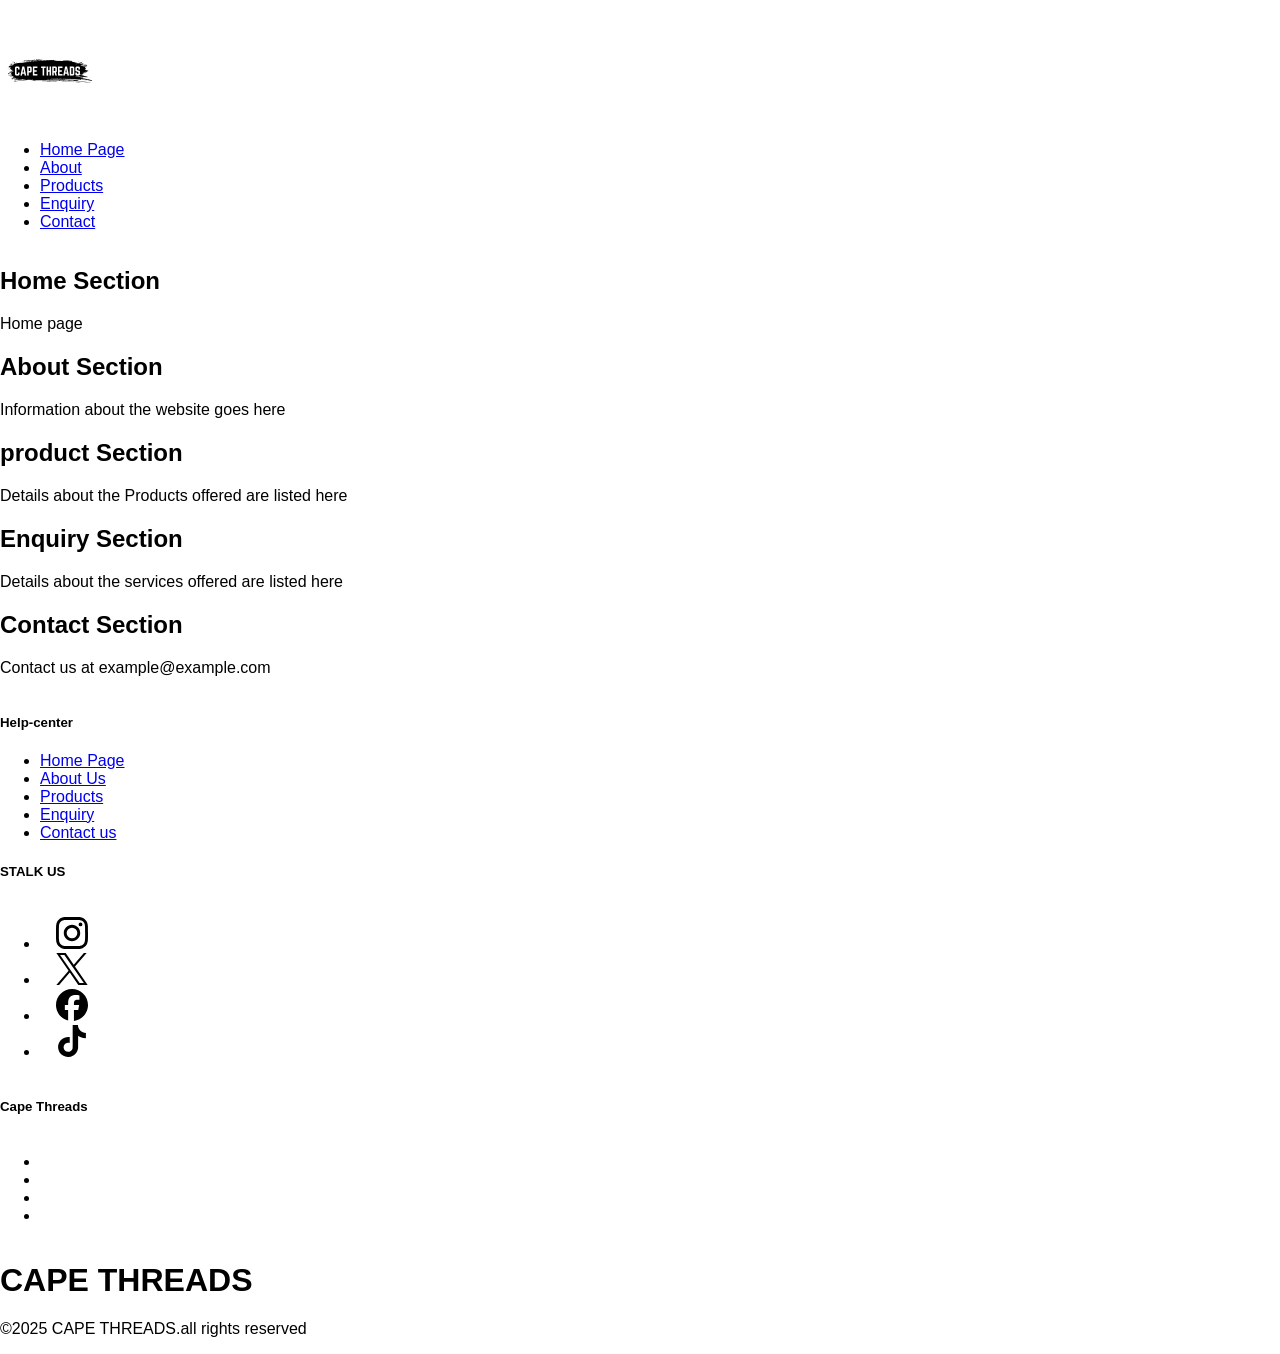
==== index.html @ 79fb85fd "Initial commit: Add HTML project files" ====
<!DOCTYPE html>
<html lang="en">
<head>
    <meta charset="UTF-8">
    <meta name="viewport" content="width=device-width, initial-scale=1.0">
    <title>Part 1</title>
    <link rel="stylesheet" href="style.css">
</head>
<body>
<!--Header-->
    <header>
        <h1></h1>
        <!--Nav-->
     <nav id="nav bar">
        <div id="logo">
            <img src="Images/logo.jpg" alt="logo">
        </div>
            <ul>
                <li><a href="index.html">Home Page</a></li>
                <li><a href="About.html">About</a></li>
                <li><a href="Products.html">Products</a></li>
                <li><a href="Enquiry.html">Enquiry</a></li>
                <li><a href="contactus.html">Contact</a></li>
            </ul>
        </nav>
    </header>
<!--Main-->
    <main>
        <!--sections-->
        <section id="Home">
            <h2>Home Section</h2>
            <p>Home page </p>
        </section>
        <section id="About">
            <h2>About Section</h2>
            <p>Information about the website goes here </p>
        </section>
        <section id="Products">
            <h2>product Section</h2>
            <p>Details about the Products offered are listed here </p>
        </section>
        <section id="Enquiry">
            <h2>Enquiry Section</h2>
            <p>Details about the services offered are listed here </p>
        </section>
        <section id="Contact">
            <h2>Contact Section</h2>
            <p>Contact us at example@example.com</p>
        </section>
    </main>
<!--Footer-->
     <footer>
        <!--Help Center-->
        <h5>Help-center</h5>
        <div id="Help-center">
            <ul>
                <li><a href="index.html">Home Page</a></li>
                <li><a href="Aboutus.html">About Us</a></li>
                <li><a href="Products.html">Products</a></li>
                <li><a href="Enquiry.html">Enquiry</a></li>
                <li><a href="contactus.html">Contact us</a></li>
            </ul>
        </div>

        <!--Social-container-->
        <h5>STALK US</h5>
        <div id="social-conatainer">
            <ul>
            <li><a href="#"><svg role="img" viewBox="0 0 24 24" xmlns="http://www.w3.org/2000/svg"><title>Instagram</title><path d="M7.0301.084c-1.2768.0602-2.1487.264-2.911.5634-.7888.3075-1.4575.72-2.1228 1.3877-.6652.6677-1.075 1.3368-1.3802 2.127-.2954.7638-.4956 1.6365-.552 2.914-.0564 1.2775-.0689 1.6882-.0626 4.947.0062 3.2586.0206 3.6671.0825 4.9473.061 1.2765.264 2.1482.5635 2.9107.308.7889.72 1.4573 1.388 2.1228.6679.6655 1.3365 1.0743 2.1285 1.38.7632.295 1.6361.4961 2.9134.552 1.2773.056 1.6884.069 4.9462.0627 3.2578-.0062 3.668-.0207 4.9478-.0814 1.28-.0607 2.147-.2652 2.9098-.5633.7889-.3086 1.4578-.72 2.1228-1.3881.665-.6682 1.0745-1.3378 1.3795-2.1284.2957-.7632.4966-1.636.552-2.9124.056-1.2809.0692-1.6898.063-4.948-.0063-3.2583-.021-3.6668-.0817-4.9465-.0607-1.2797-.264-2.1487-.5633-2.9117-.3084-.7889-.72-1.4568-1.3876-2.1228C21.2982 1.33 20.628.9208 19.8378.6165 19.074.321 18.2017.1197 16.9244.0645 15.6471.0093 15.236-.005 11.977.0014 8.718.0076 8.31.0215 7.0301.0839m.1402 21.6932c-1.17-.0509-1.8053-.2453-2.2287-.408-.5606-.216-.96-.4771-1.3819-.895-.422-.4178-.6811-.8186-.9-1.378-.1644-.4234-.3624-1.058-.4171-2.228-.0595-1.2645-.072-1.6442-.079-4.848-.007-3.2037.0053-3.583.0607-4.848.05-1.169.2456-1.805.408-2.2282.216-.5613.4762-.96.895-1.3816.4188-.4217.8184-.6814 1.3783-.9003.423-.1651 1.0575-.3614 2.227-.4171 1.2655-.06 1.6447-.072 4.848-.079 3.2033-.007 3.5835.005 4.8495.0608 1.169.0508 1.8053.2445 2.228.408.5608.216.96.4754 1.3816.895.4217.4194.6816.8176.9005 1.3787.1653.4217.3617 1.056.4169 2.2263.0602 1.2655.0739 1.645.0796 4.848.0058 3.203-.0055 3.5834-.061 4.848-.051 1.17-.245 1.8055-.408 2.2294-.216.5604-.4763.96-.8954 1.3814-.419.4215-.8181.6811-1.3783.9-.4224.1649-1.0577.3617-2.2262.4174-1.2656.0595-1.6448.072-4.8493.079-3.2045.007-3.5825-.006-4.848-.0608M16.953 5.5864A1.44 1.44 0 1 0 18.39 4.144a1.44 1.44 0 0 0-1.437 1.4424M5.8385 12.012c.0067 3.4032 2.7706 6.1557 6.173 6.1493 3.4026-.0065 6.157-2.7701 6.1506-6.1733-.0065-3.4032-2.771-6.1565-6.174-6.1498-3.403.0067-6.156 2.771-6.1496 6.1738M8 12.0077a4 4 0 1 1 4.008 3.9921A3.9996 3.9996 0 0 1 8 12.0077"/></svg></a></li>
            <li><a href="#"><svg role="img" viewBox="0 0 24 24" xmlns="http://www.w3.org/2000/svg"><title>X</title><path d="M14.234 10.162 22.977 0h-2.072l-7.591 8.824L7.251 0H.258l9.168 13.343L.258 24H2.33l8.016-9.318L16.749 24h6.993zm-2.837 3.299-.929-1.329L3.076 1.56h3.182l5.965 8.532.929 1.329 7.754 11.09h-3.182z"/></svg></a></li>
            <li><a href="#"><svg role="img" viewBox="0 0 24 24" xmlns="http://www.w3.org/2000/svg"><title>Facebook</title><path d="M9.101 23.691v-7.98H6.627v-3.667h2.474v-1.58c0-4.085 1.848-5.978 5.858-5.978.401 0 .955.042 1.468.103a8.68 8.68 0 0 1 1.141.195v3.325a8.623 8.623 0 0 0-.653-.036 26.805 26.805 0 0 0-.733-.009c-.707 0-1.259.096-1.675.309a1.686 1.686 0 0 0-.679.622c-.258.42-.374.995-.374 1.752v1.297h3.919l-.386 2.103-.287 1.564h-3.246v8.245C19.396 23.238 24 18.179 24 12.044c0-6.627-5.373-12-12-12s-12 5.373-12 12c0 5.628 3.874 10.35 9.101 11.647Z"/></svg></a></li>
            <li><a href="#"><svg role="img" viewBox="0 0 24 24" xmlns="http://www.w3.org/2000/svg"><title>TikTok</title><path d="M12.525.02c1.31-.02 2.61-.01 3.91-.02.08 1.53.63 3.09 1.75 4.17 1.12 1.11 2.7 1.62 4.24 1.79v4.03c-1.44-.05-2.89-.35-4.2-.97-.57-.26-1.1-.59-1.62-.93-.01 2.92.01 5.84-.02 8.75-.08 1.4-.54 2.79-1.35 3.94-1.31 1.92-3.58 3.17-5.91 3.21-1.43.08-2.86-.31-4.08-1.03-2.02-1.19-3.44-3.37-3.65-5.71-.02-.5-.03-1-.01-1.49.18-1.9 1.12-3.72 2.58-4.96 1.66-1.44 3.98-2.13 6.15-1.72.02 1.48-.04 2.96-.04 4.44-.99-.32-2.15-.23-3.02.37-.63.41-1.11 1.04-1.36 1.75-.21.51-.15 1.07-.14 1.61.24 1.64 1.82 3.02 3.5 2.87 1.12-.01 2.19-.66 2.77-1.61.19-.33.4-.67.41-1.06.1-1.79.06-3.57.07-5.36.01-4.03-.01-8.05.02-12.07z"/></svg></a></li>
            </ul>
        </div>

        <!--CAPE THREADS-->
        <h5>Cape Threads</h5>
        <div id="social-conatainer">
            <ul>
            <li><a href=""></a></li>
            <li><a href="#"></a></li>
            <li><a href="#"></a></li>
            <li><a href="#"></a></li>
            </ul>
        </div>
        
        <h1>CAPE THREADS</h1>
        <p>&copy;2025 CAPE THREADS.all rights reserved</p>
        
     </footer>
</body>
</html>
---- style.css ----
body{
    margin: 0;
    font-family:Arial, Helvetica, sans-serif ;
    min-height: 100vh;
    display: grid;

}
#logo img{
        height: 100px;
        width: auto;
        cursor: pointer;
}
#social-conatainer{
    display: flex;
    gap: 20px;
}
#social-conatainer a{
    background-color: white;
    padding: 1em;
    border-radius: 50%;
}
#social-conatainer a svg{
    height: 32px;
}
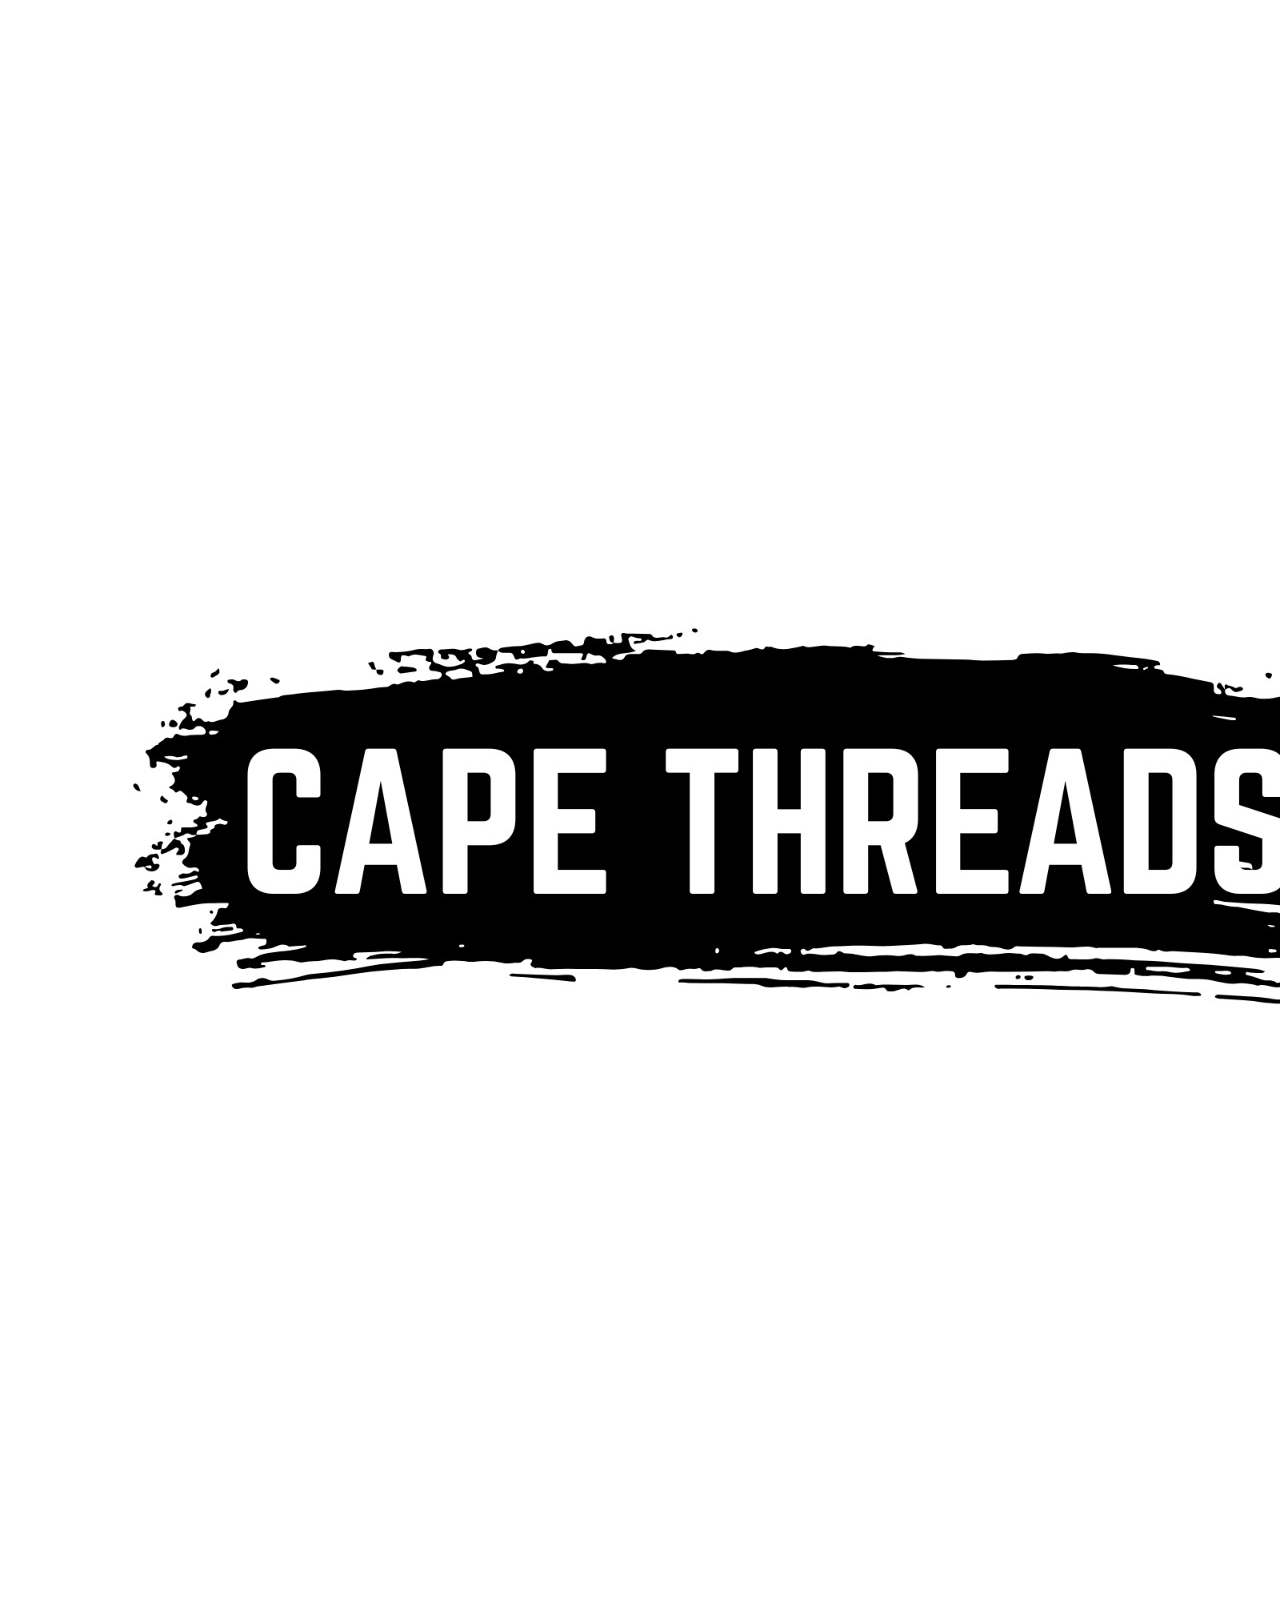
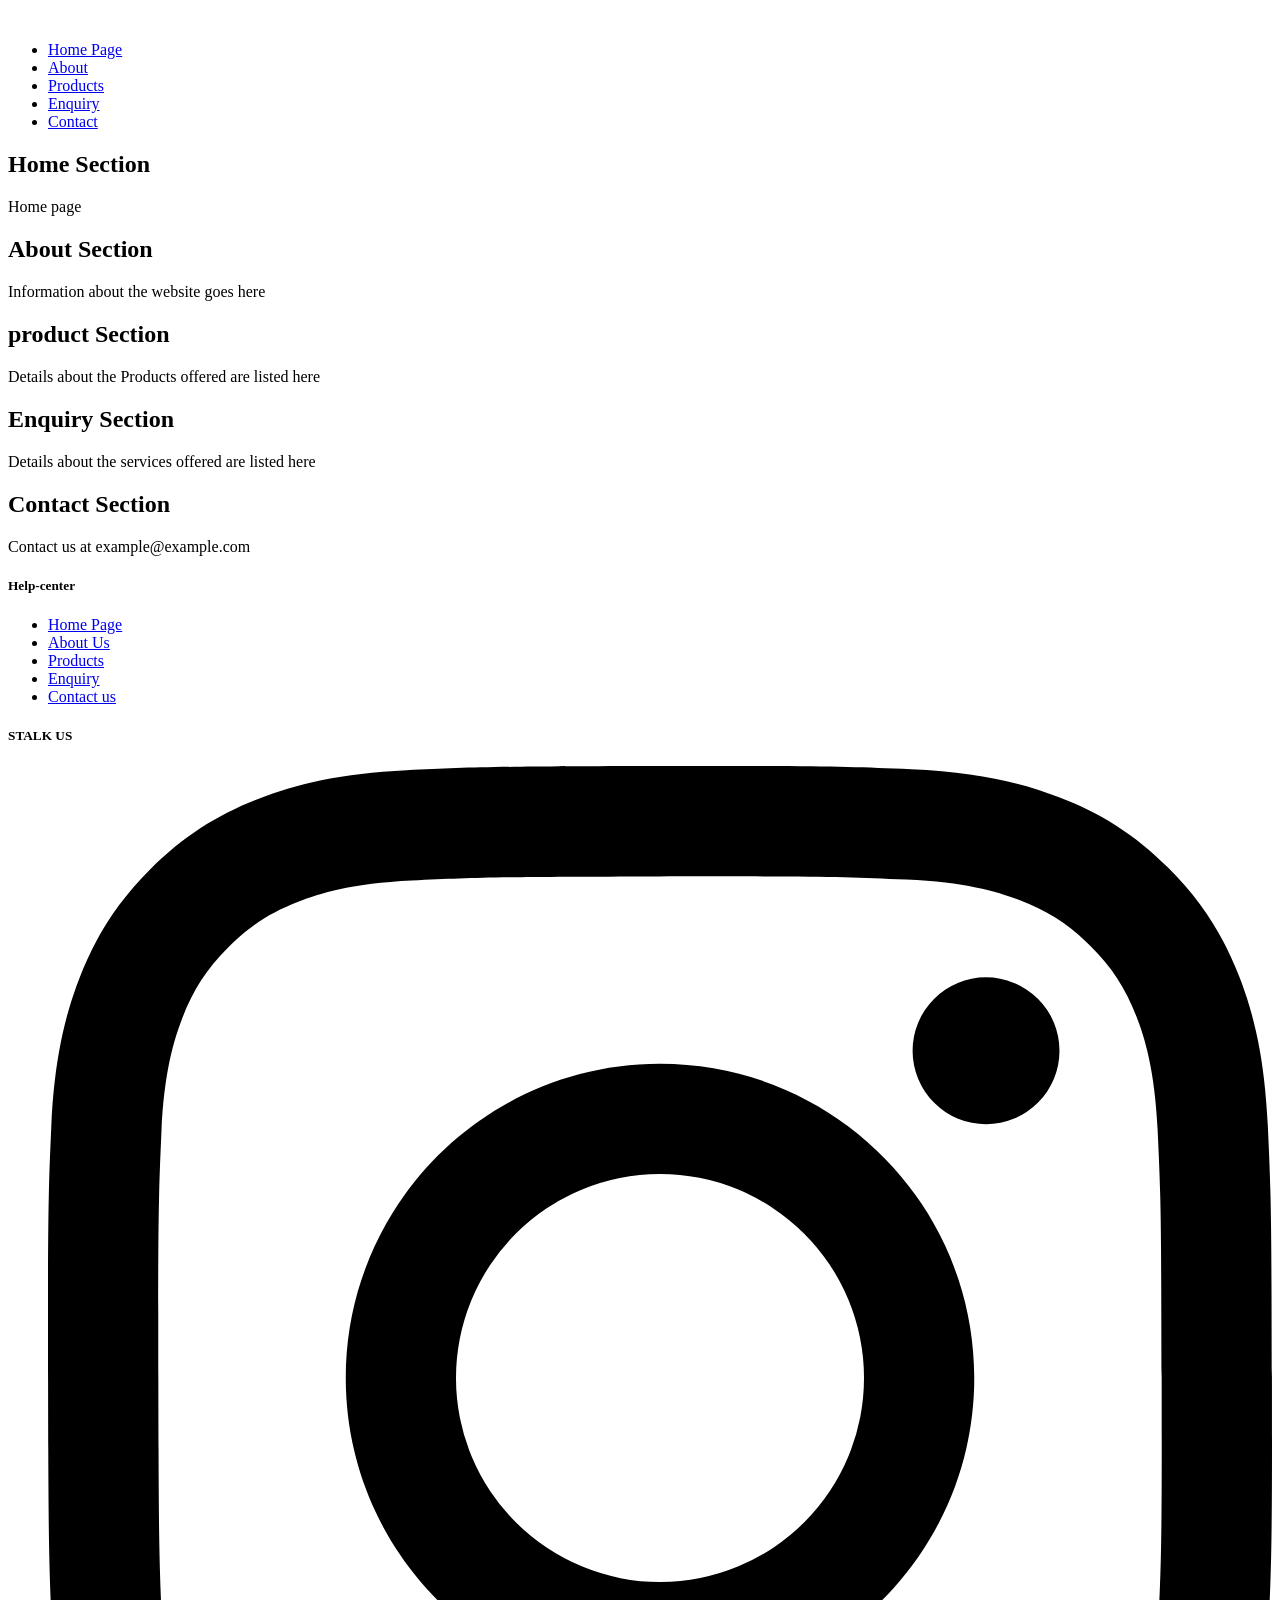
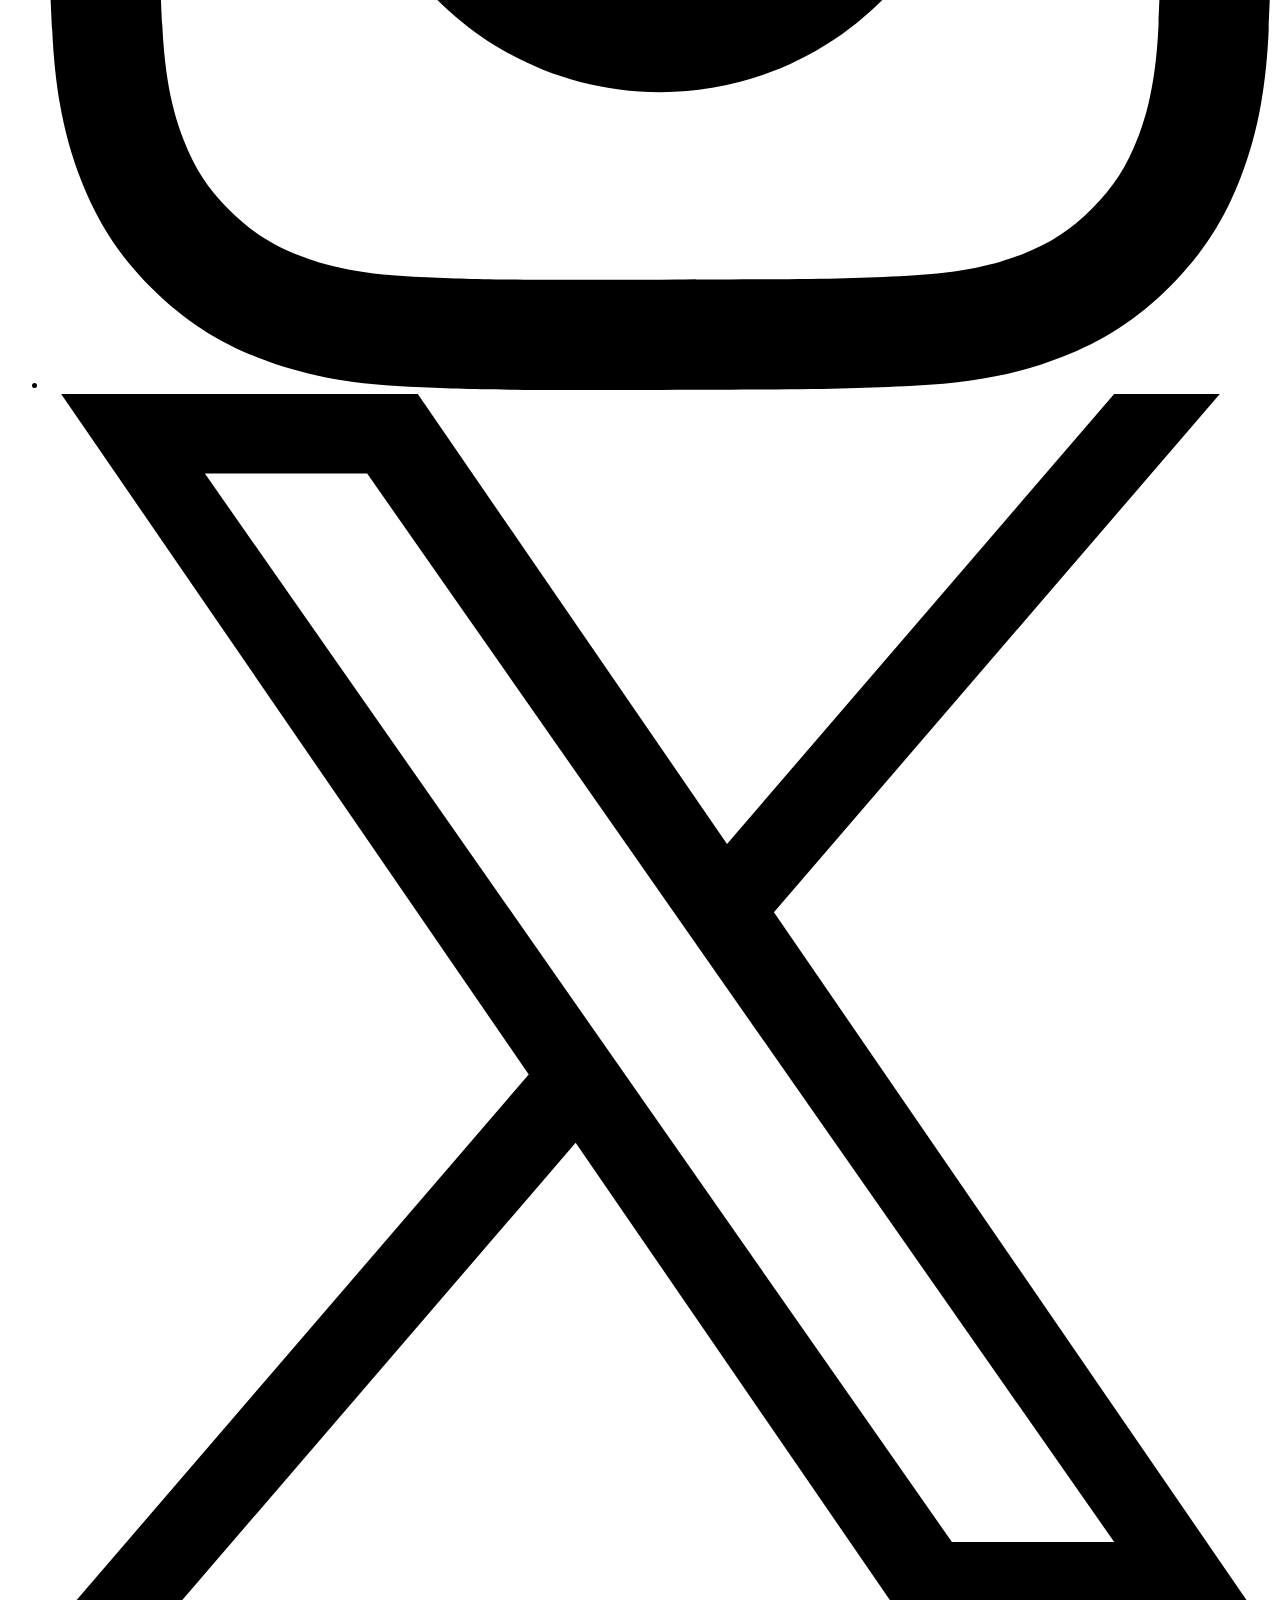
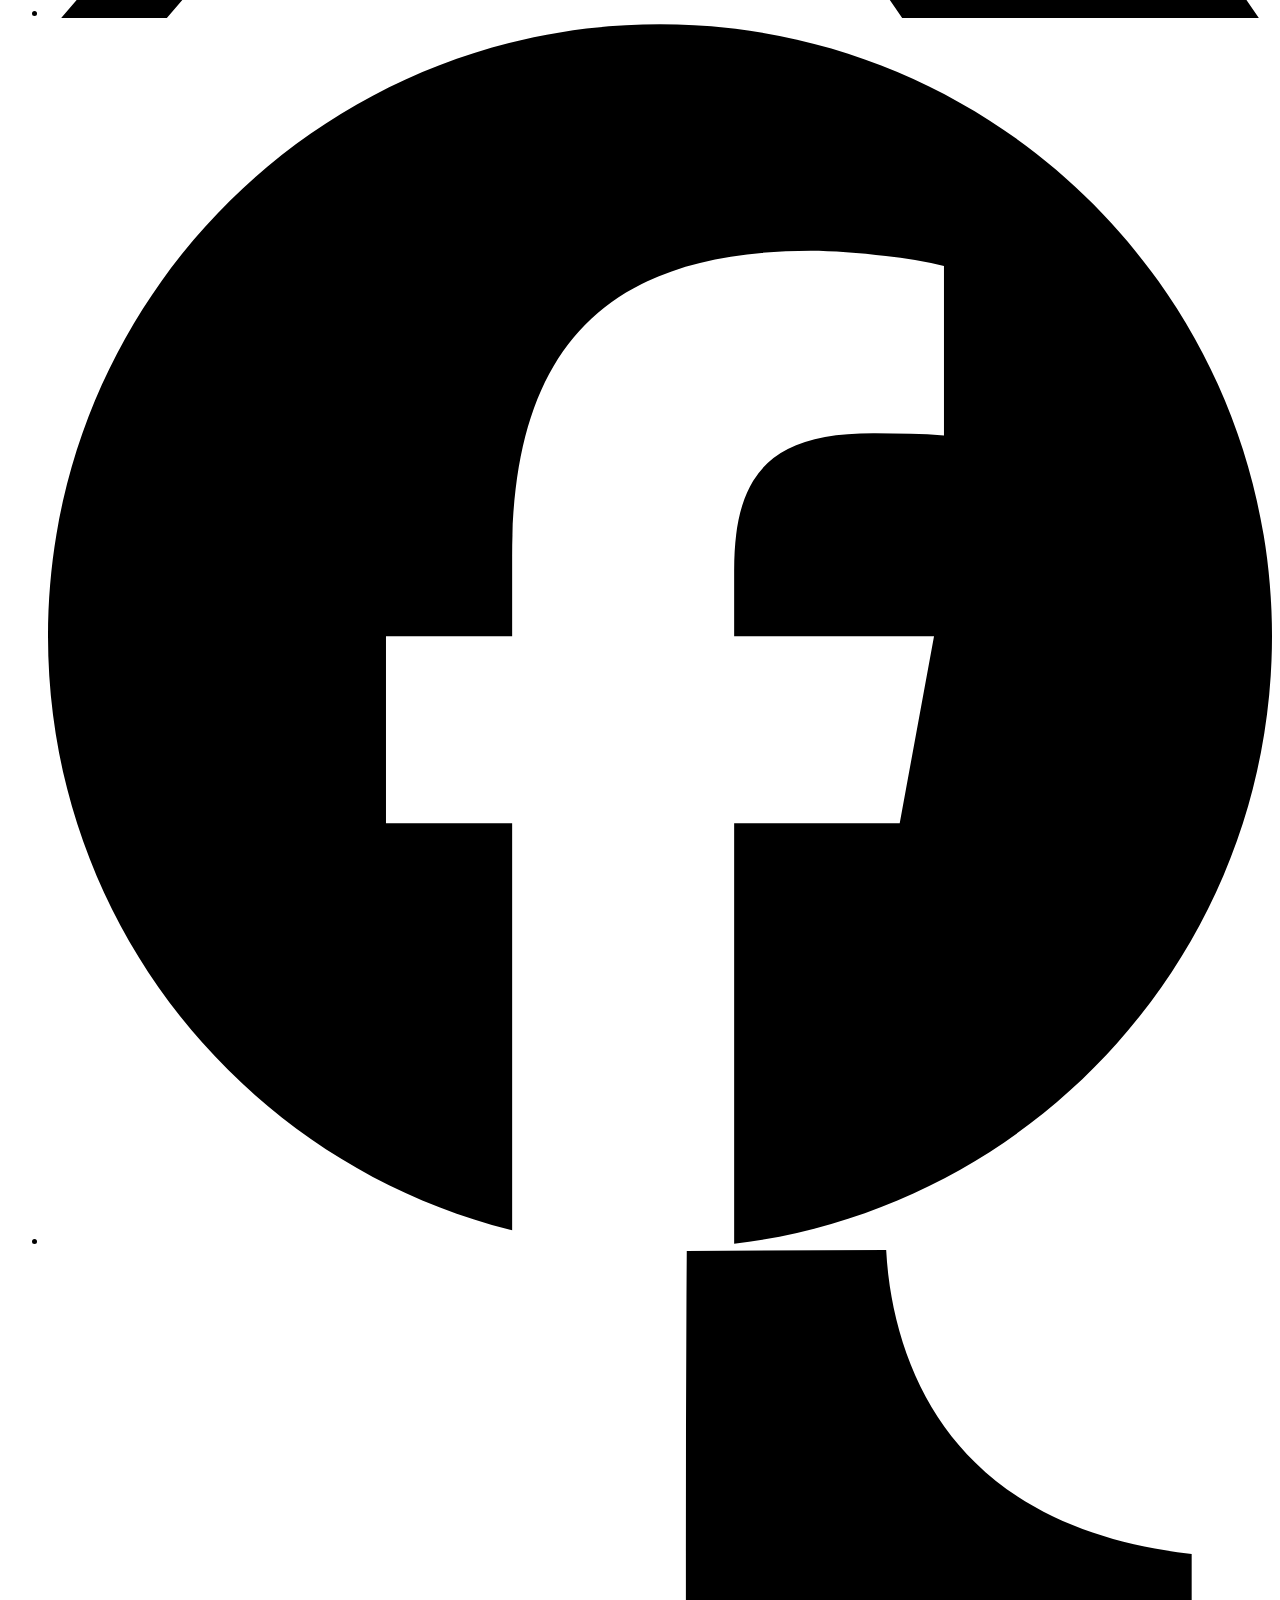
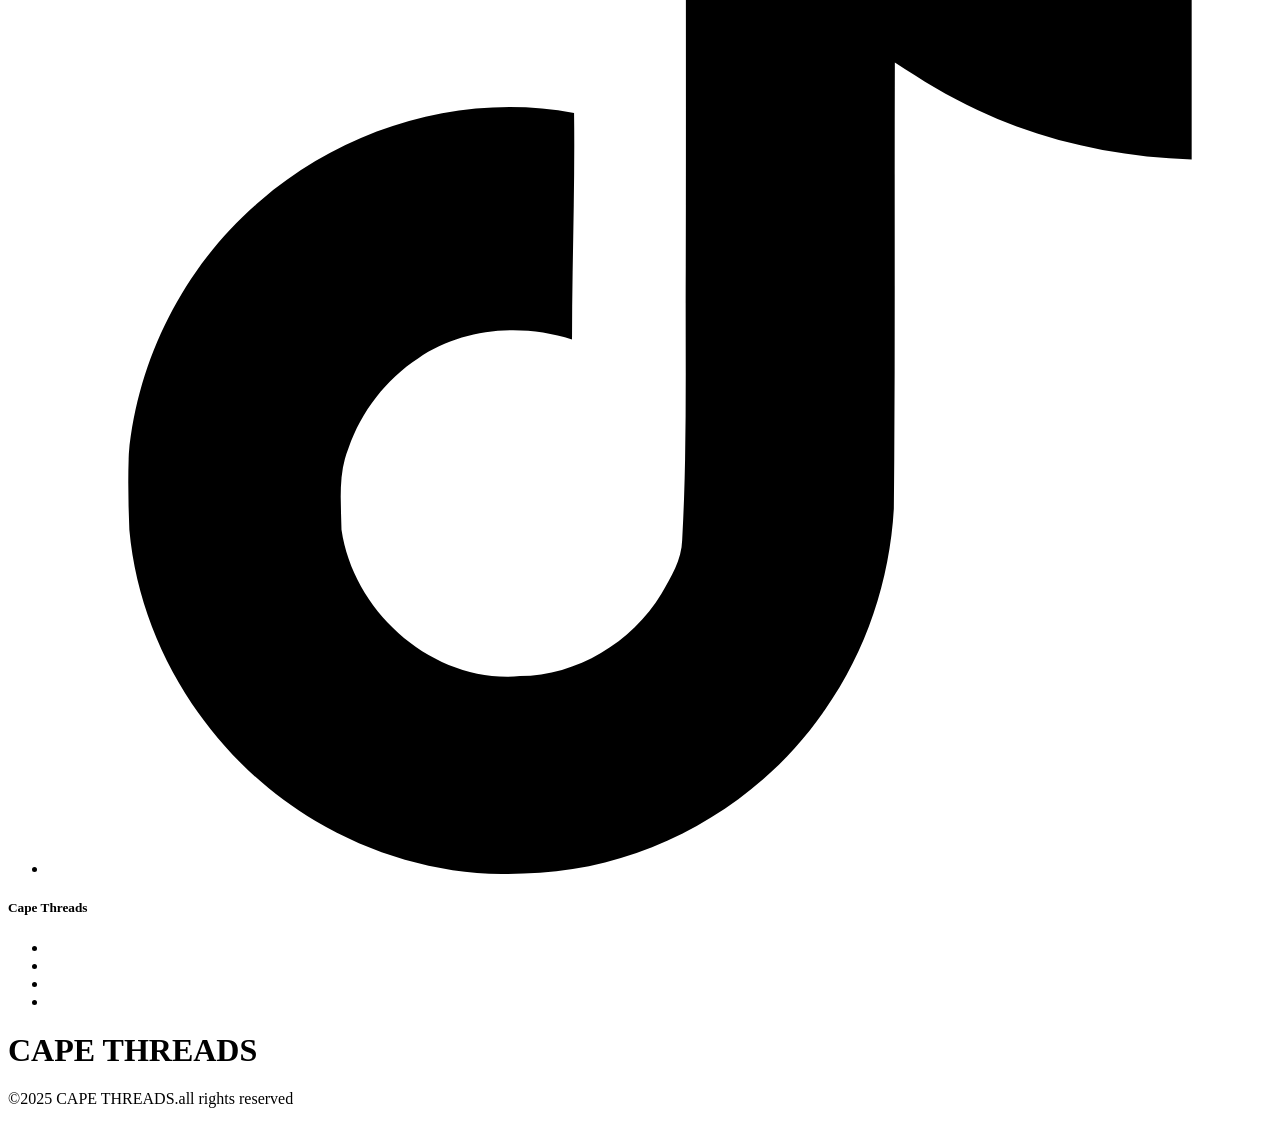
==== commit 1ad05891: "Initial commit:Add html files" ====
--- a/index.html
+++ b/index.html
@@ -17,7 +17,7 @@
         </div>
             <ul>
                 <li><a href="index.html">Home Page</a></li>
-                <li><a href="About.html">About</a></li>
+                <li><a href="Aboutus.html">About</a></li>
                 <li><a href="Products.html">Products</a></li>
                 <li><a href="Enquiry.html">Enquiry</a></li>
                 <li><a href="contactus.html">Contact</a></li>
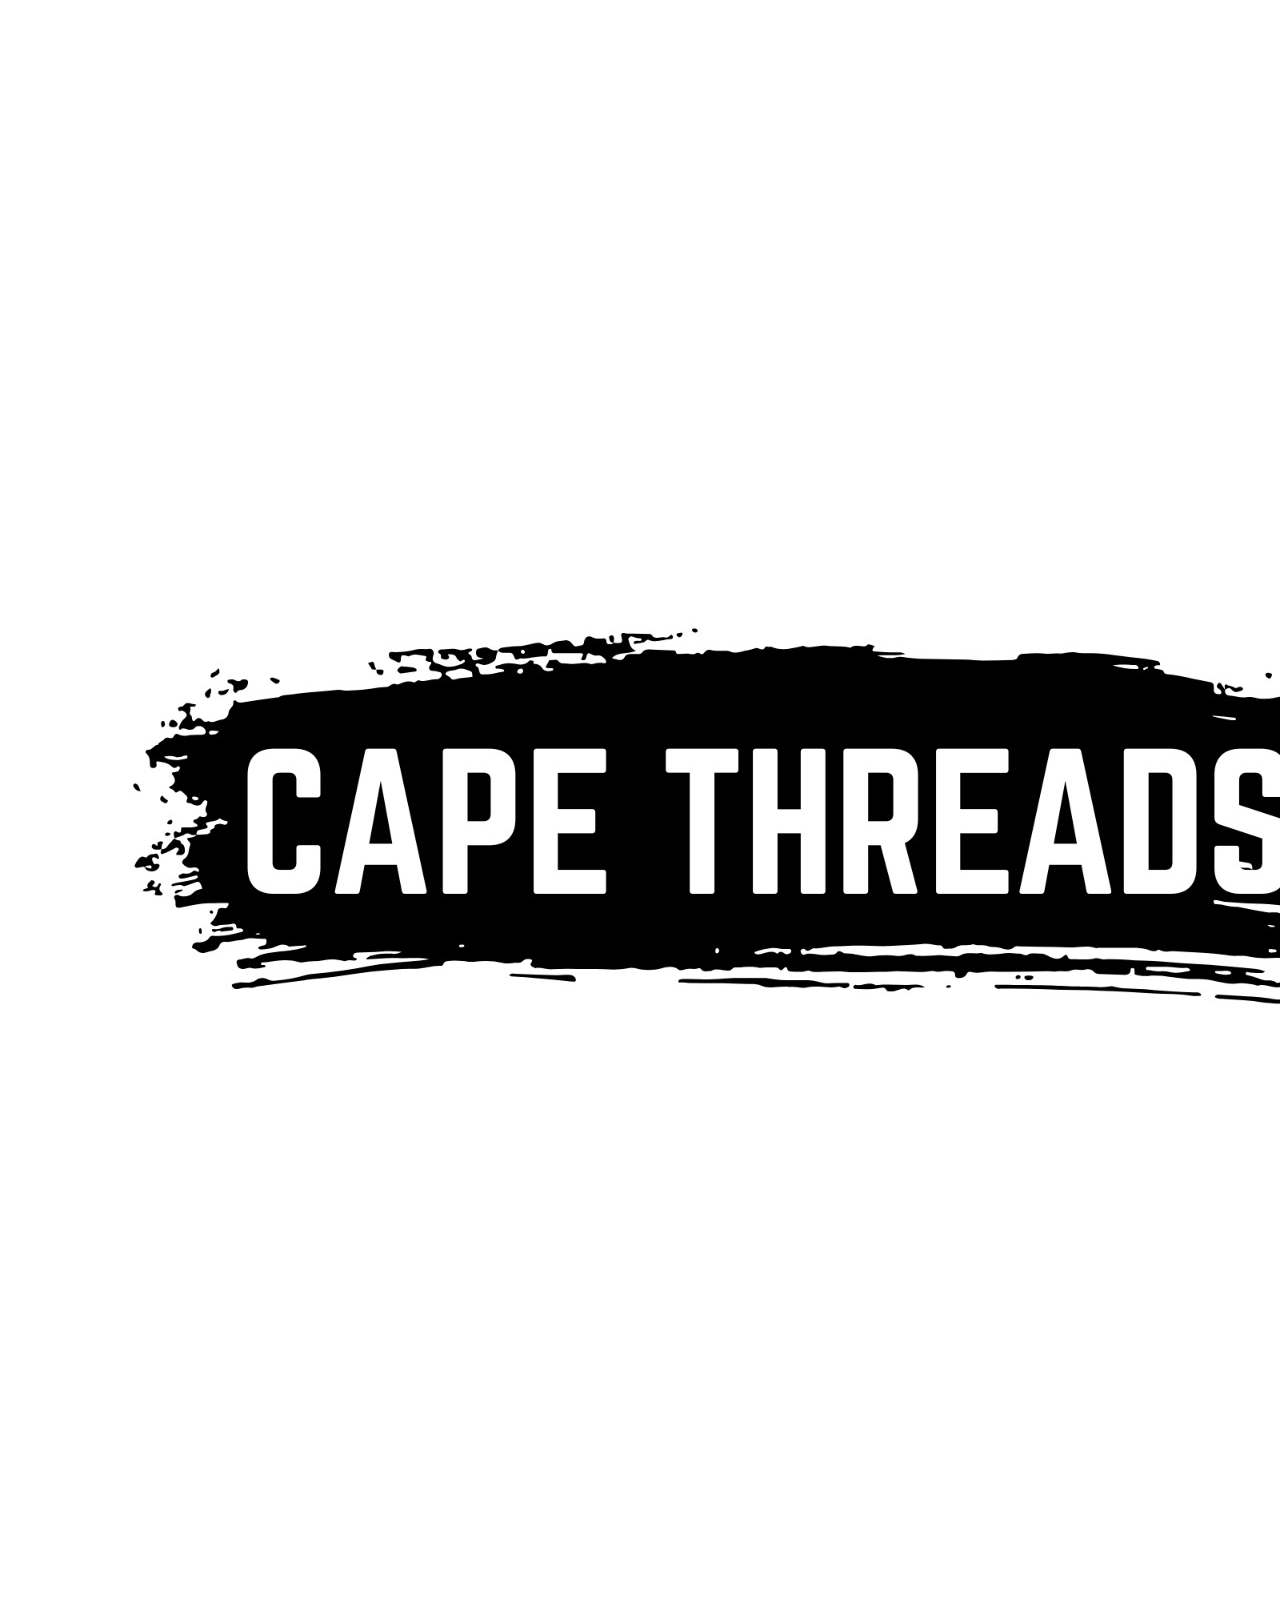
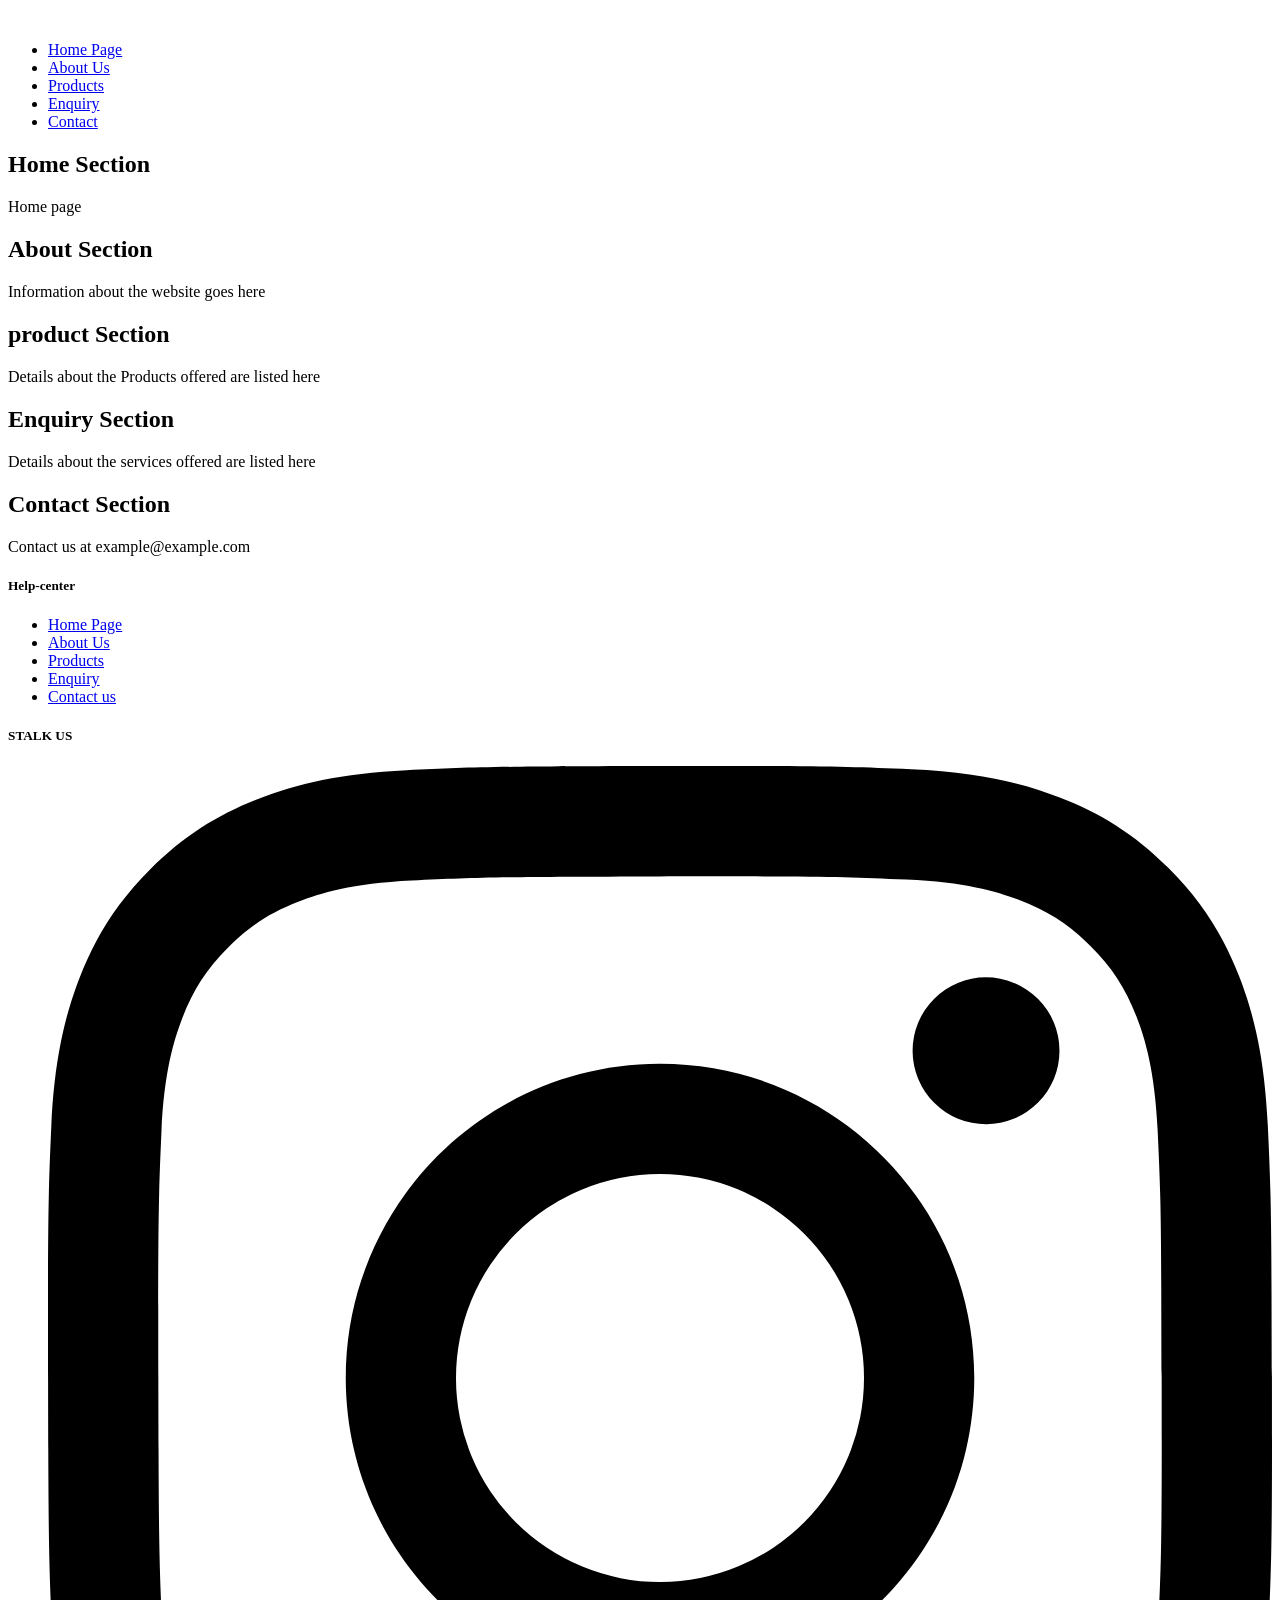
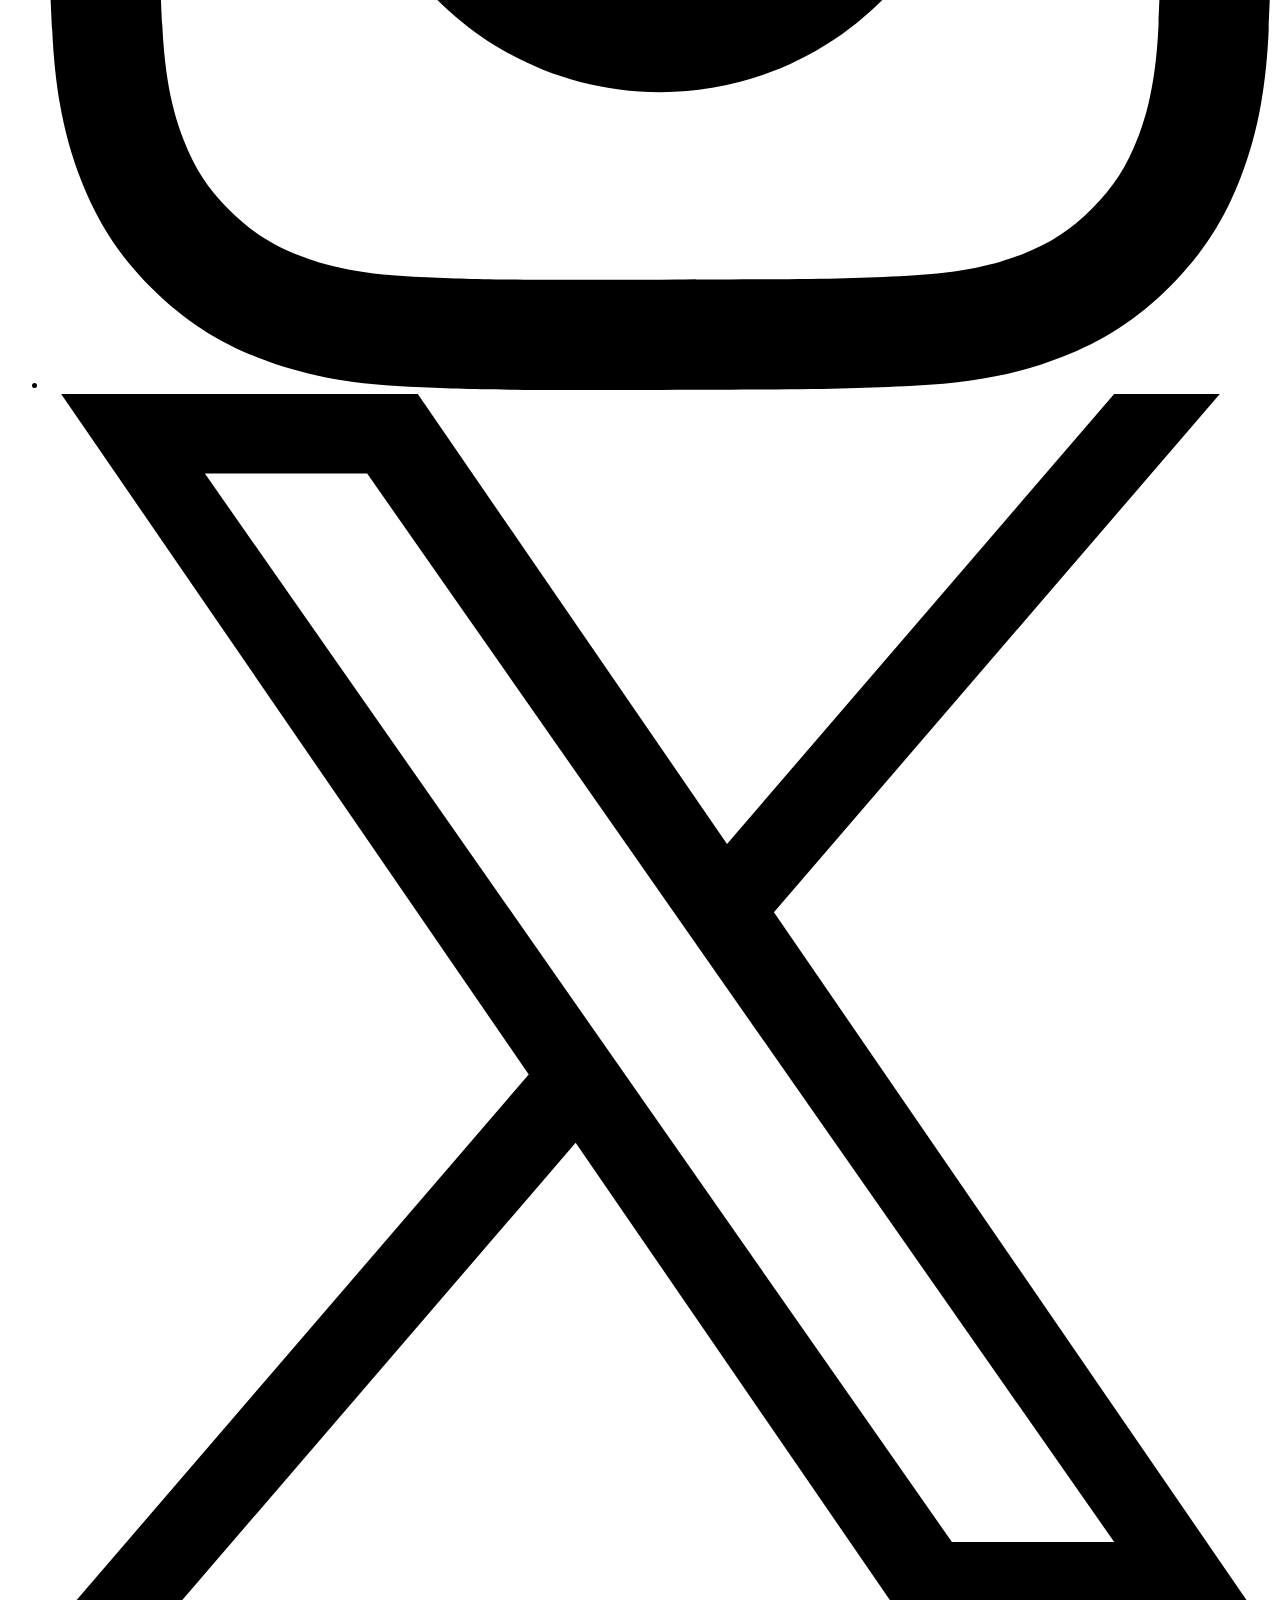
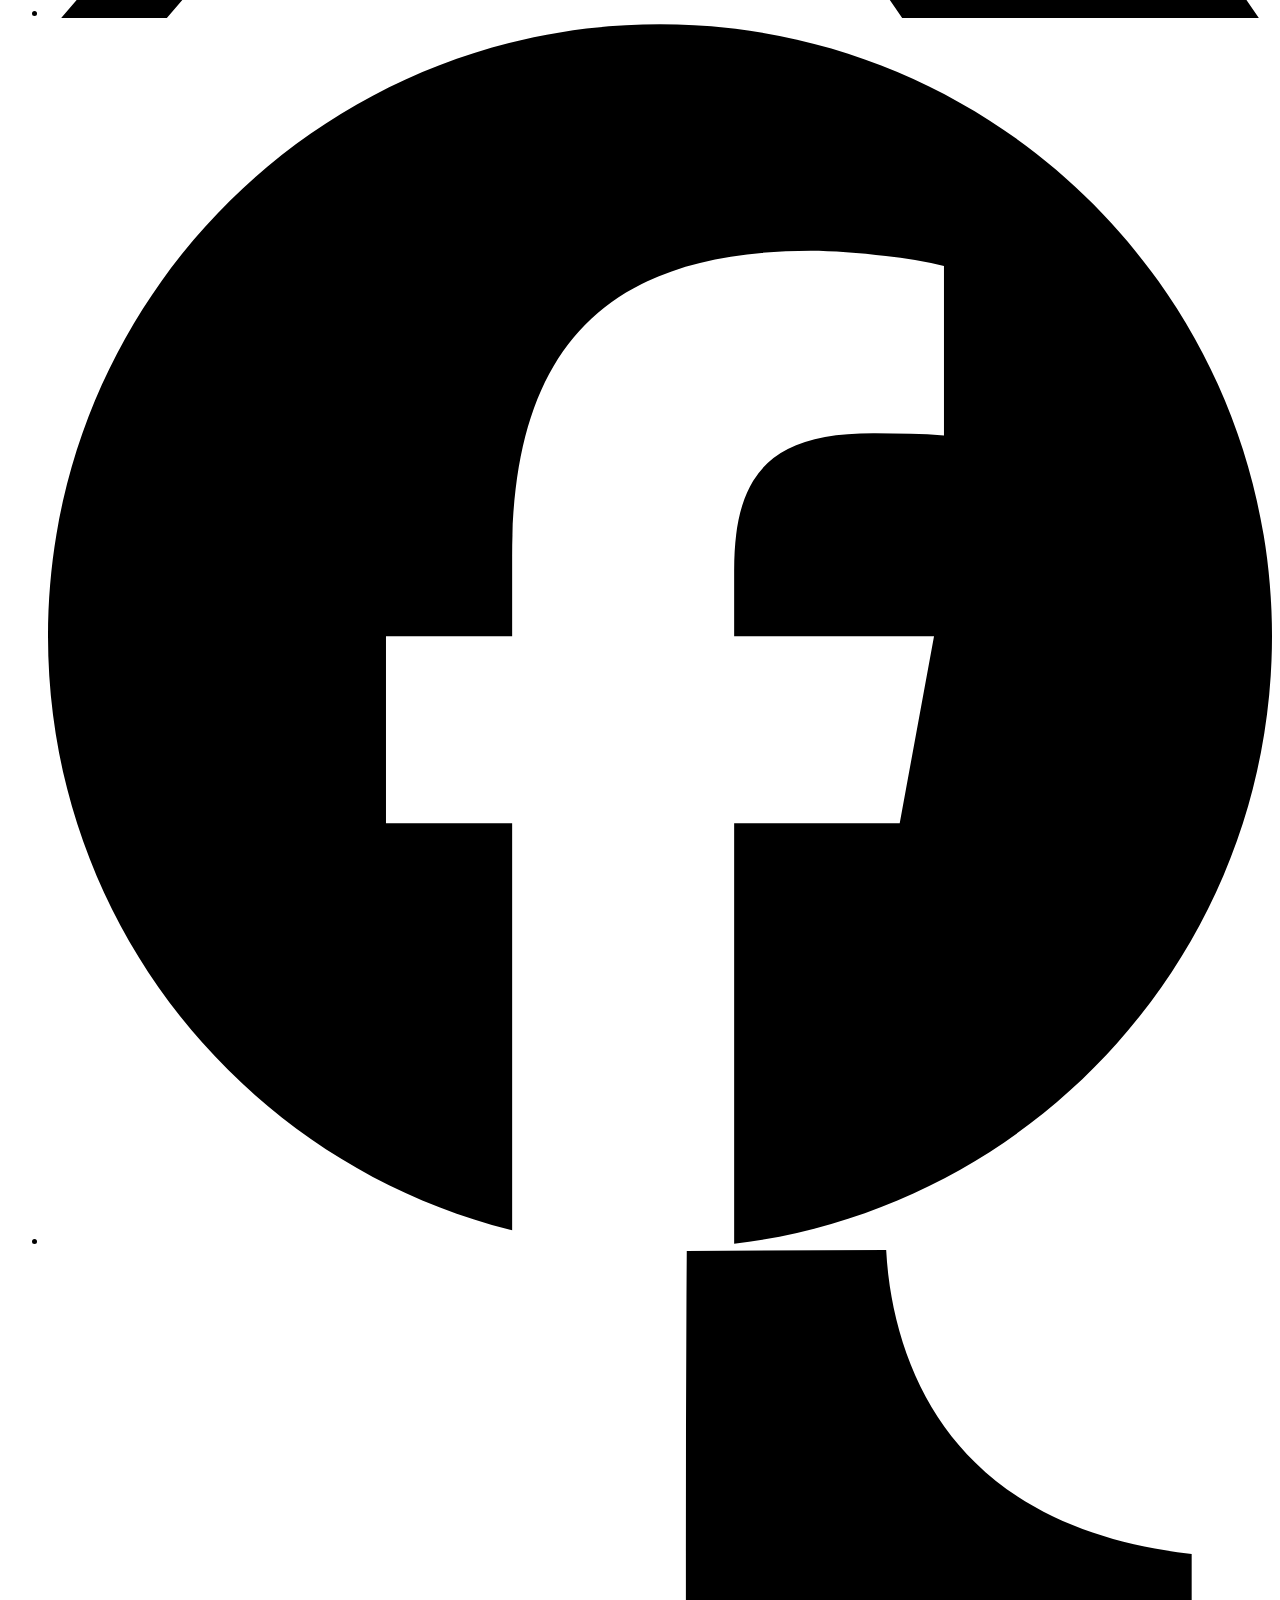
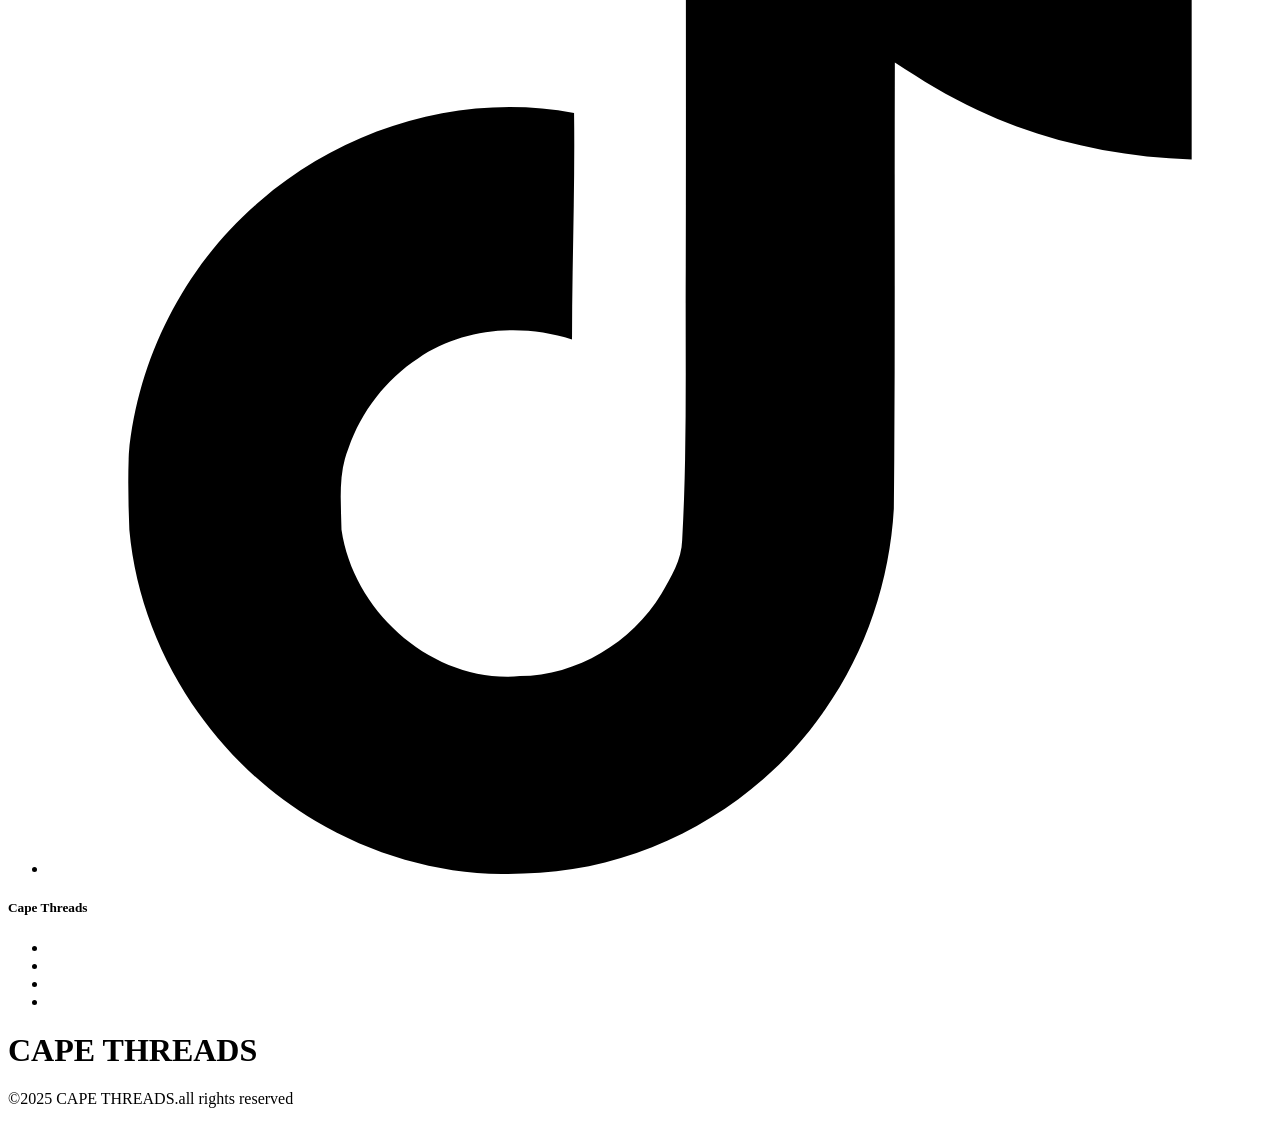
==== commit 1d008fb6: "add about Us" ====
--- a/index.html
+++ b/index.html
@@ -17,7 +17,7 @@
         </div>
             <ul>
                 <li><a href="index.html">Home Page</a></li>
-                <li><a href="Aboutus.html">About</a></li>
+                <li><a href="Aboutus.html">About Us</a></li>
                 <li><a href="Products.html">Products</a></li>
                 <li><a href="Enquiry.html">Enquiry</a></li>
                 <li><a href="contactus.html">Contact</a></li>
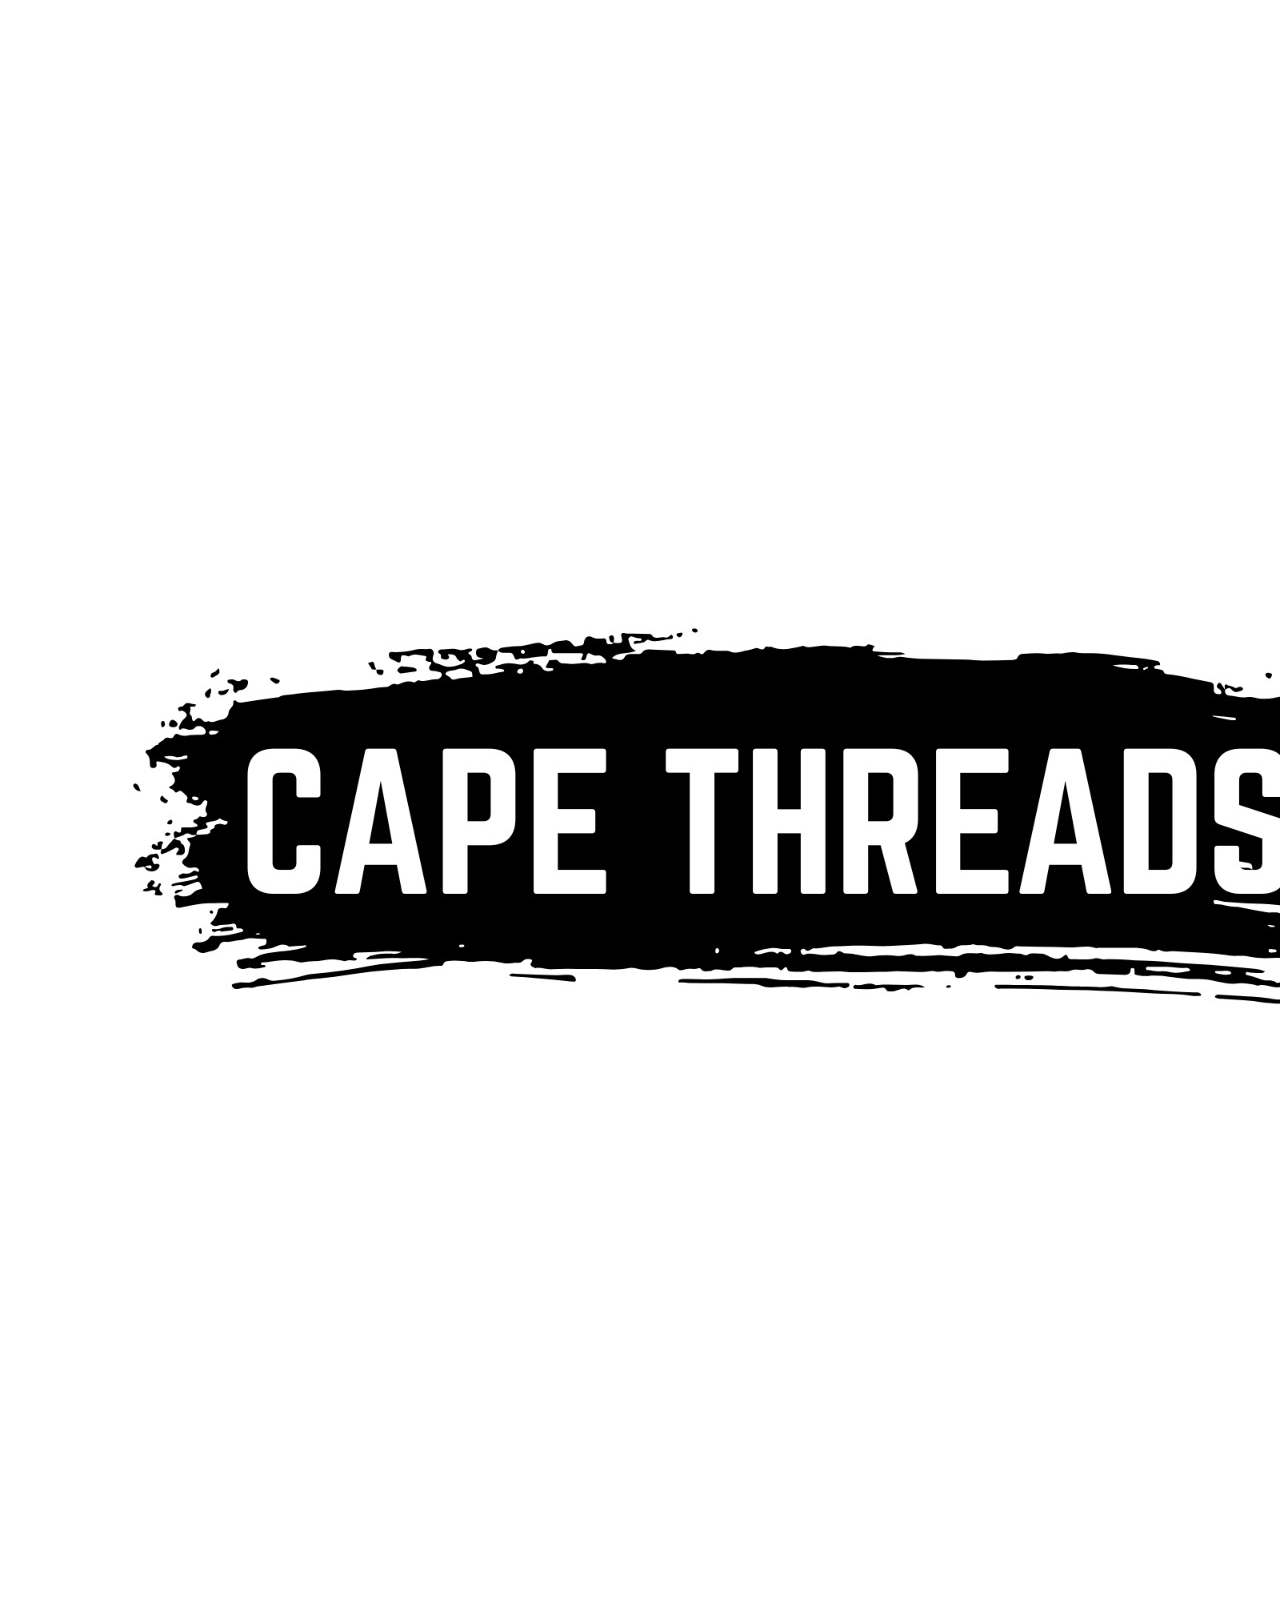
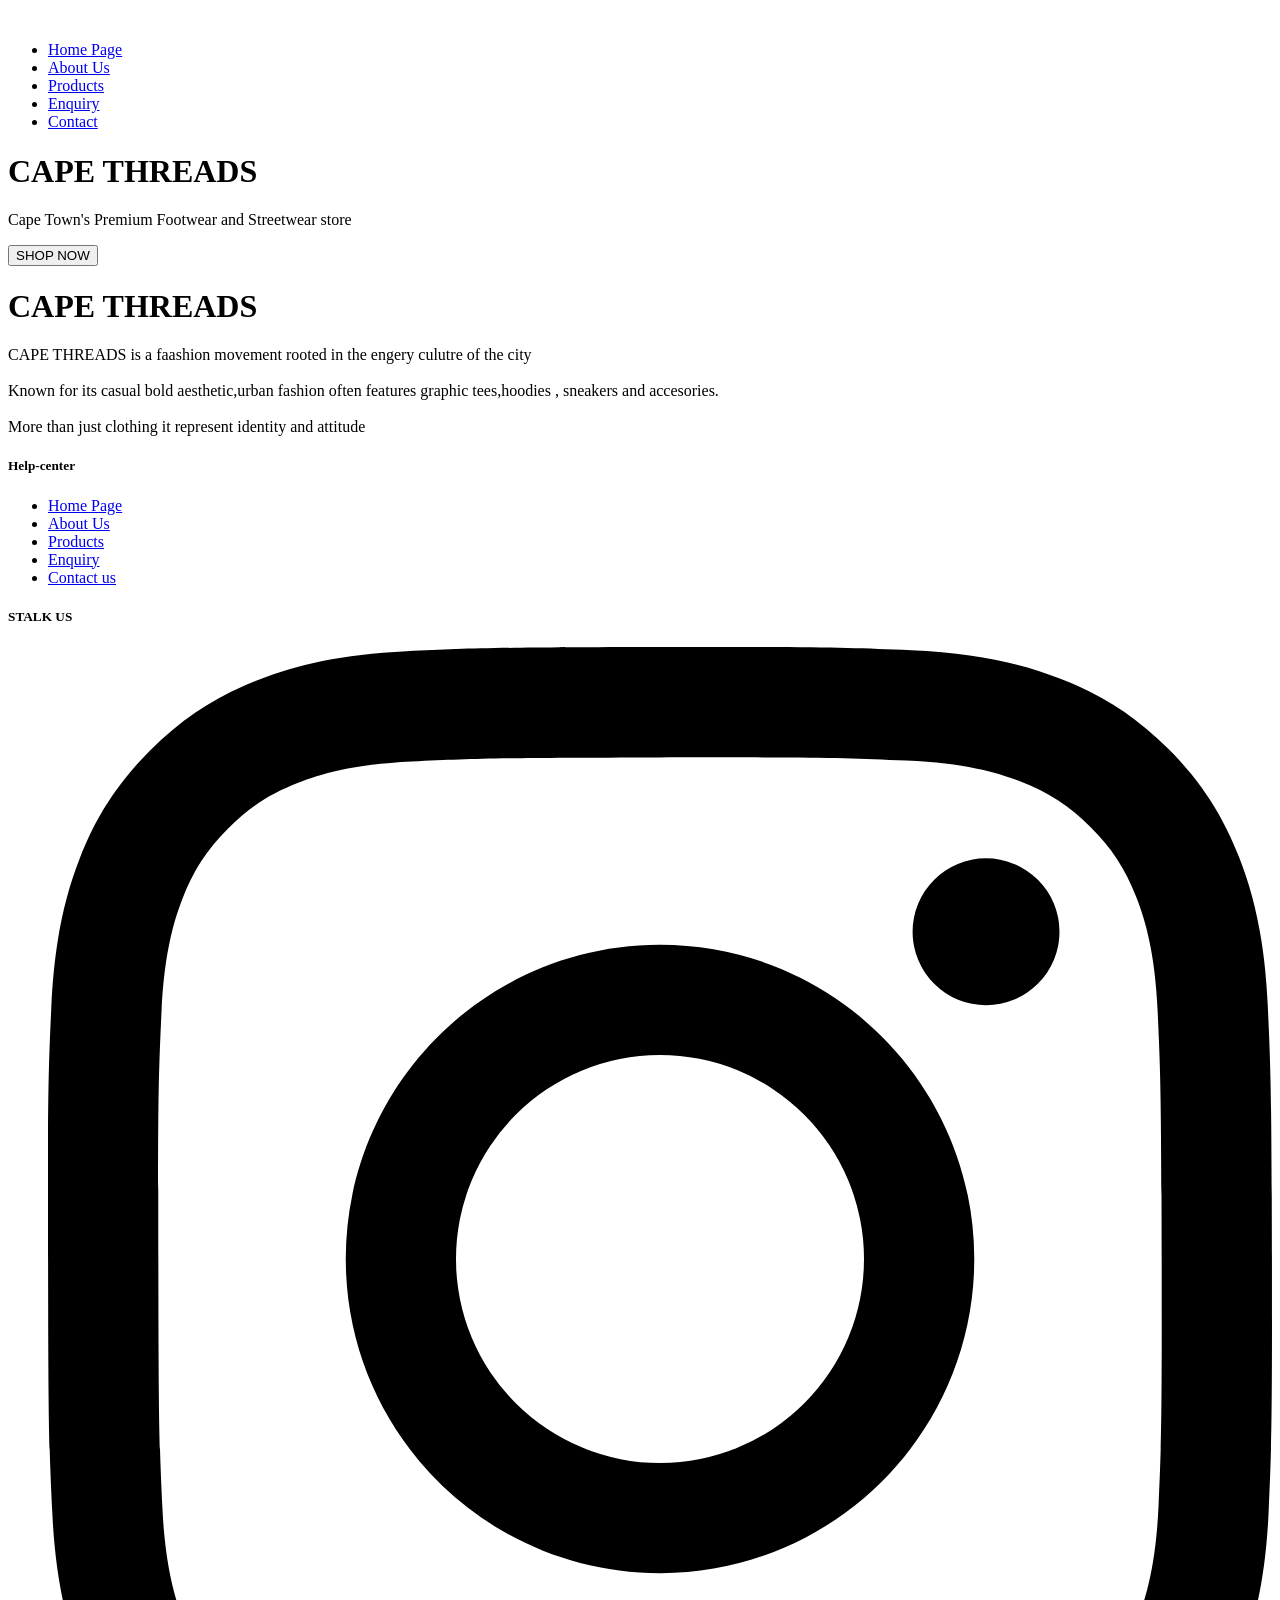
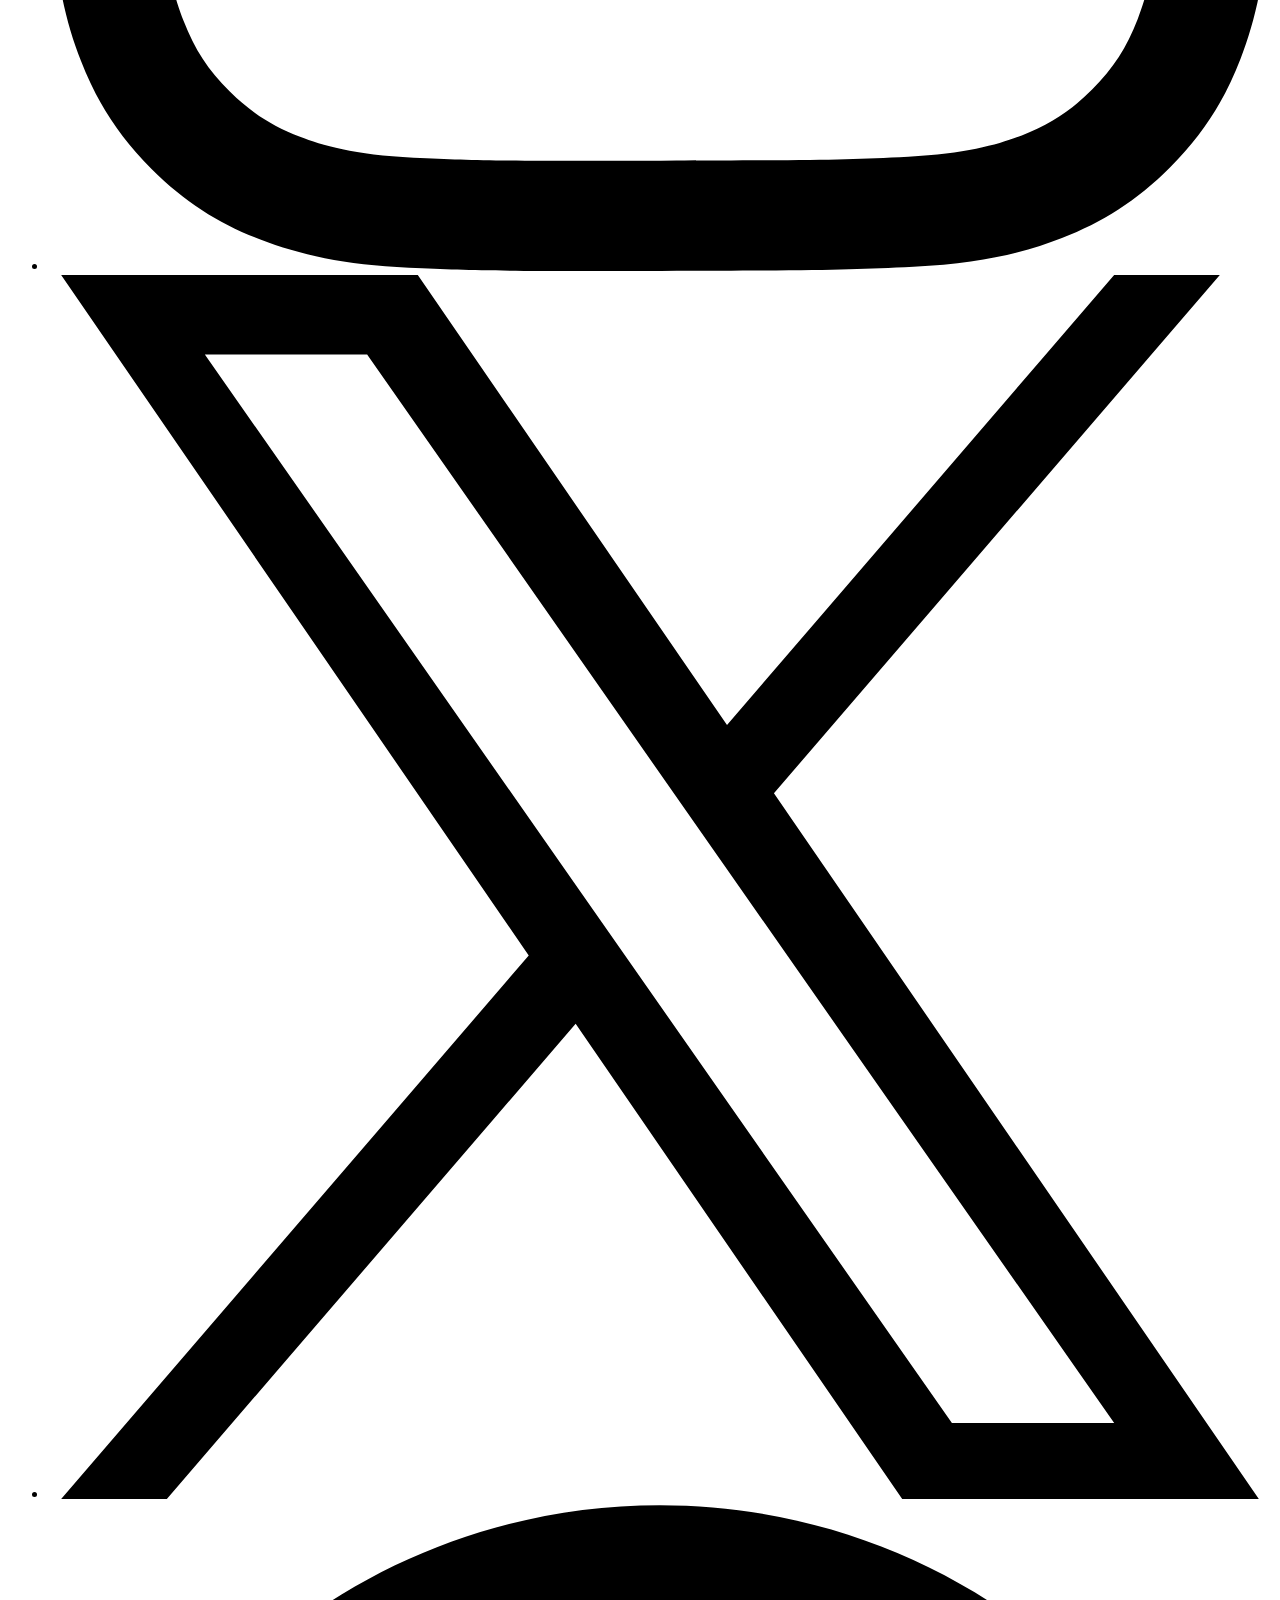
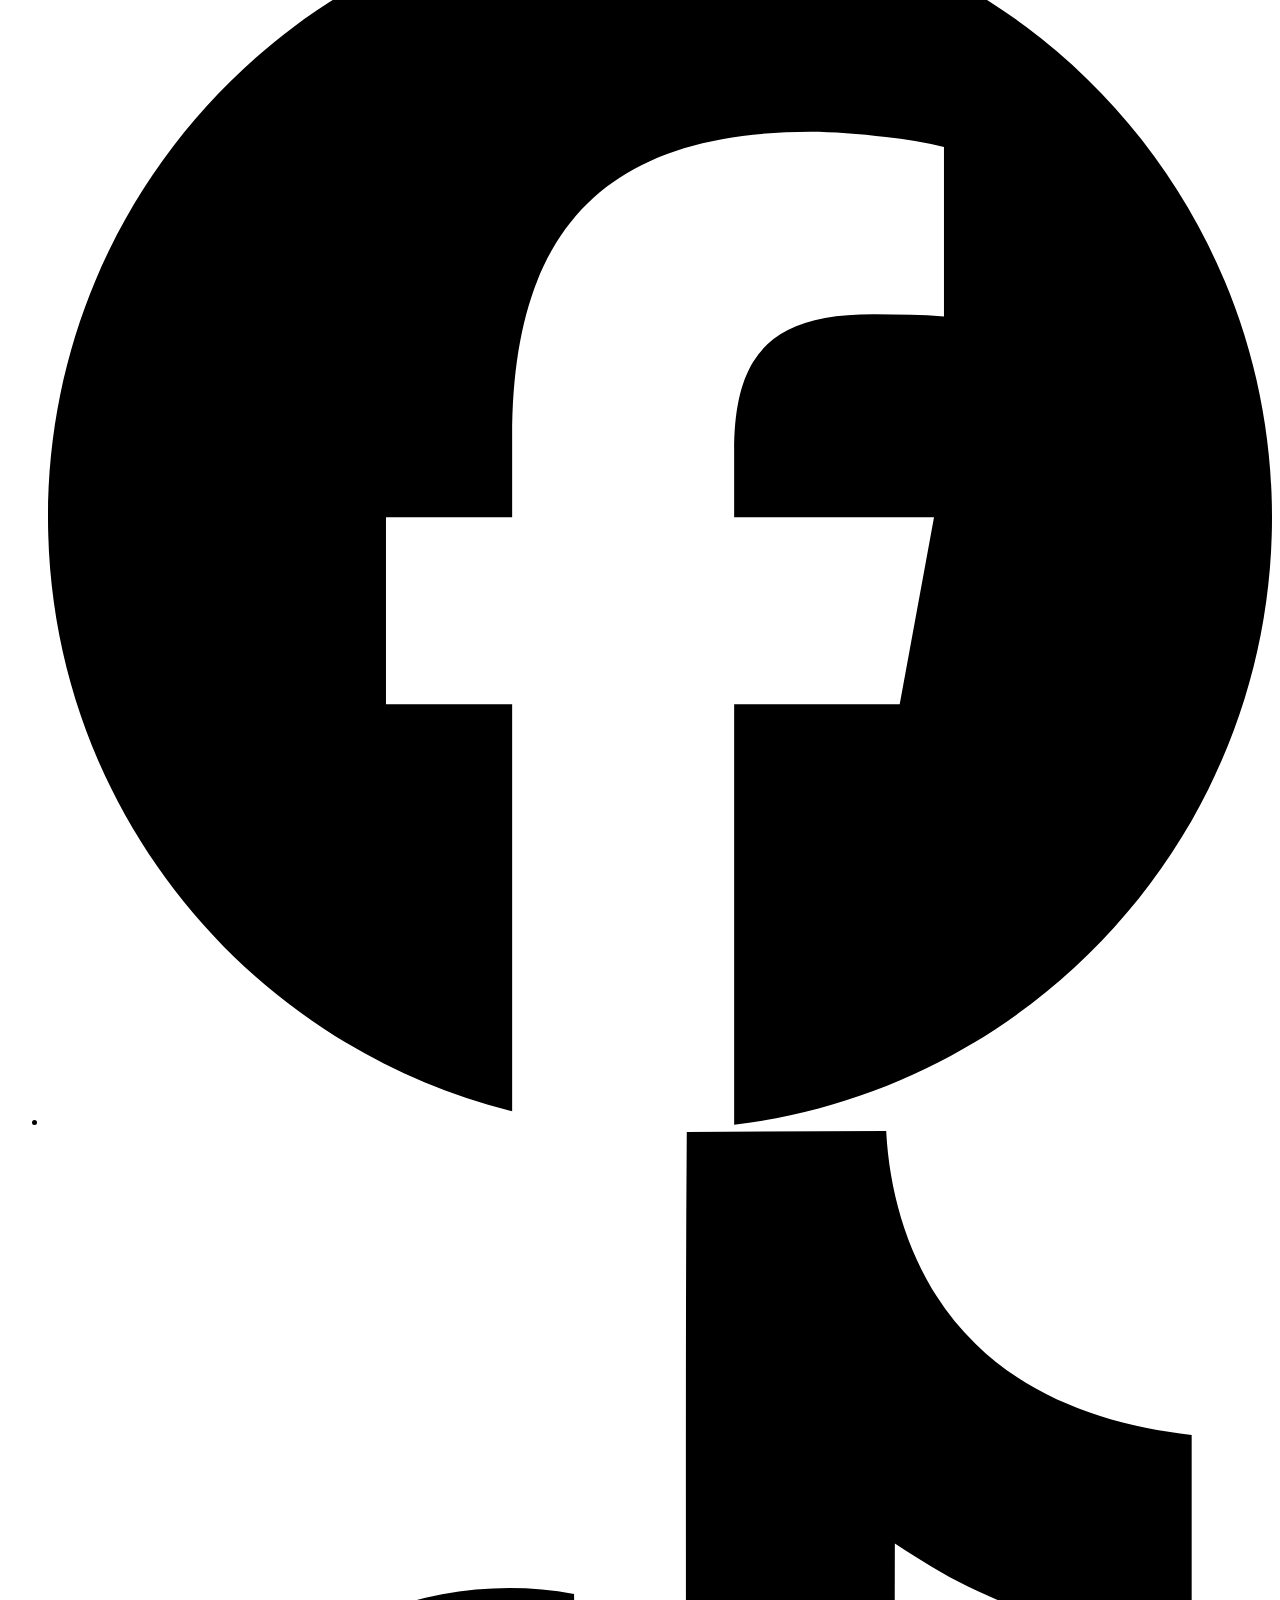
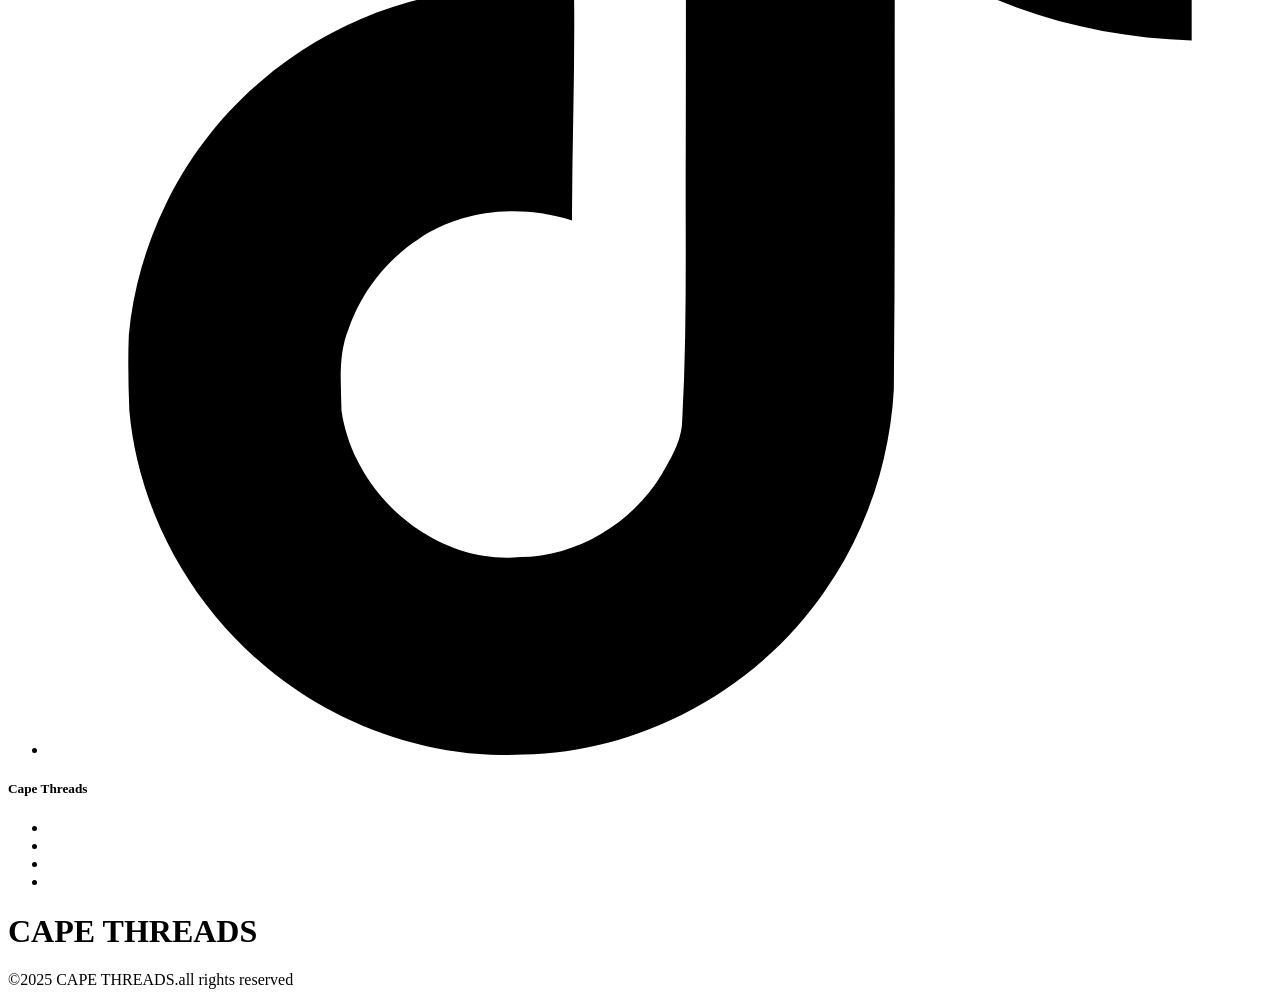
==== commit a4a089c6: "<main>" ====
--- a/index.html
+++ b/index.html
@@ -26,27 +26,21 @@
     </header>
 <!--Main-->
     <main>
-        <!--sections-->
-        <section id="Home">
-            <h2>Home Section</h2>
-            <p>Home page </p>
-        </section>
-        <section id="About">
-            <h2>About Section</h2>
-            <p>Information about the website goes here </p>
-        </section>
-        <section id="Products">
-            <h2>product Section</h2>
-            <p>Details about the Products offered are listed here </p>
-        </section>
-        <section id="Enquiry">
-            <h2>Enquiry Section</h2>
-            <p>Details about the services offered are listed here </p>
-        </section>
-        <section id="Contact">
-            <h2>Contact Section</h2>
-            <p>Contact us at example@example.com</p>
-        </section>
+        <!--hero image -->
+        <div id="hero-image">
+            <h1>CAPE THREADS</h1>
+            <p>Cape Town's Premium Footwear and Streetwear store </p>
+            <button>SHOP NOW </button>
+        </div>
+        <!--brief introduction-->
+        <div id="brief-introduction">
+            <h1>CAPE THREADS</h1>
+        <p>CAPE THREADS is a faashion movement rooted in the engery culutre of the city <br>
+        <br>Known for its casual bold aesthetic,urban fashion often features graphic tees,hoodies , sneakers and accesories.<br>
+        <br>More than just clothing it represent identity and attitude</p>
+        </div>
+
+        
     </main>
 <!--Footer-->
      <footer>
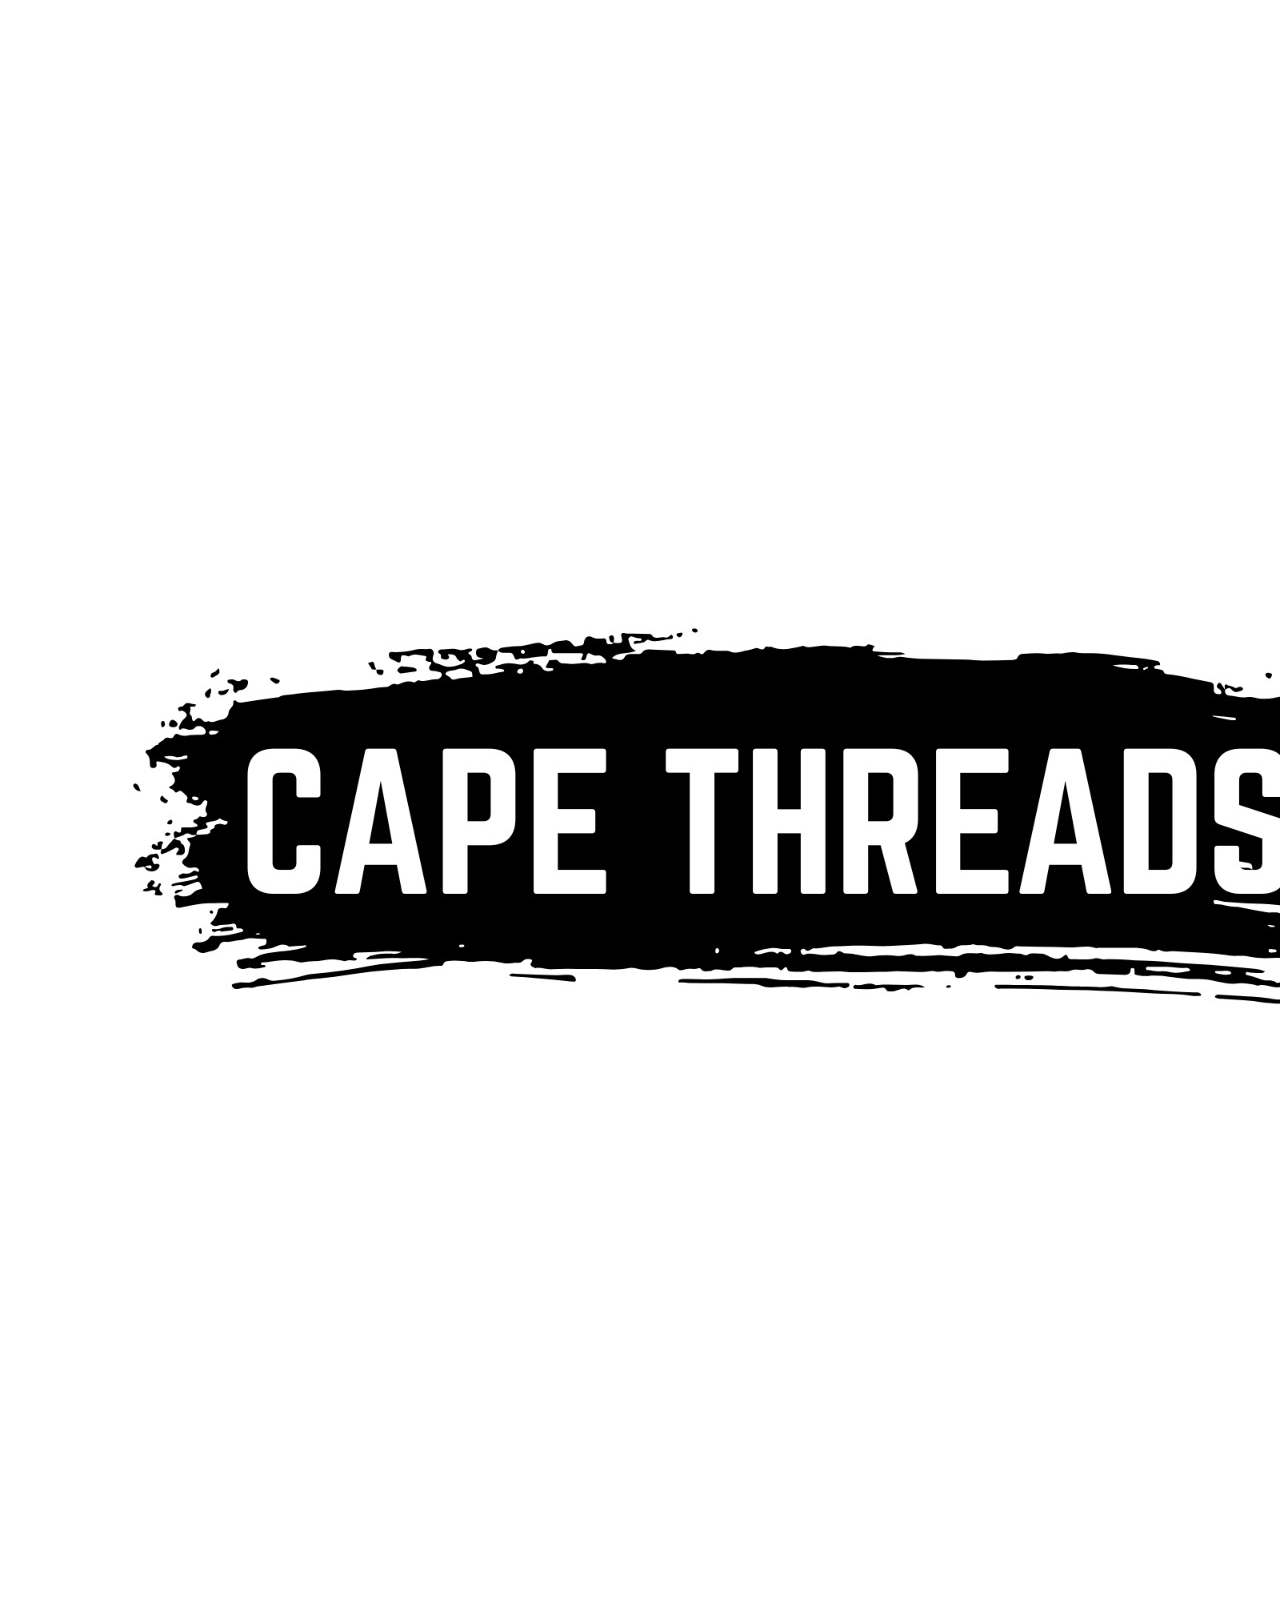
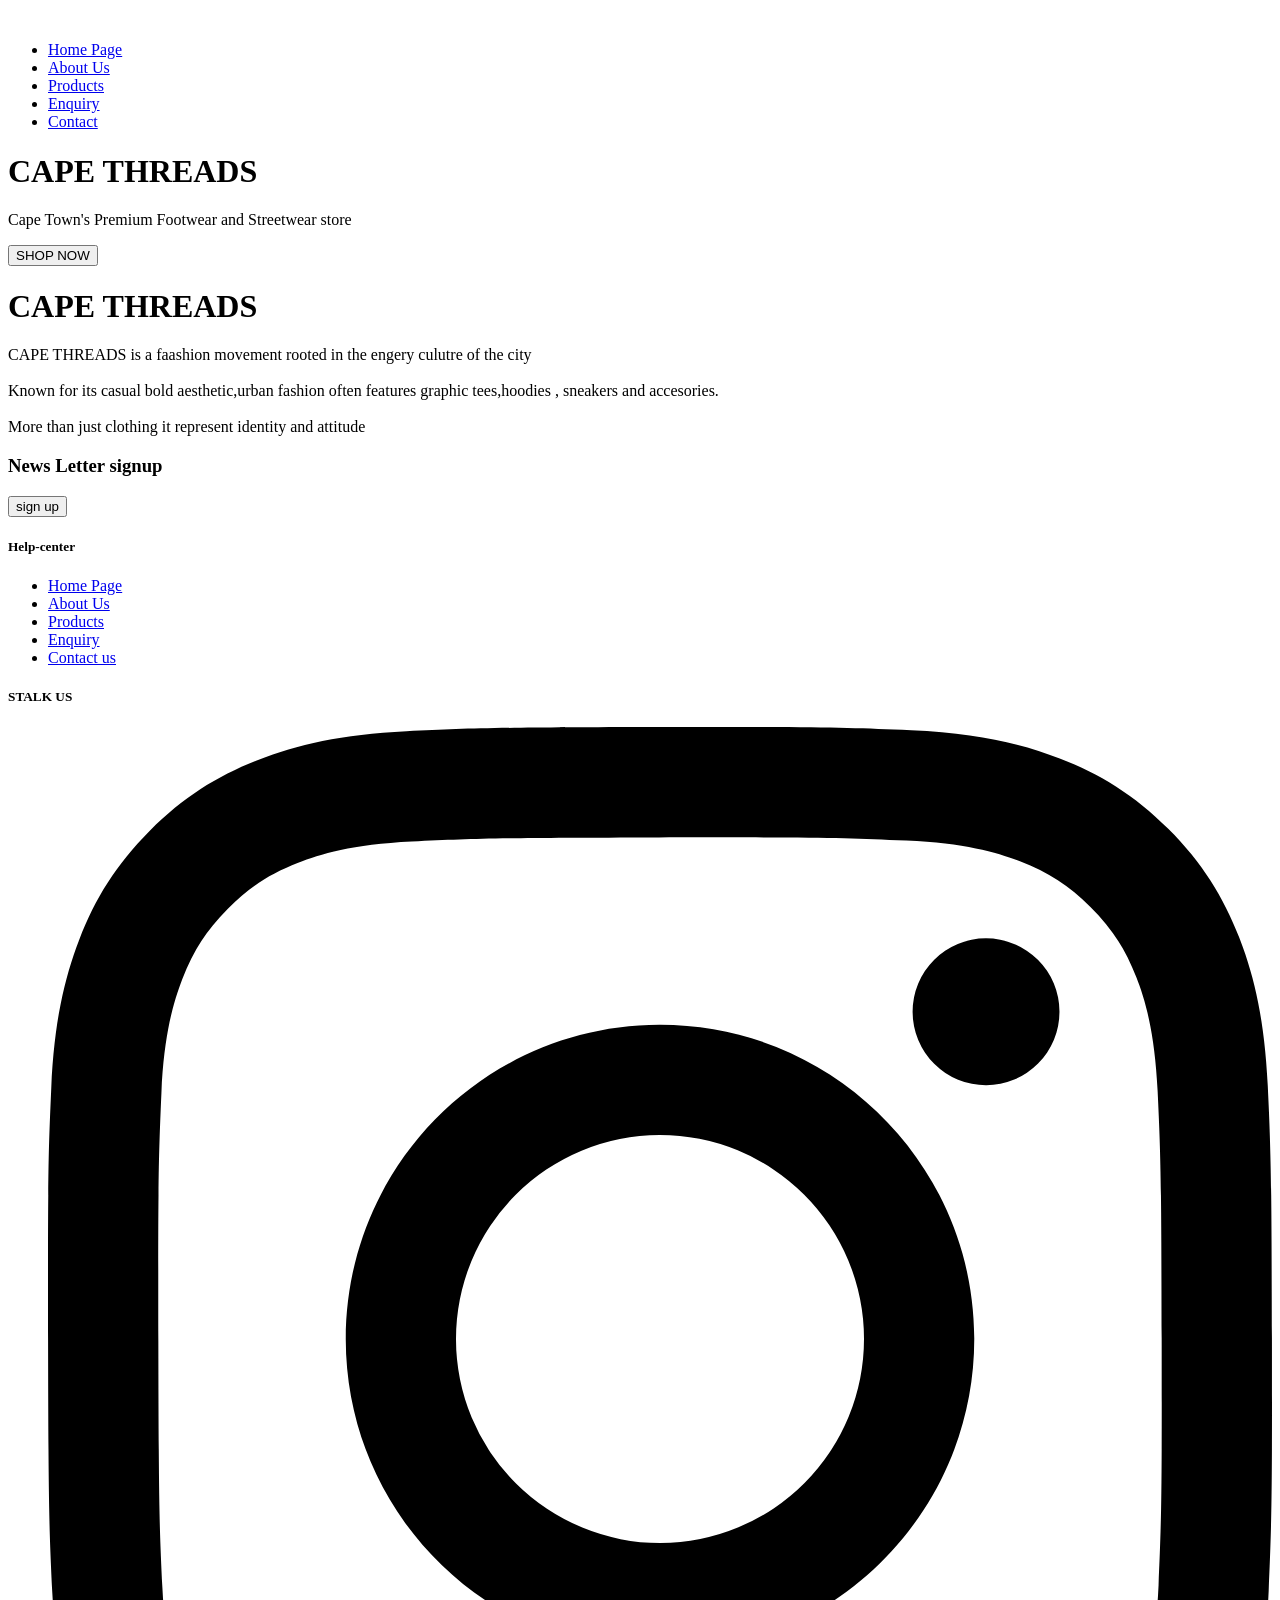
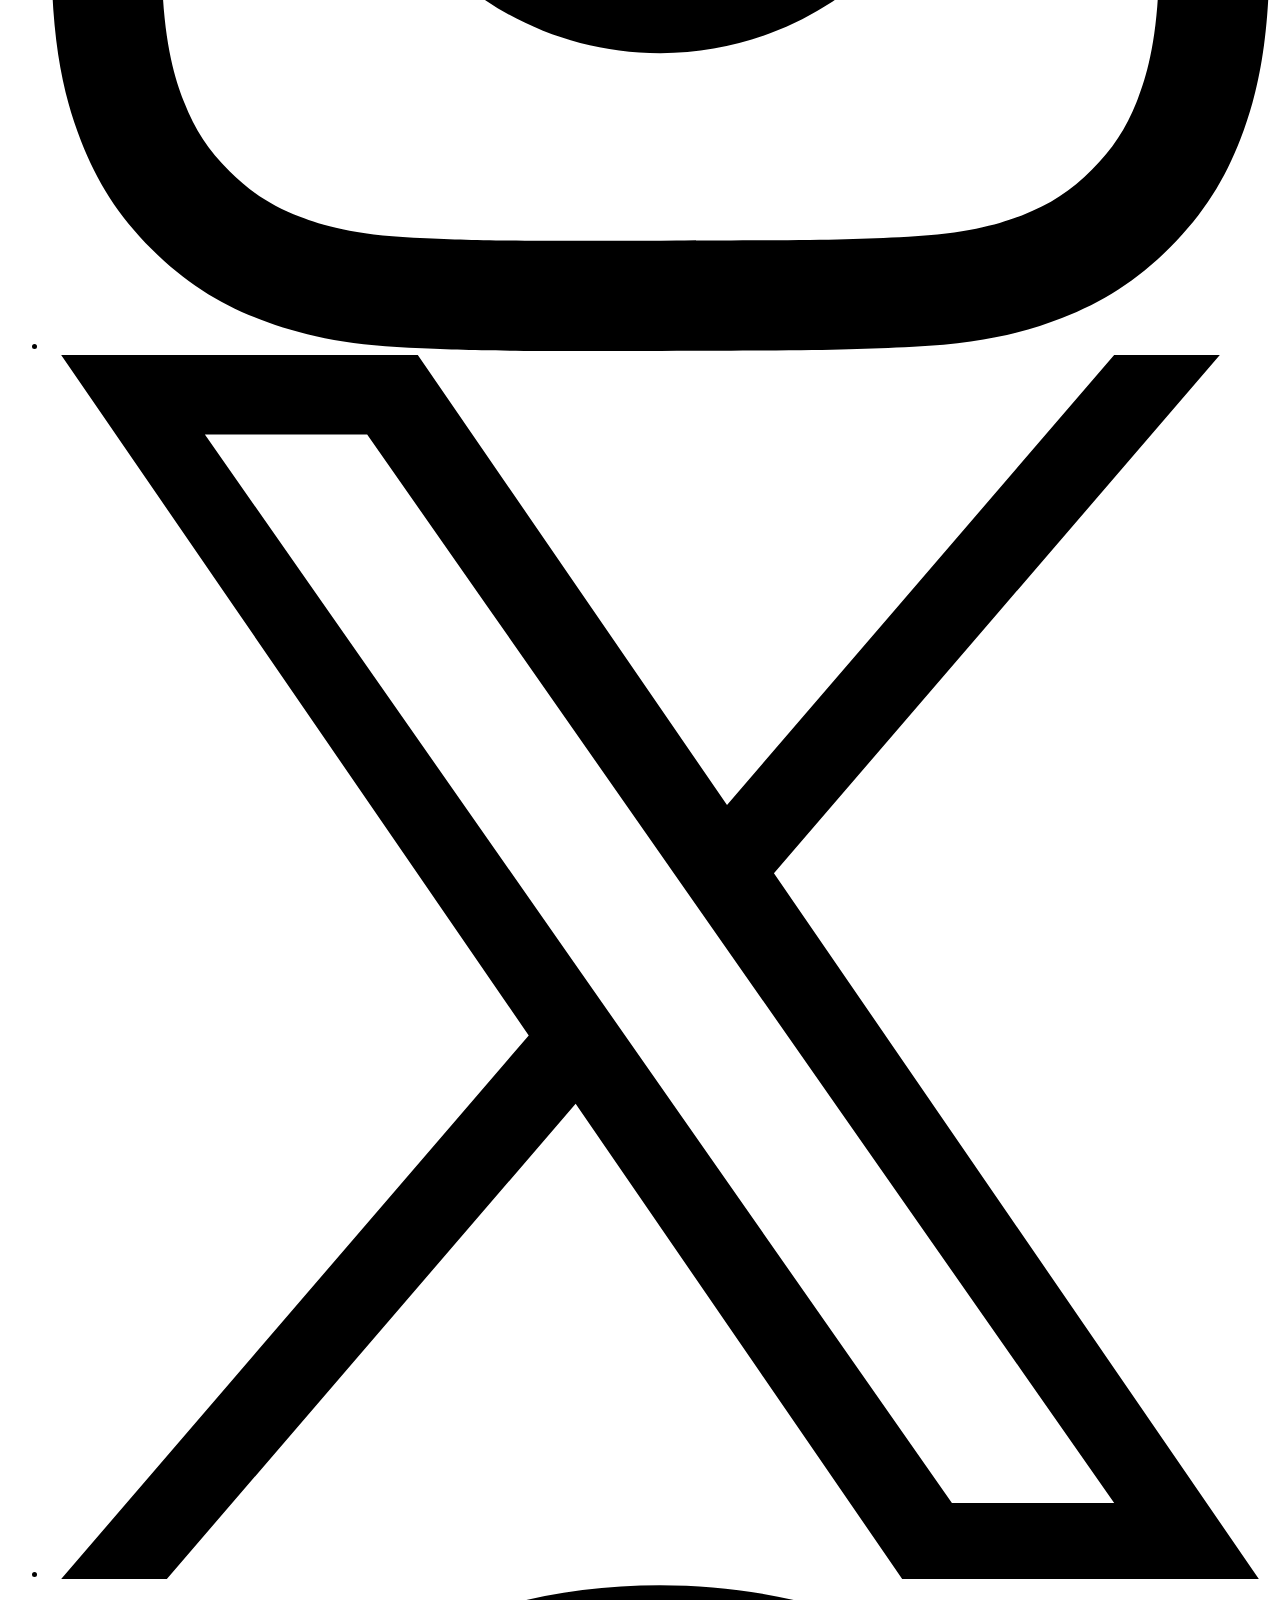
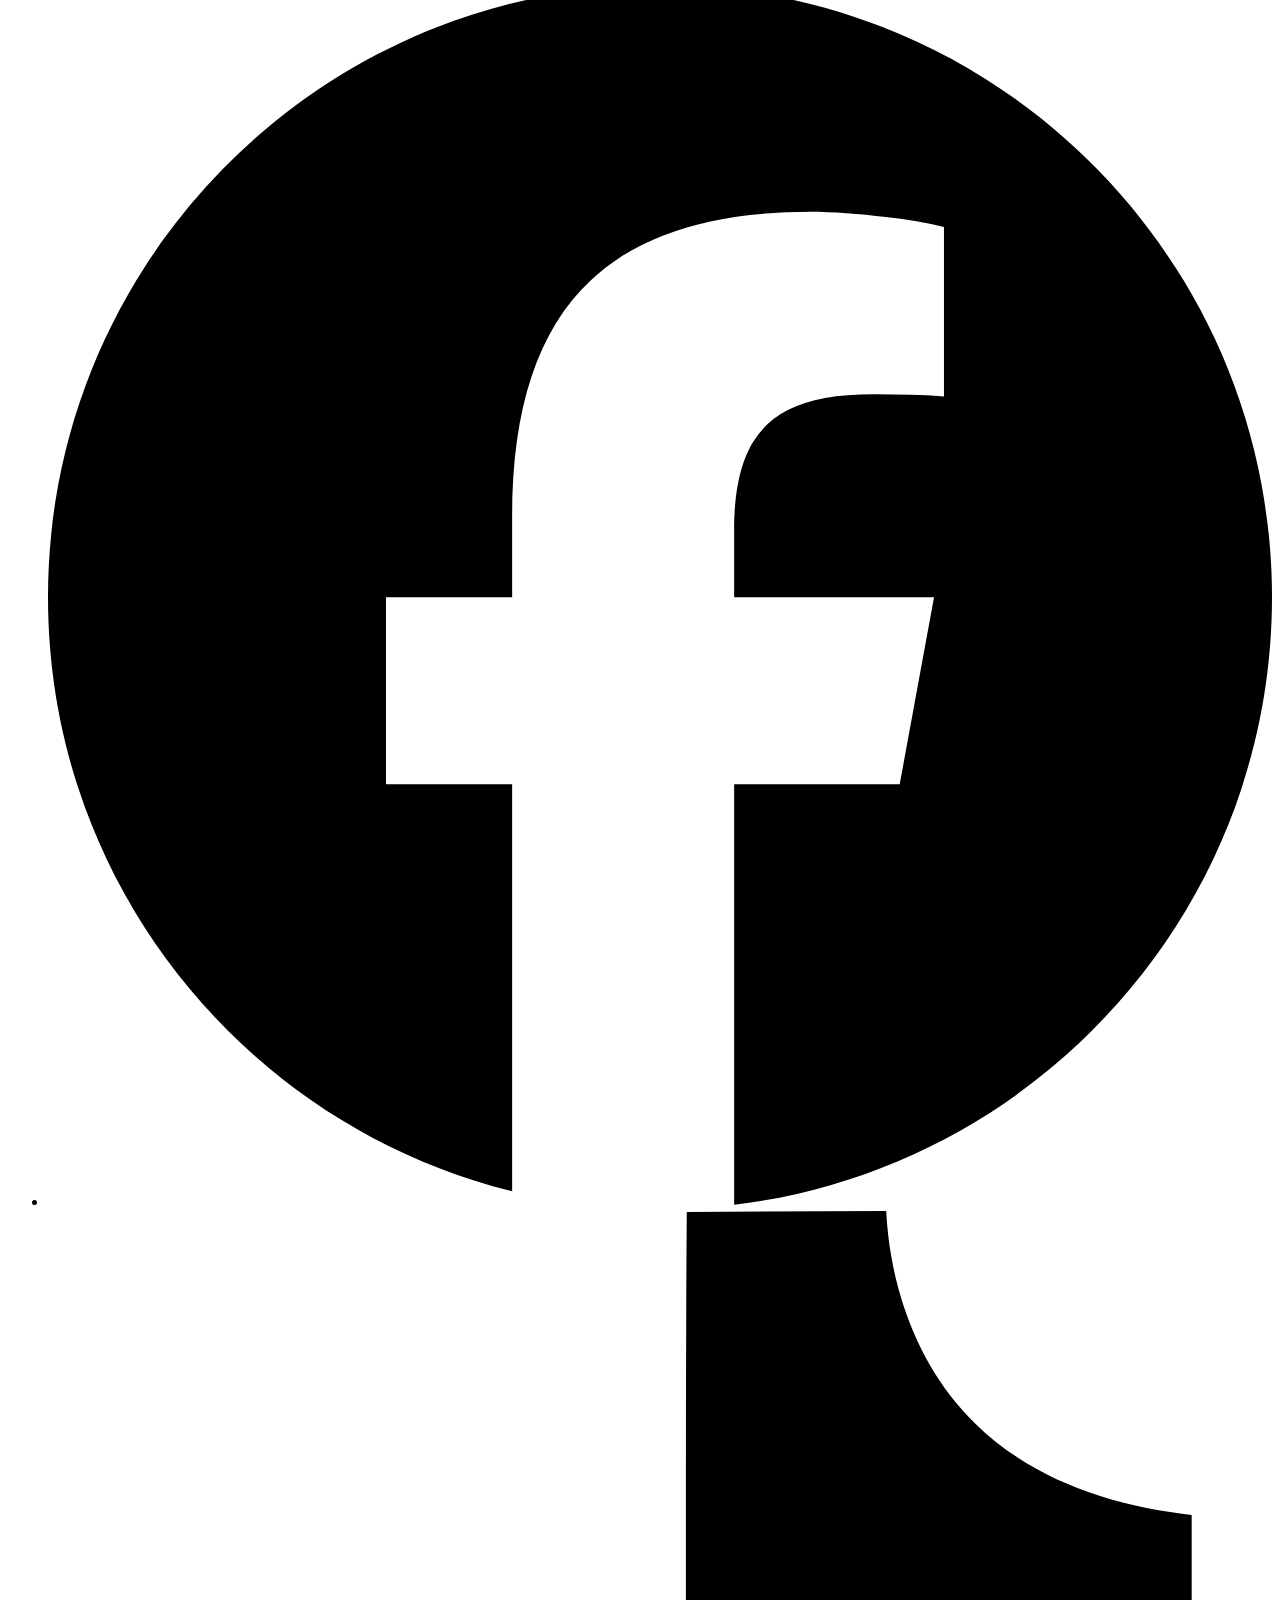
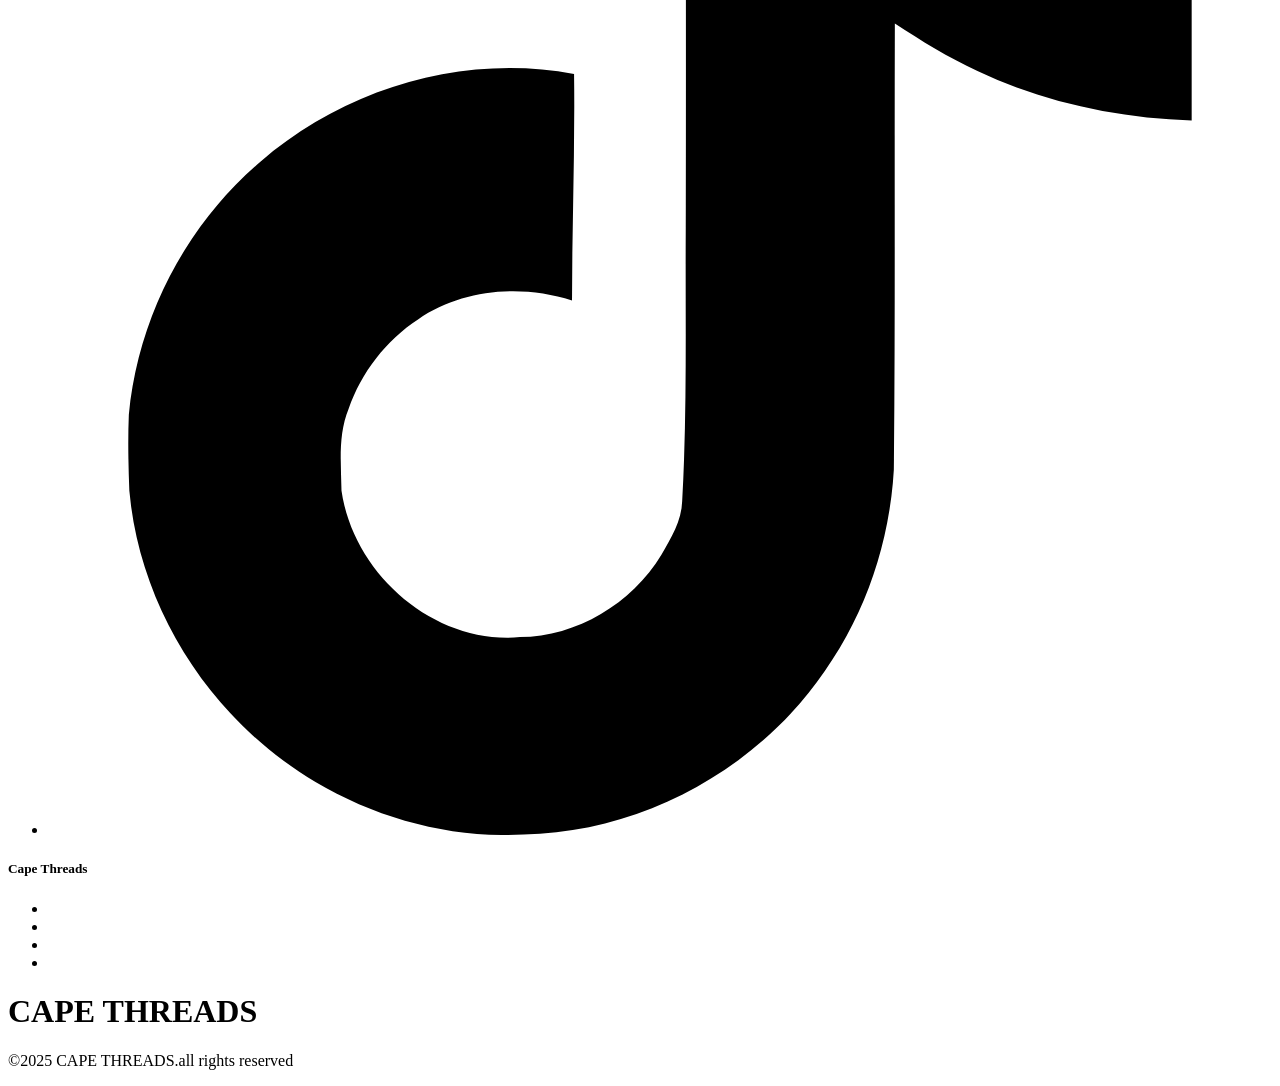
==== commit 1090f9ce: "<main" ====
--- a/index.html
+++ b/index.html
@@ -35,10 +35,13 @@
         <!--brief introduction-->
         <div id="brief-introduction">
             <h1>CAPE THREADS</h1>
-        <p>CAPE THREADS is a faashion movement rooted in the engery culutre of the city <br>
-        <br>Known for its casual bold aesthetic,urban fashion often features graphic tees,hoodies , sneakers and accesories.<br>
-        <br>More than just clothing it represent identity and attitude</p>
+            <p>CAPE THREADS is a faashion movement rooted in the engery culutre of the city <br>
+            <br>Known for its casual bold aesthetic,urban fashion often features graphic tees,hoodies , sneakers and accesories.<br>
+            <br>More than just clothing it represent identity and attitude</p>
         </div>
+        <!--call to action-->
+        <h3>News Letter signup</h3>
+        <button id="cta-button">sign up </button>
 
         
     </main>
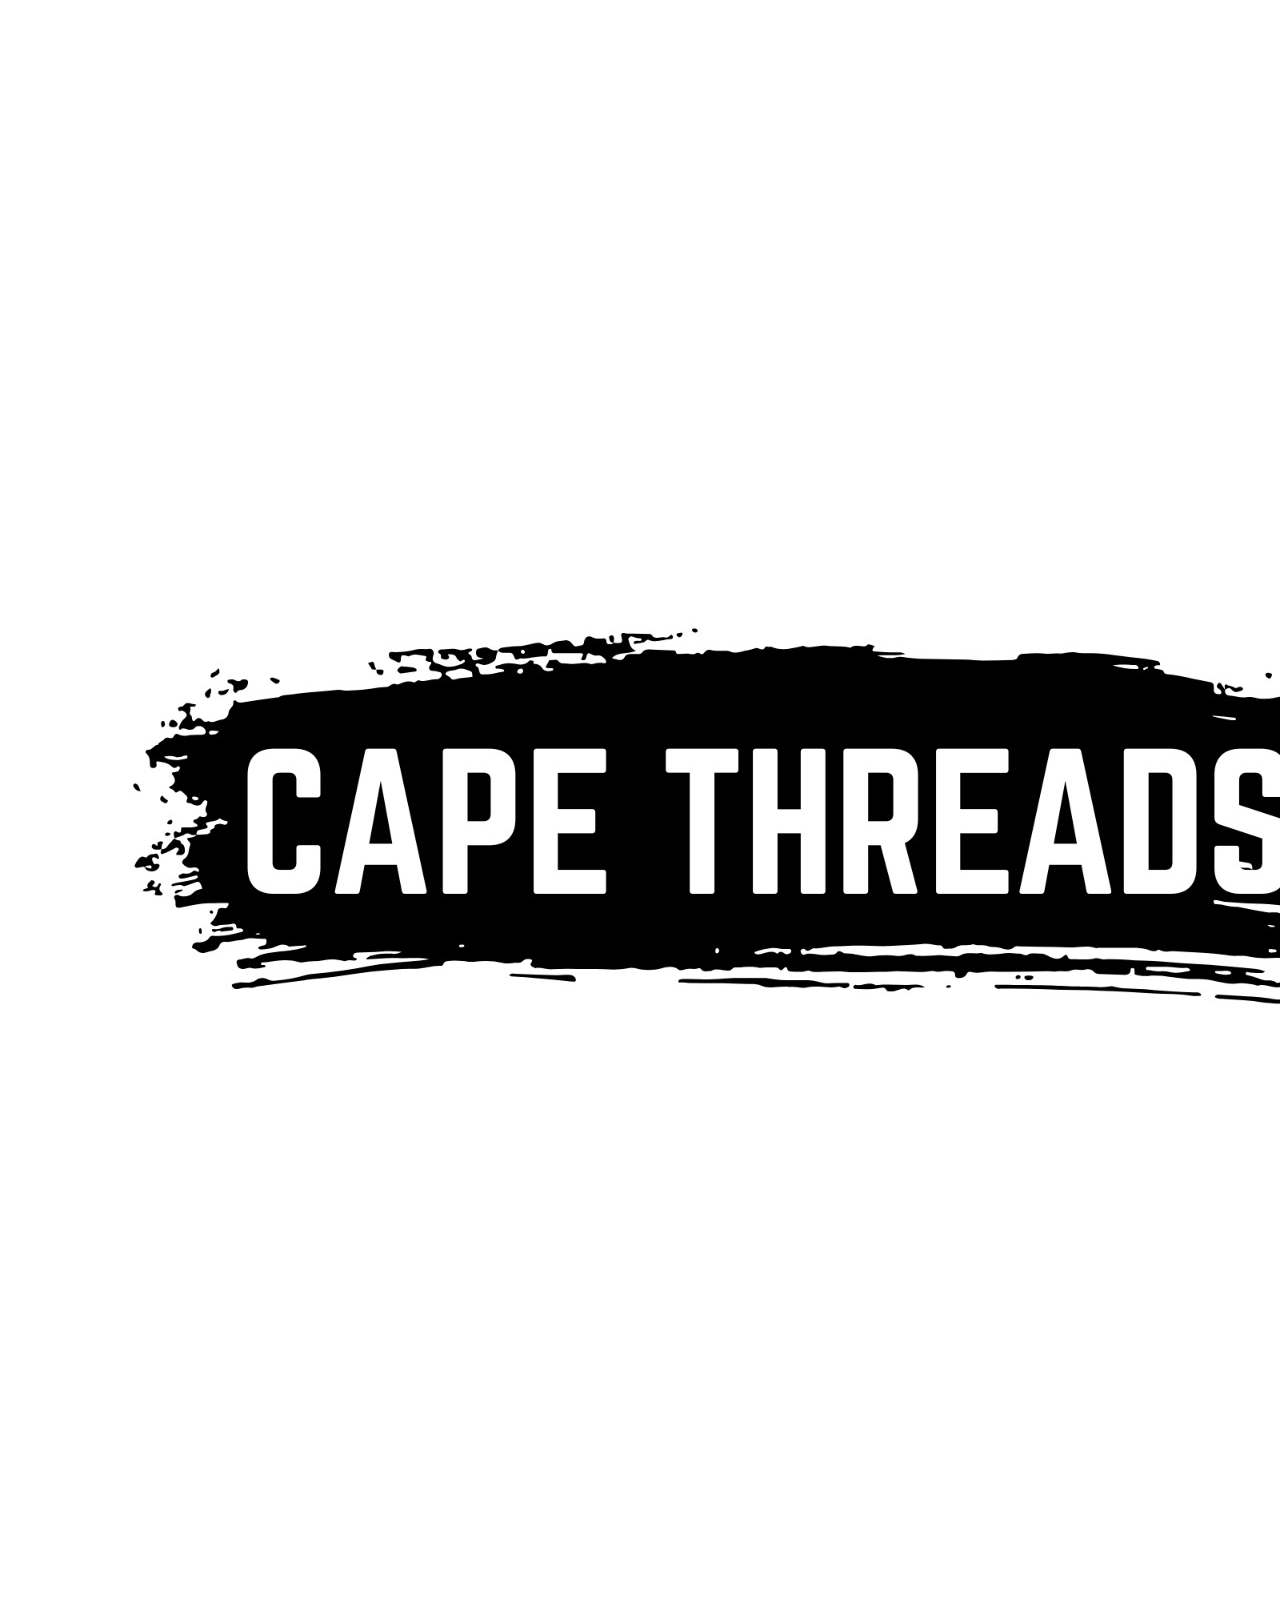
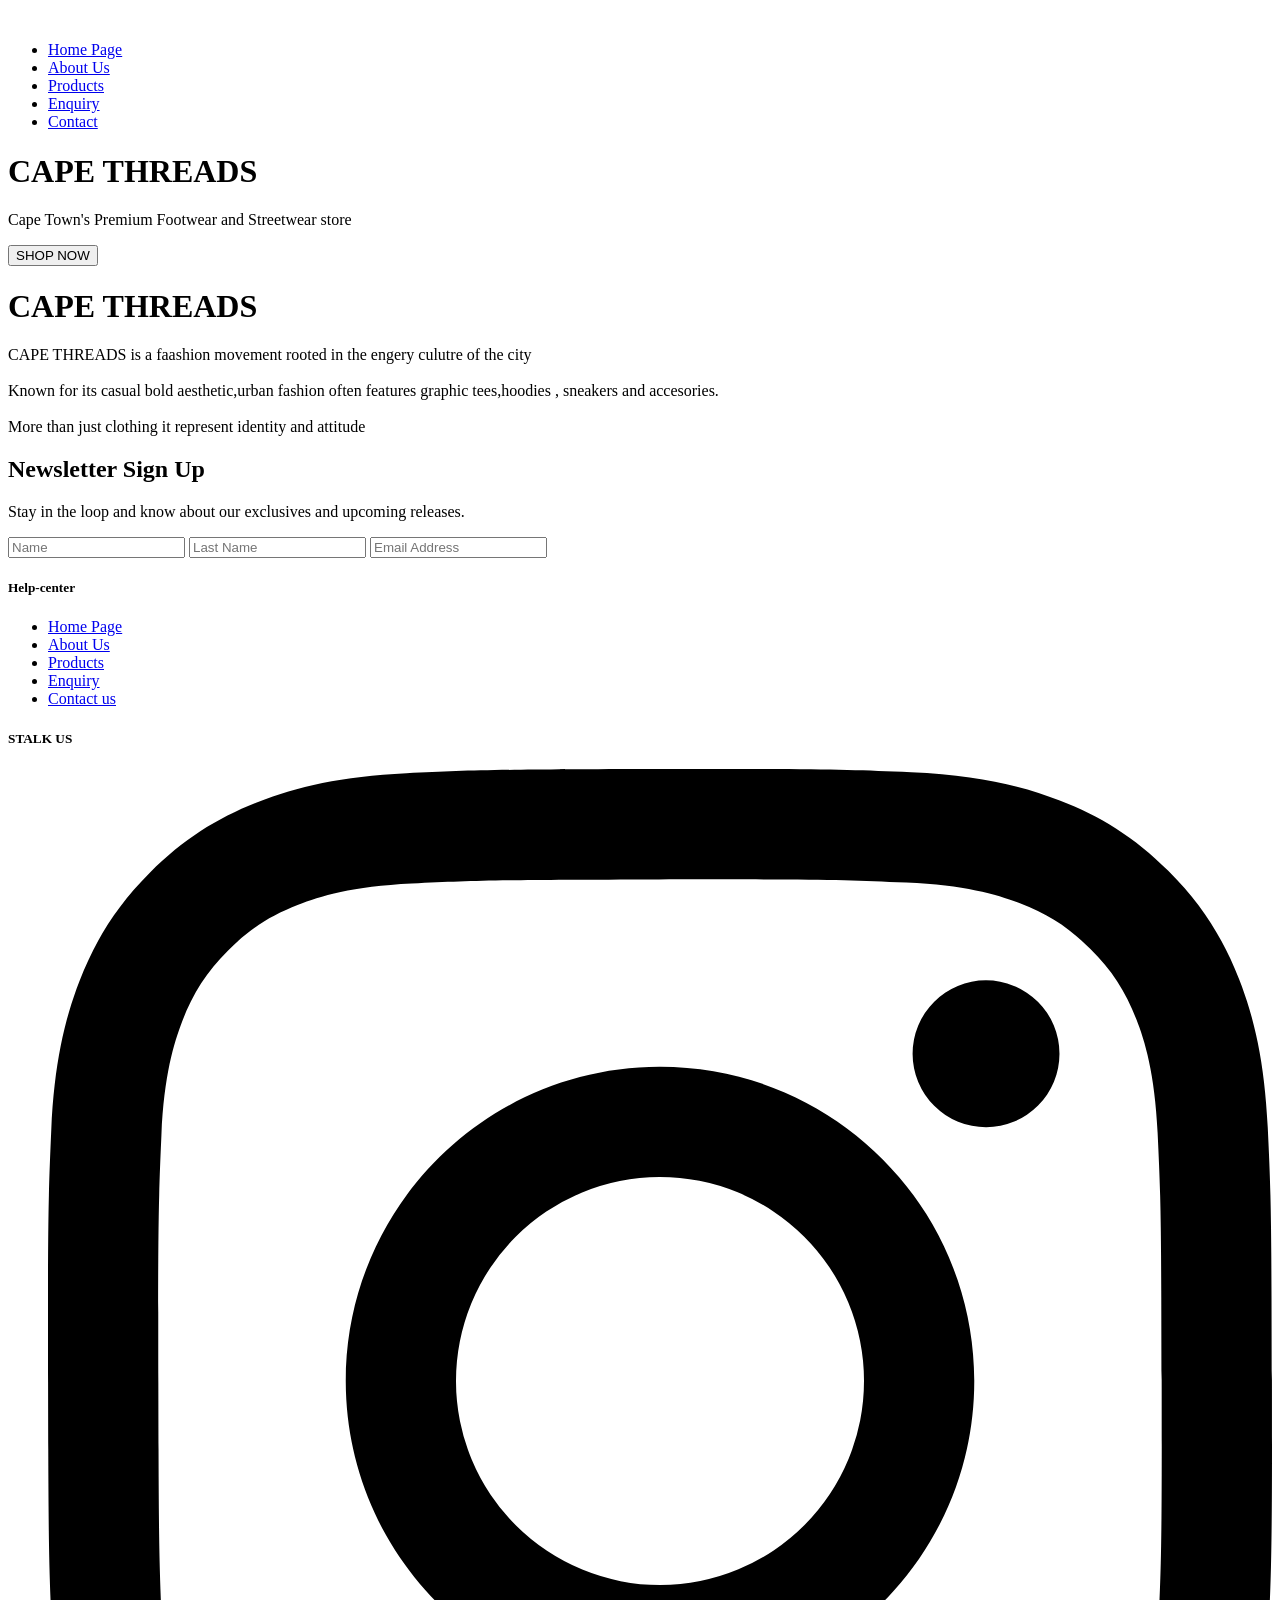
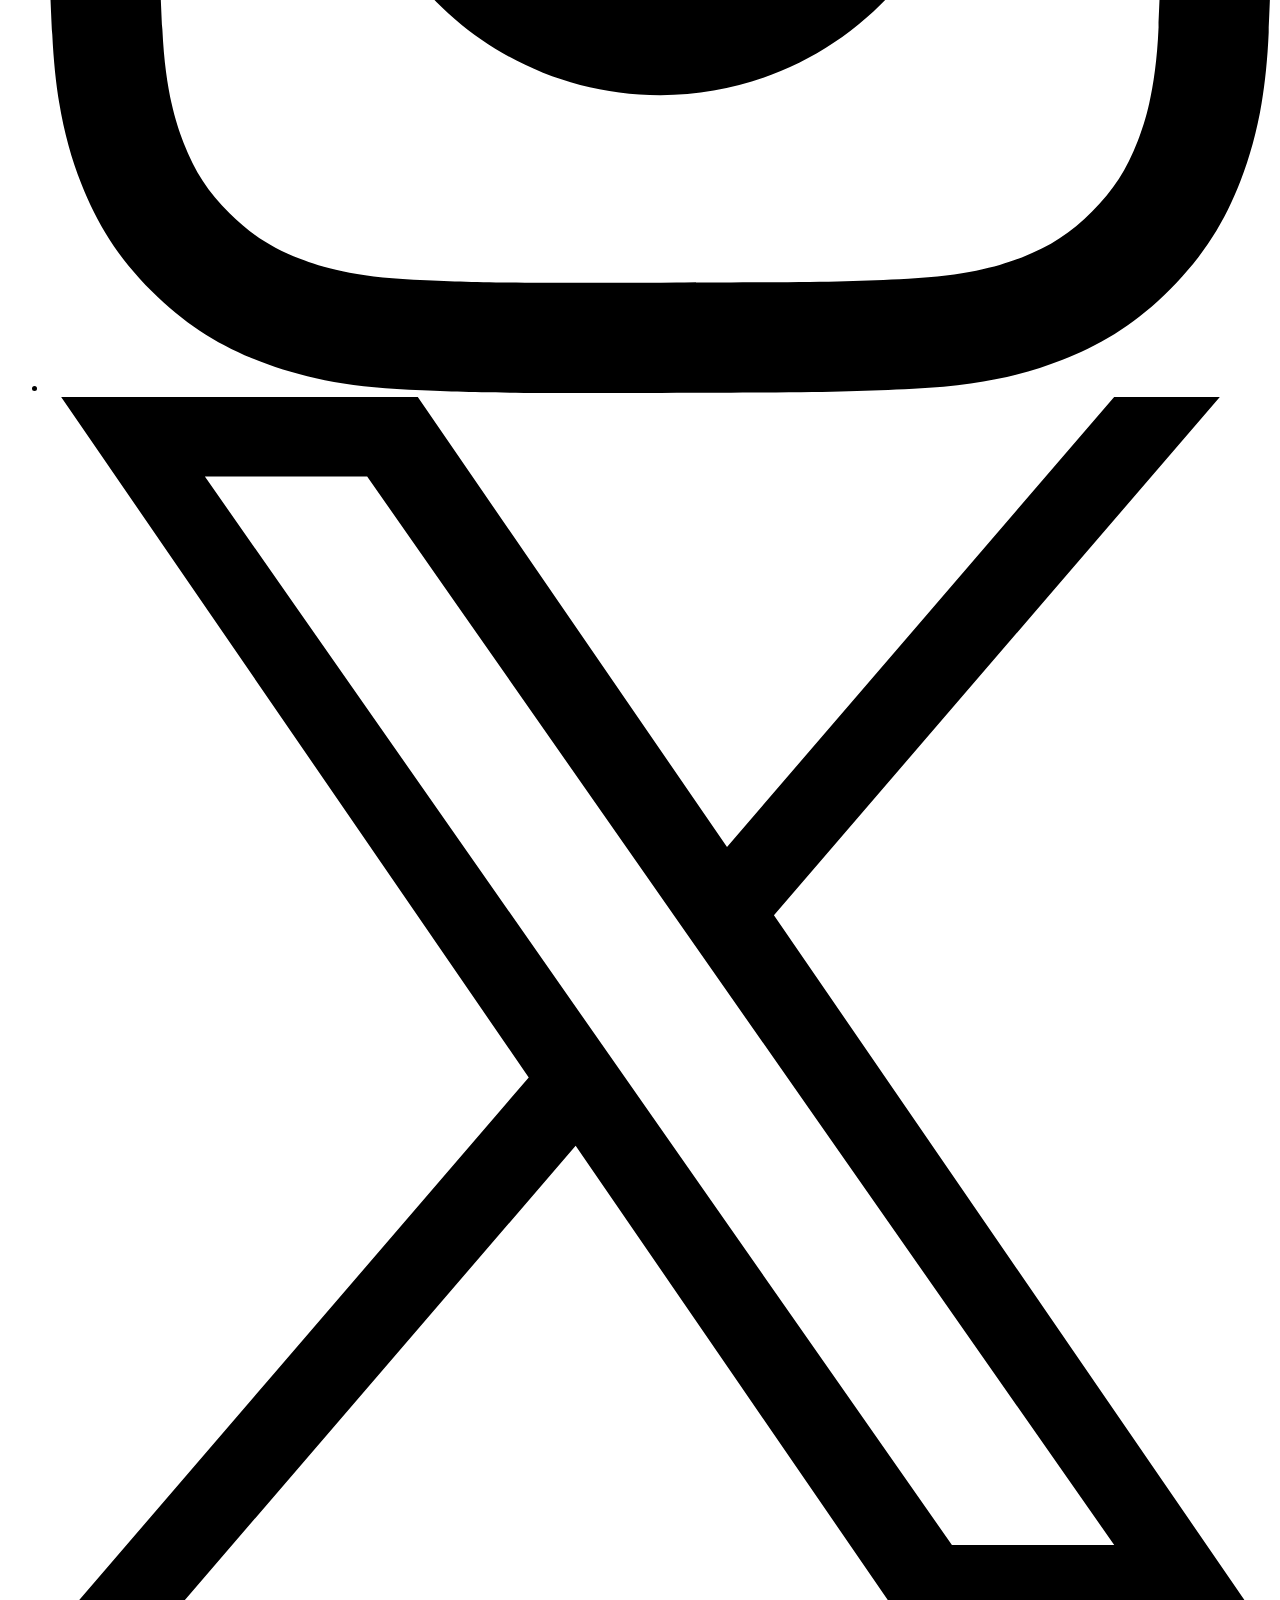
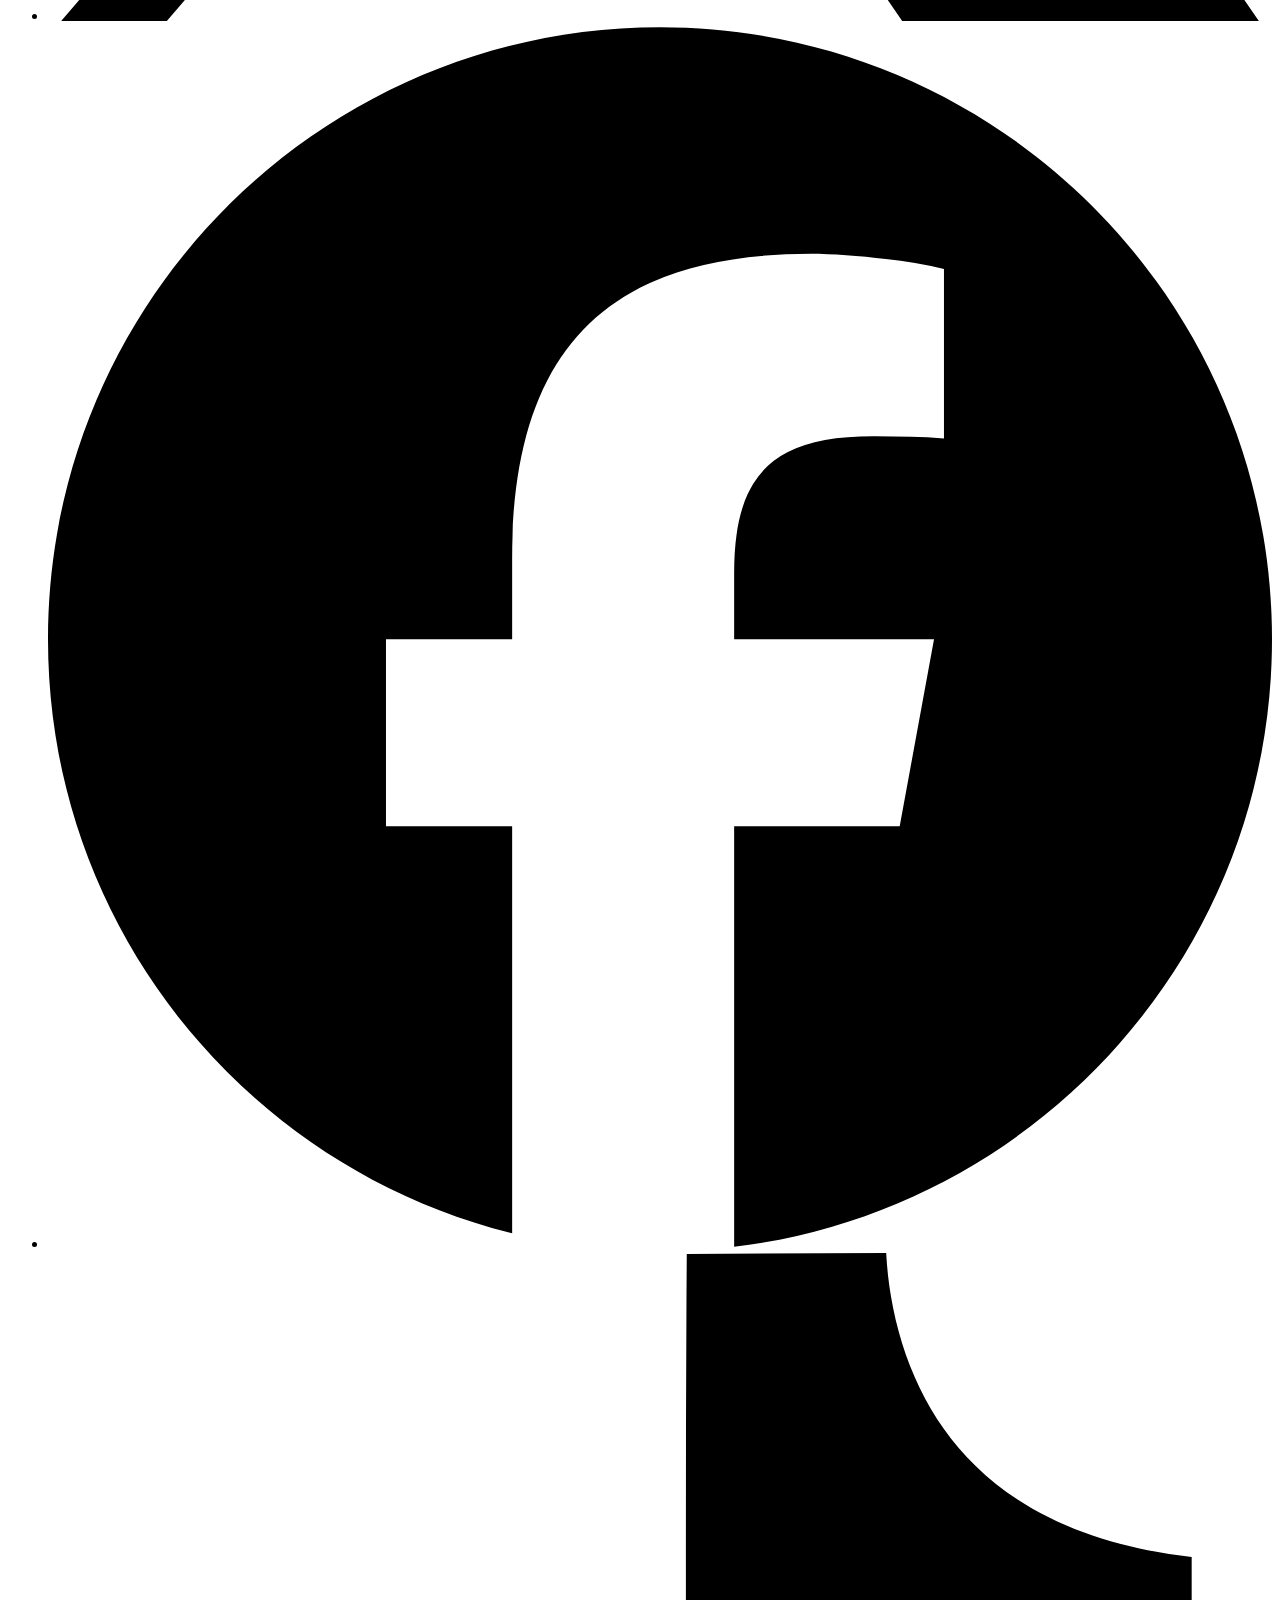
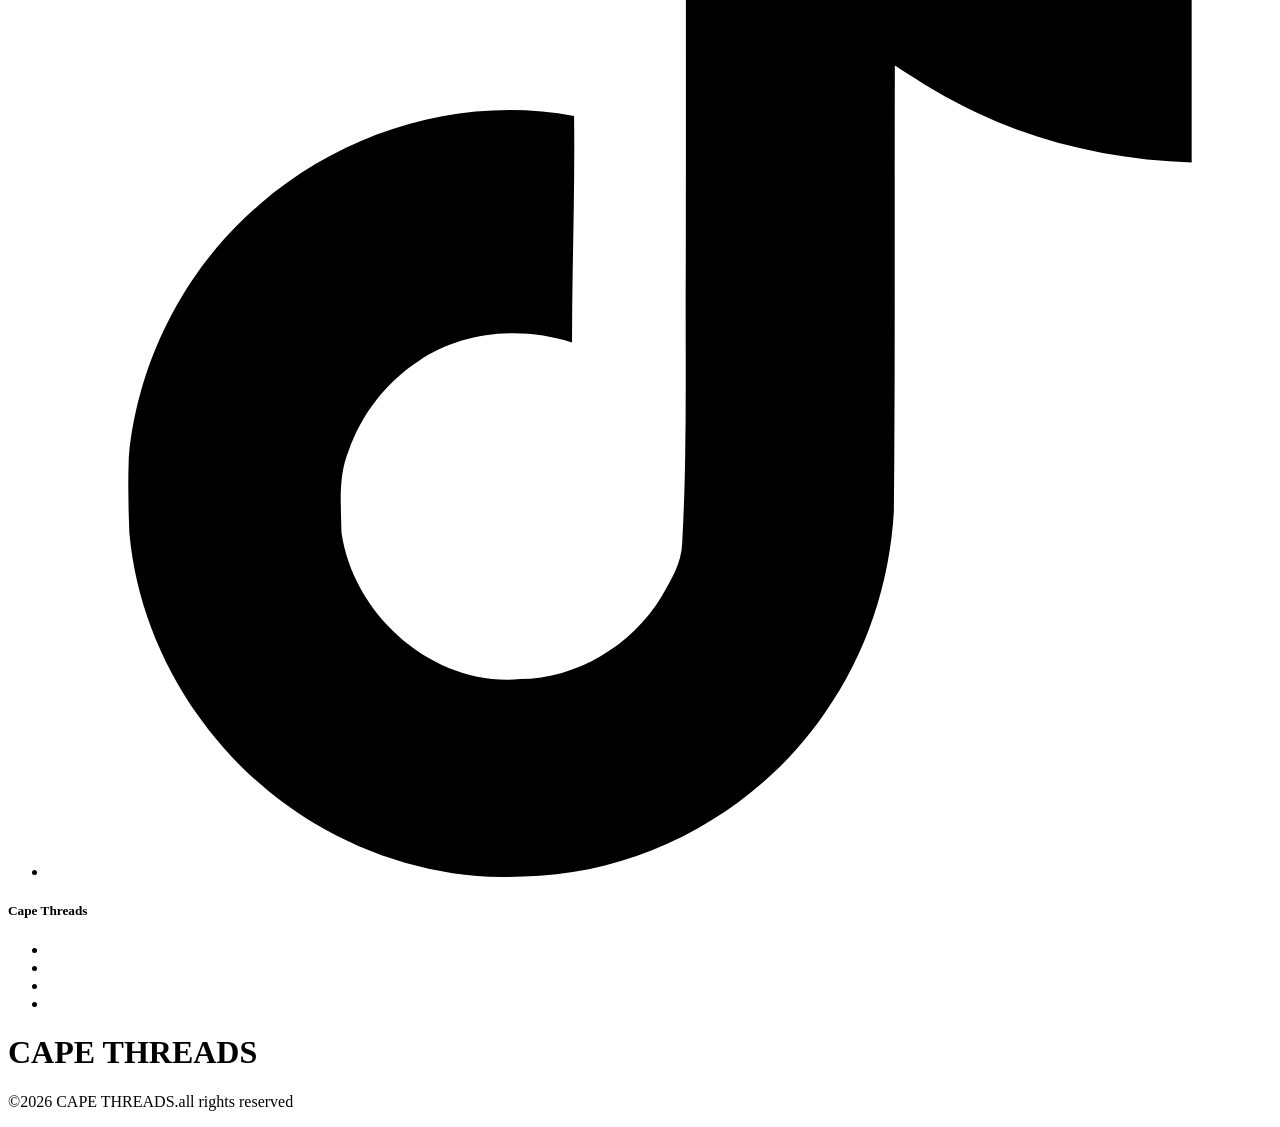
==== commit 308ded6c: "<main>" ====
--- a/index.html
+++ b/index.html
@@ -40,8 +40,17 @@
             <br>More than just clothing it represent identity and attitude</p>
         </div>
         <!--call to action-->
-        <h3>News Letter signup</h3>
-        <button id="cta-button">sign up </button>
+        <form id="action_page.php">
+            <div class="container">
+                <h2>Newsletter Sign Up</h2>
+                <p>Stay in the loop and know about our exclusives and upcoming releases.</p>
+            </div>
+            <div id="conatainer" >
+                <input type="text" placeholder="Name" name="name" required>
+                <input type="text" placeholder="Last Name" name="last name" required>
+                <input type="text" placeholder="Email Address" name="mail" required>
+            </div>
+        </form>
 
         
     </main>
@@ -82,7 +91,7 @@
         </div>
         
         <h1>CAPE THREADS</h1>
-        <p>&copy;2025 CAPE THREADS.all rights reserved</p>
+        <p>&copy;2026 CAPE THREADS.all rights reserved</p>
         
      </footer>
 </body>
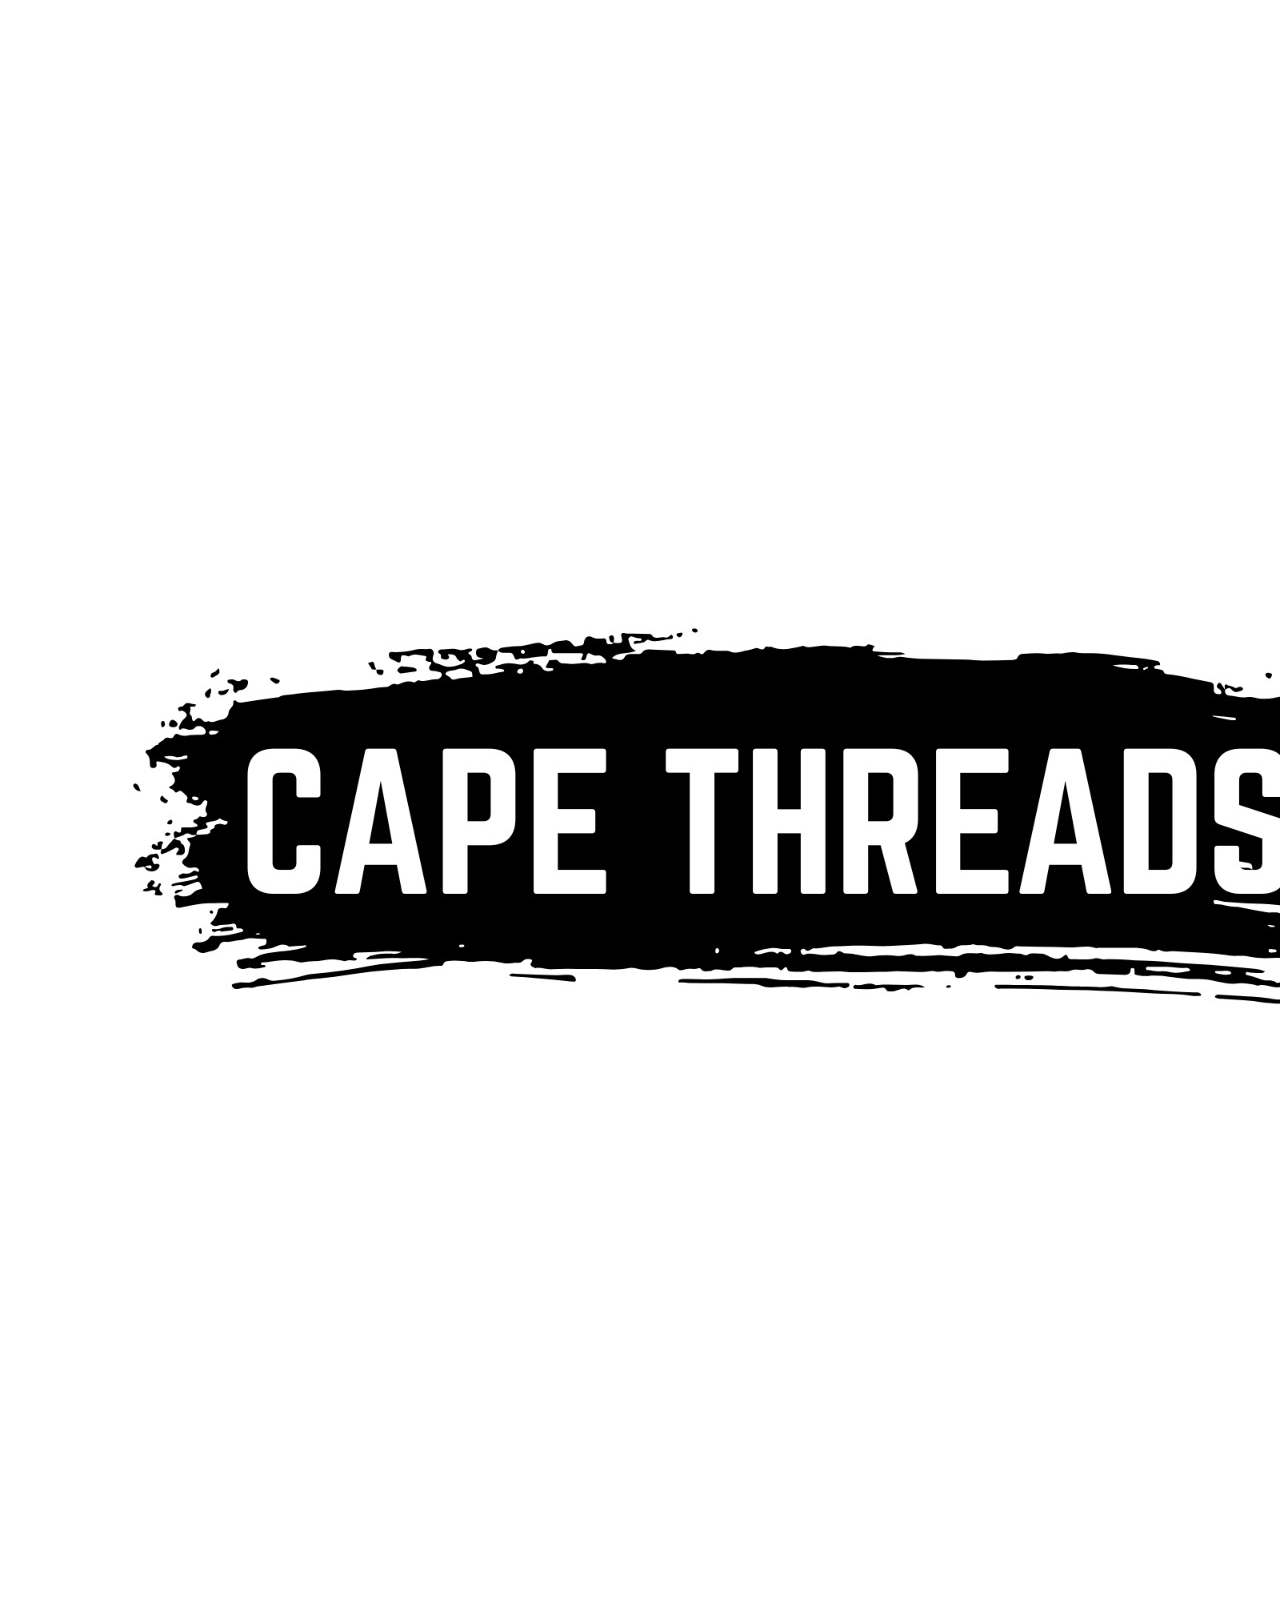
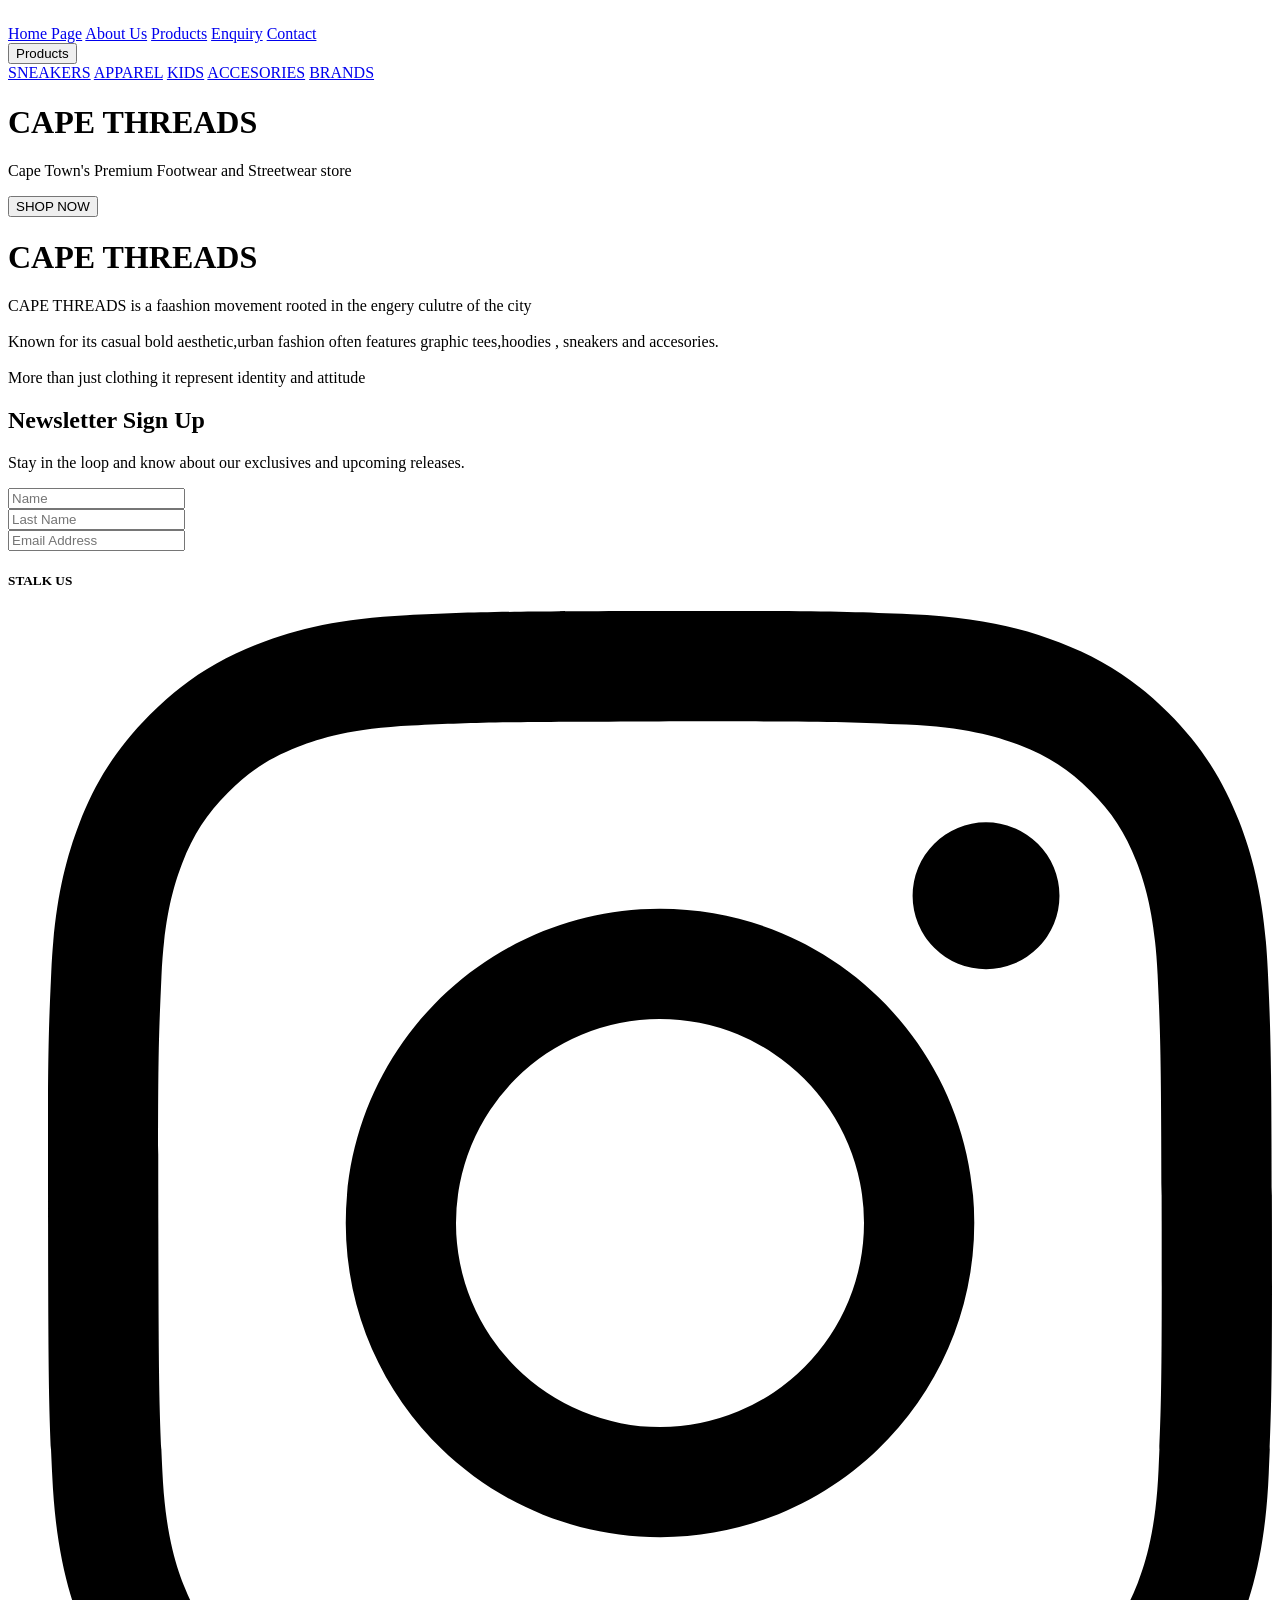
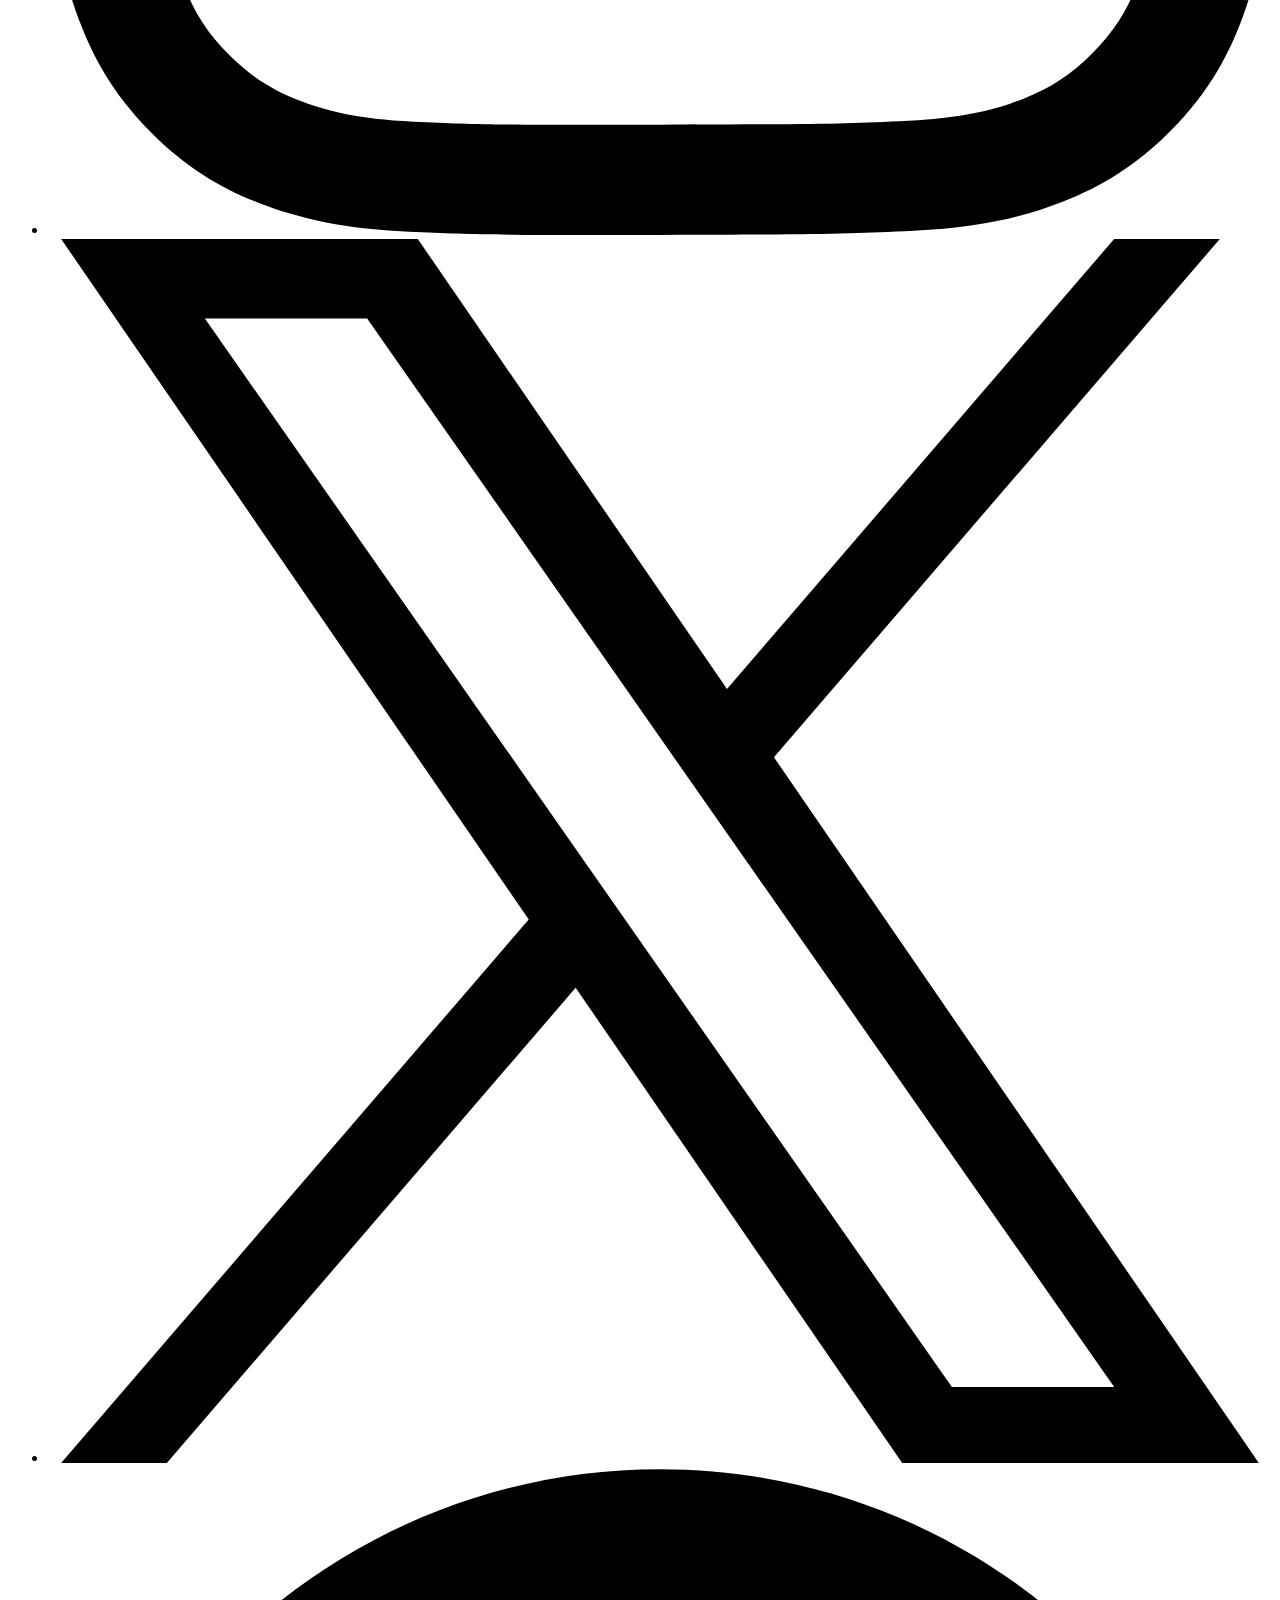
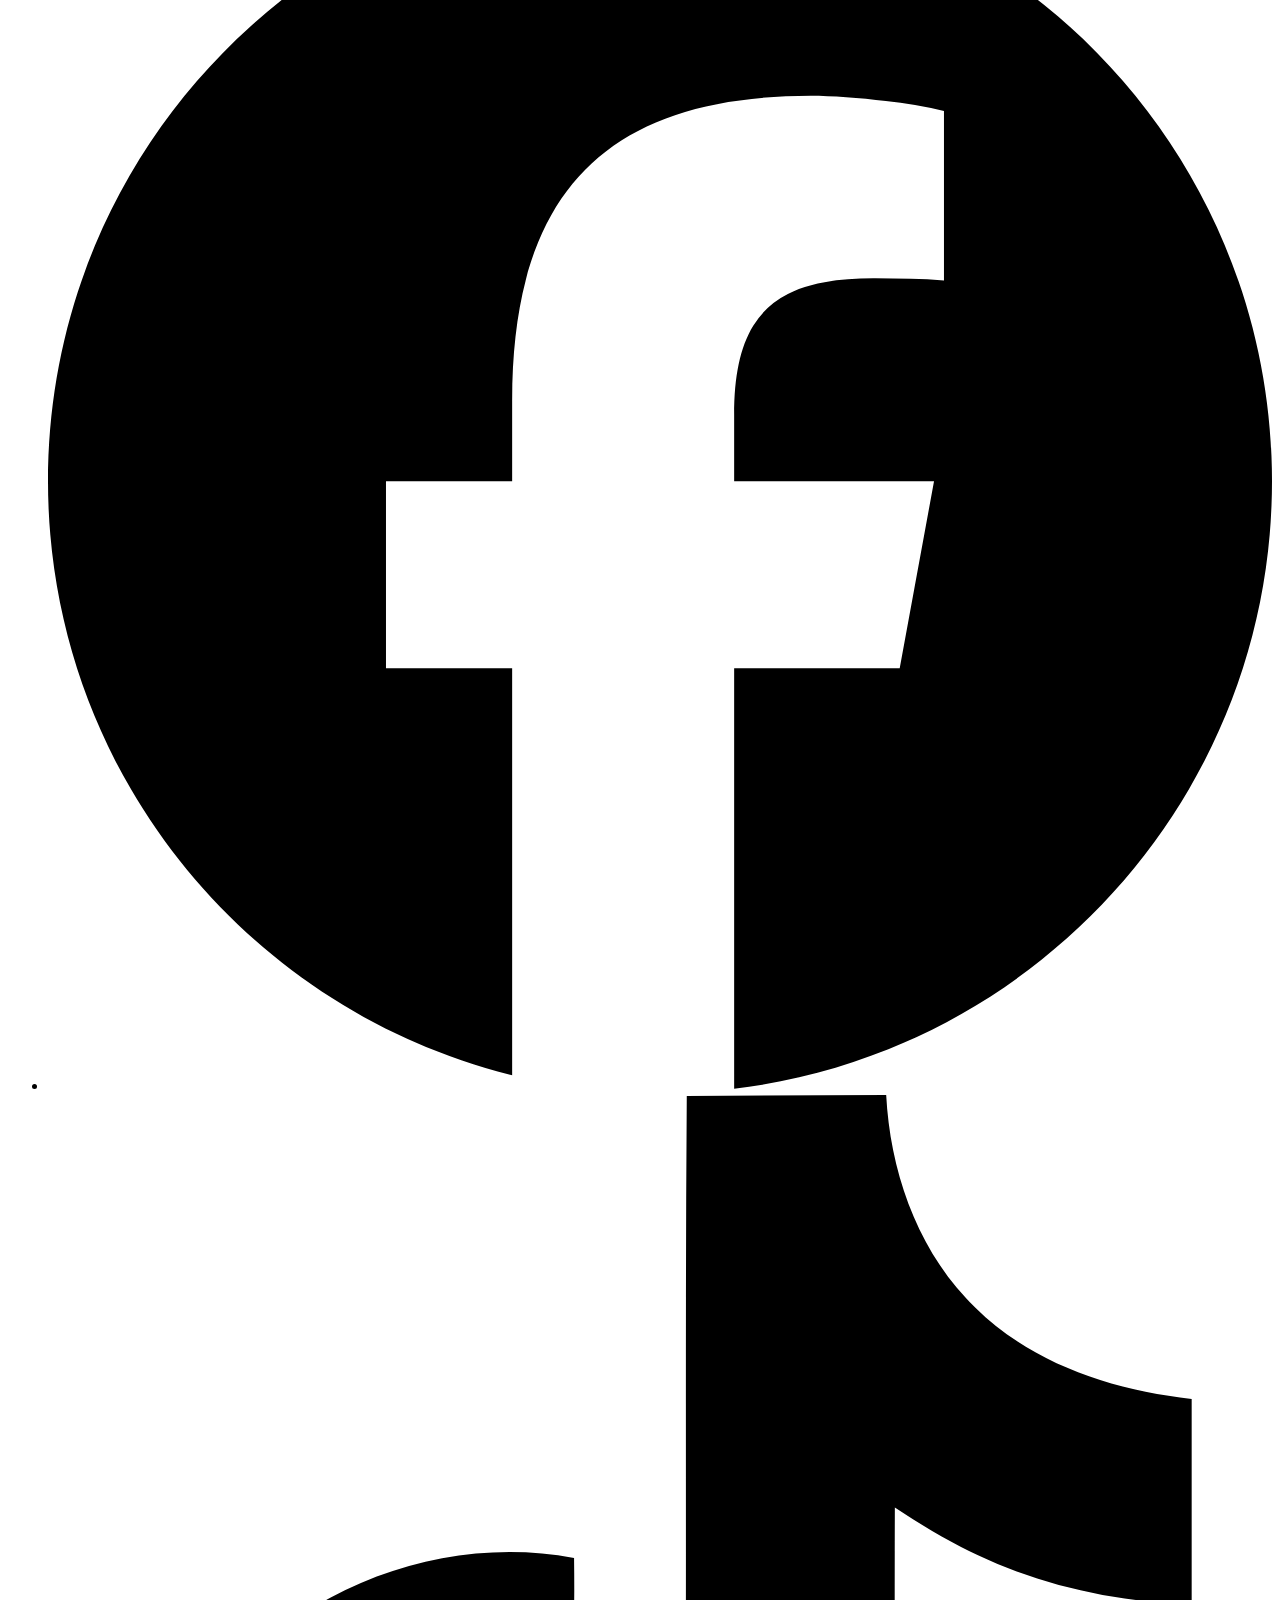
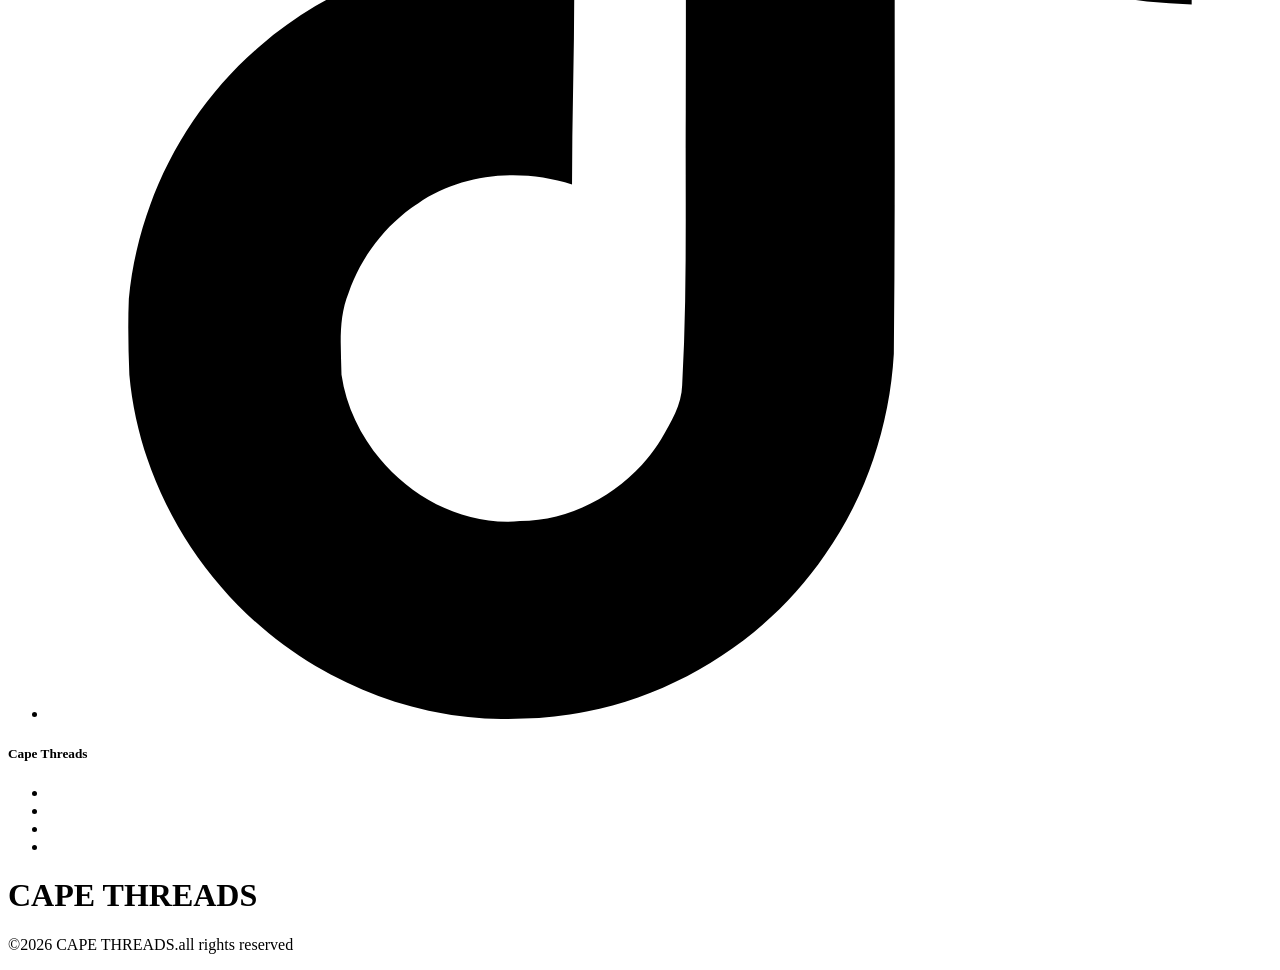
==== commit 77cafce4: "add Header" ====
--- a/index.html
+++ b/index.html
@@ -3,26 +3,36 @@
 <head>
     <meta charset="UTF-8">
     <meta name="viewport" content="width=device-width, initial-scale=1.0">
-    <title>Part 1</title>
+    <title>Home Page</title>
     <link rel="stylesheet" href="style.css">
 </head>
 <body>
 <!--Header-->
     <header>
         <h1></h1>
-        <!--Nav-->
-     <nav id="nav bar">
-        <div id="logo">
+        <!--NavBar-->
+     <div id="navbar">
+        <div id="header-logo">
             <img src="Images/logo.jpg" alt="logo">
         </div>
-            <ul>
-                <li><a href="index.html">Home Page</a></li>
-                <li><a href="Aboutus.html">About Us</a></li>
-                <li><a href="Products.html">Products</a></li>
-                <li><a href="Enquiry.html">Enquiry</a></li>
-                <li><a href="contactus.html">Contact</a></li>
-            </ul>
-        </nav>
+             <a href="index.html">Home Page</a>
+             <a href="Aboutus.html">About Us</a>
+             <a href="Products.html">Products</a>
+             <a href="Enquiry.html">Enquiry</a>
+             <a href="contactus.html">Contact</a>   
+        <div id="dropdown">
+            <button id="dropbtn">Products
+                <i id="fa fa-caret-down"></i>
+            </button>
+            <div id="dropdrown-content">
+                <a href="Products.html">SNEAKERS</a>
+                <a href="Products.html">APPAREL</a>
+                <a href="Products.html">KIDS</a>
+                <a href="Products.html">ACCESORIES</a>
+                <a href="Products.html">BRANDS</a>
+            </div>
+        </div>    
+     </div>
     </header>
 <!--Main-->
     <main>
@@ -39,6 +49,13 @@
             <br>Known for its casual bold aesthetic,urban fashion often features graphic tees,hoodies , sneakers and accesories.<br>
             <br>More than just clothing it represent identity and attitude</p>
         </div>
+        
+        
+
+        
+    </main>
+<!--Footer-->
+     <footer>
         <!--call to action-->
         <form id="action_page.php">
             <div class="container">
@@ -46,28 +63,11 @@
                 <p>Stay in the loop and know about our exclusives and upcoming releases.</p>
             </div>
             <div id="conatainer" >
-                <input type="text" placeholder="Name" name="name" required>
-                <input type="text" placeholder="Last Name" name="last name" required>
+                <input type="text" placeholder="Name" name="name" required><br>
+                <input type="text" placeholder="Last Name" name="last name" required><br>
                 <input type="text" placeholder="Email Address" name="mail" required>
             </div>
         </form>
-
-        
-    </main>
-<!--Footer-->
-     <footer>
-        <!--Help Center-->
-        <h5>Help-center</h5>
-        <div id="Help-center">
-            <ul>
-                <li><a href="index.html">Home Page</a></li>
-                <li><a href="Aboutus.html">About Us</a></li>
-                <li><a href="Products.html">Products</a></li>
-                <li><a href="Enquiry.html">Enquiry</a></li>
-                <li><a href="contactus.html">Contact us</a></li>
-            </ul>
-        </div>
-
         <!--Social-container-->
         <h5>STALK US</h5>
         <div id="social-conatainer">
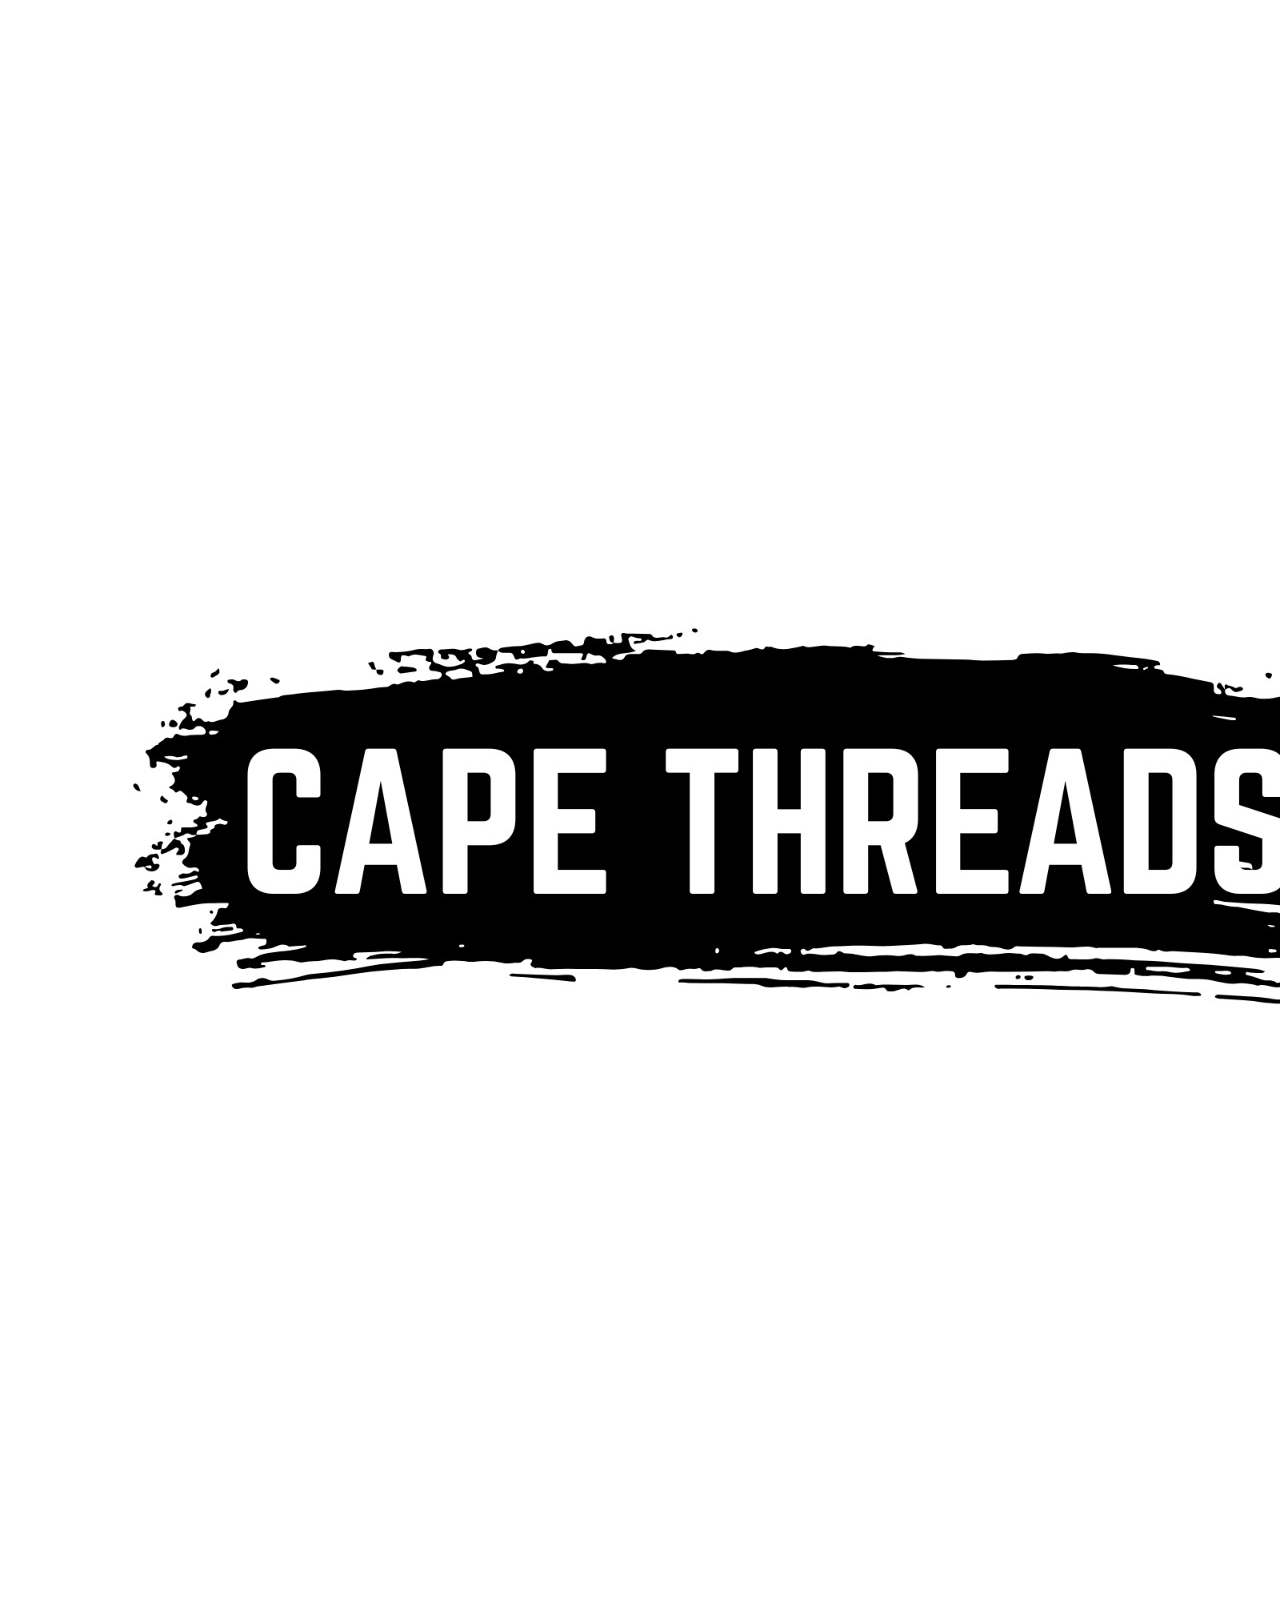
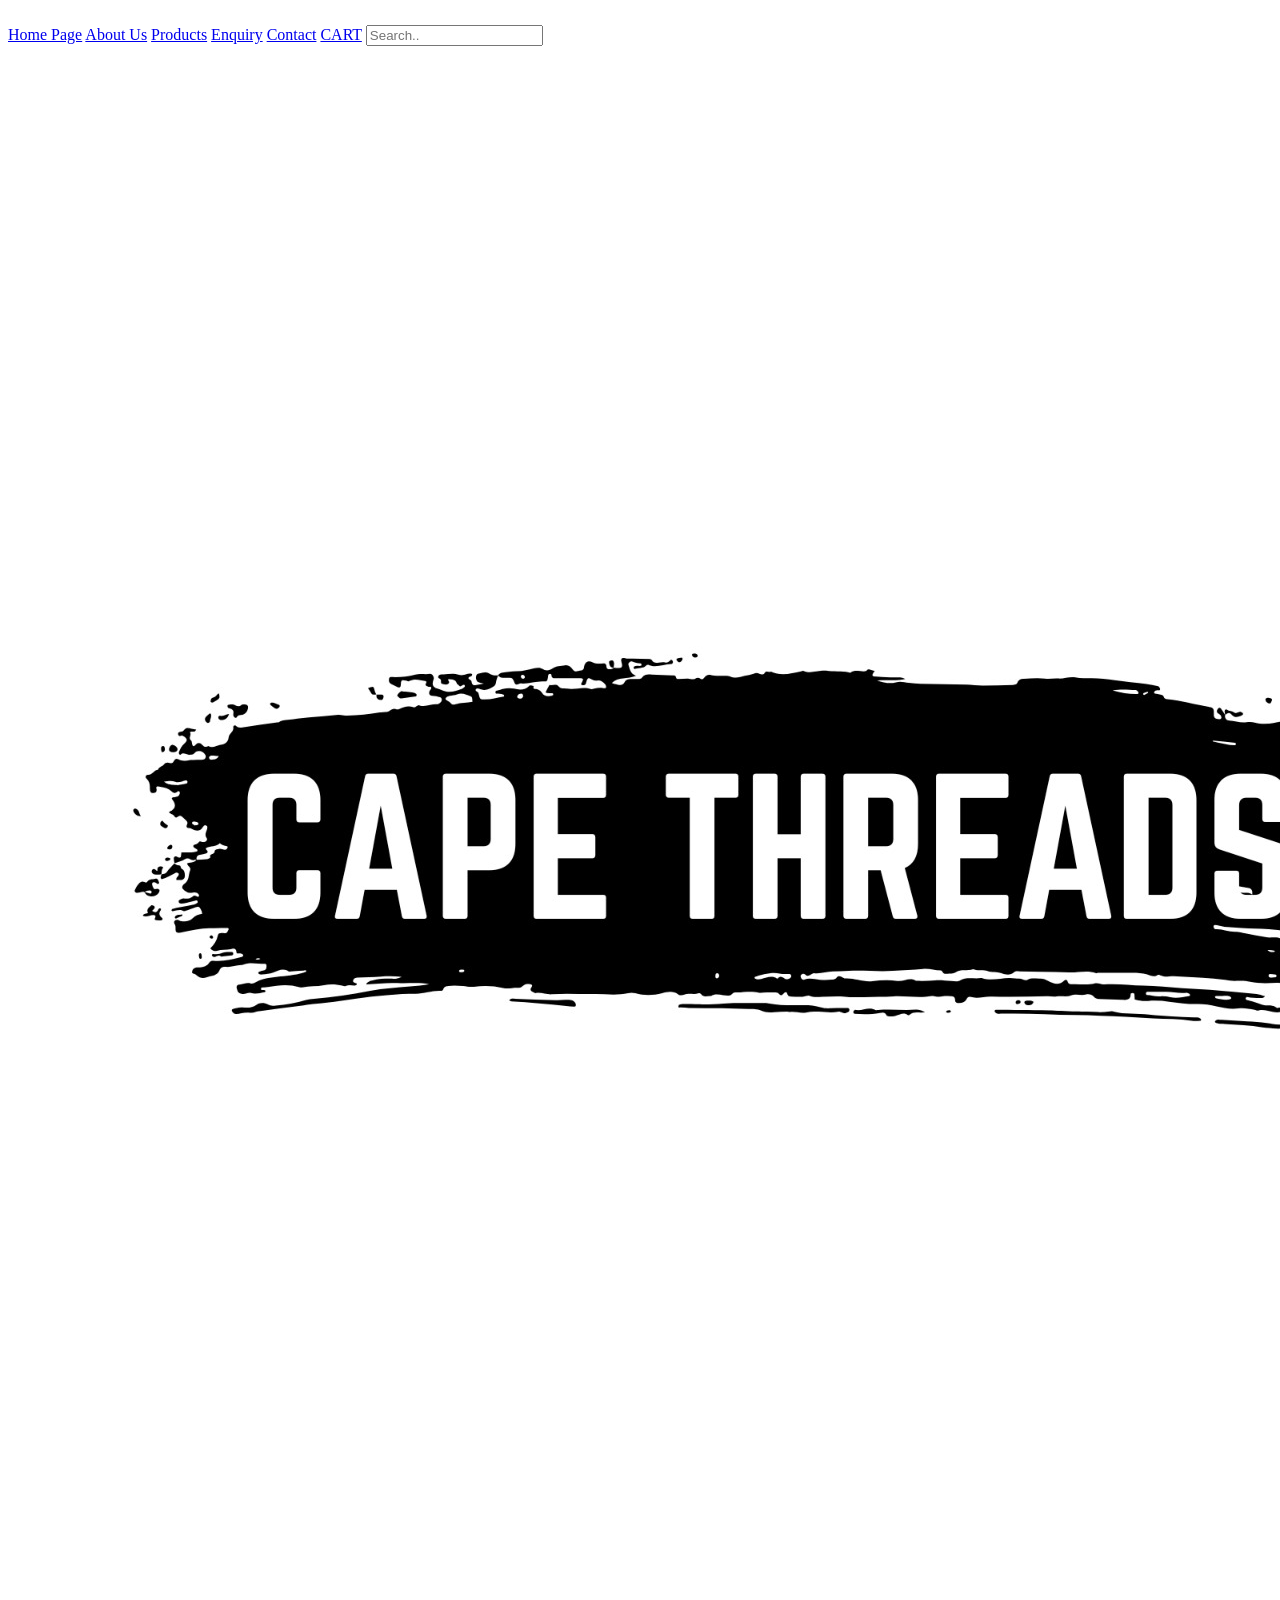
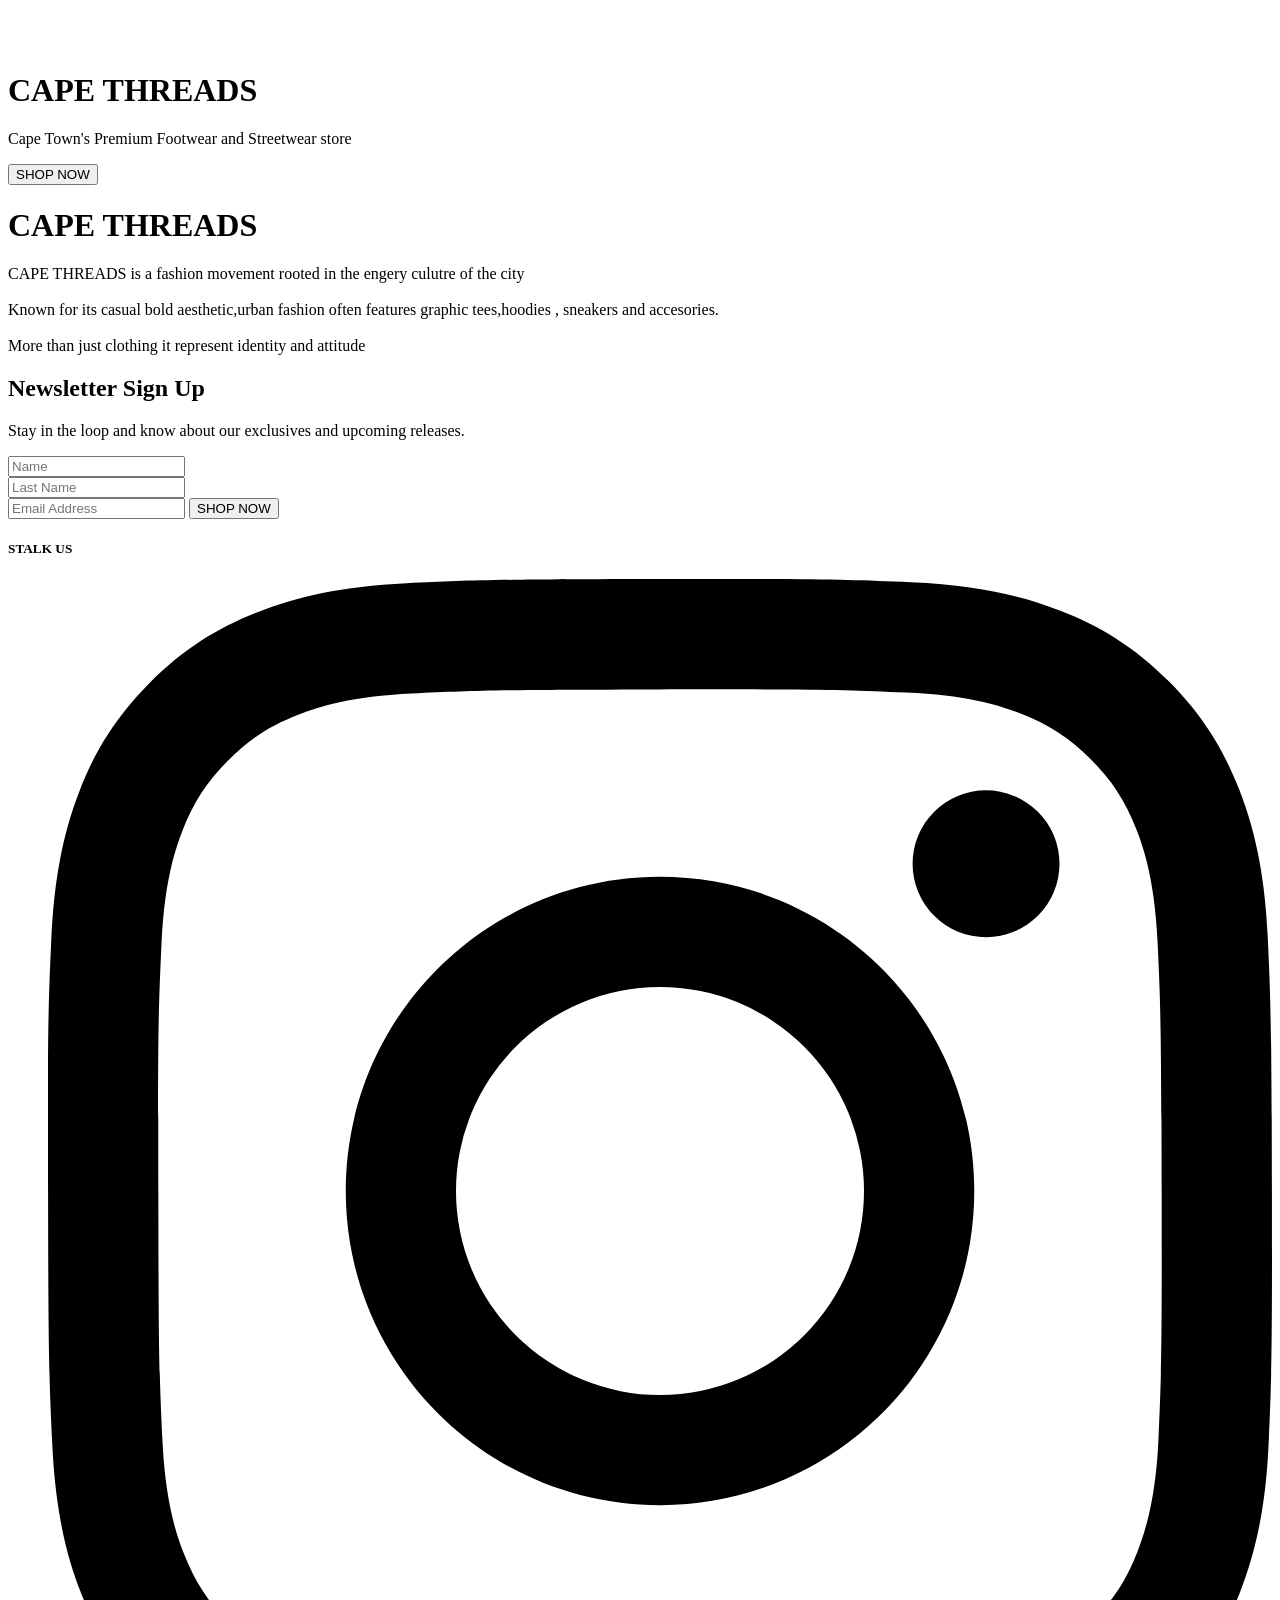
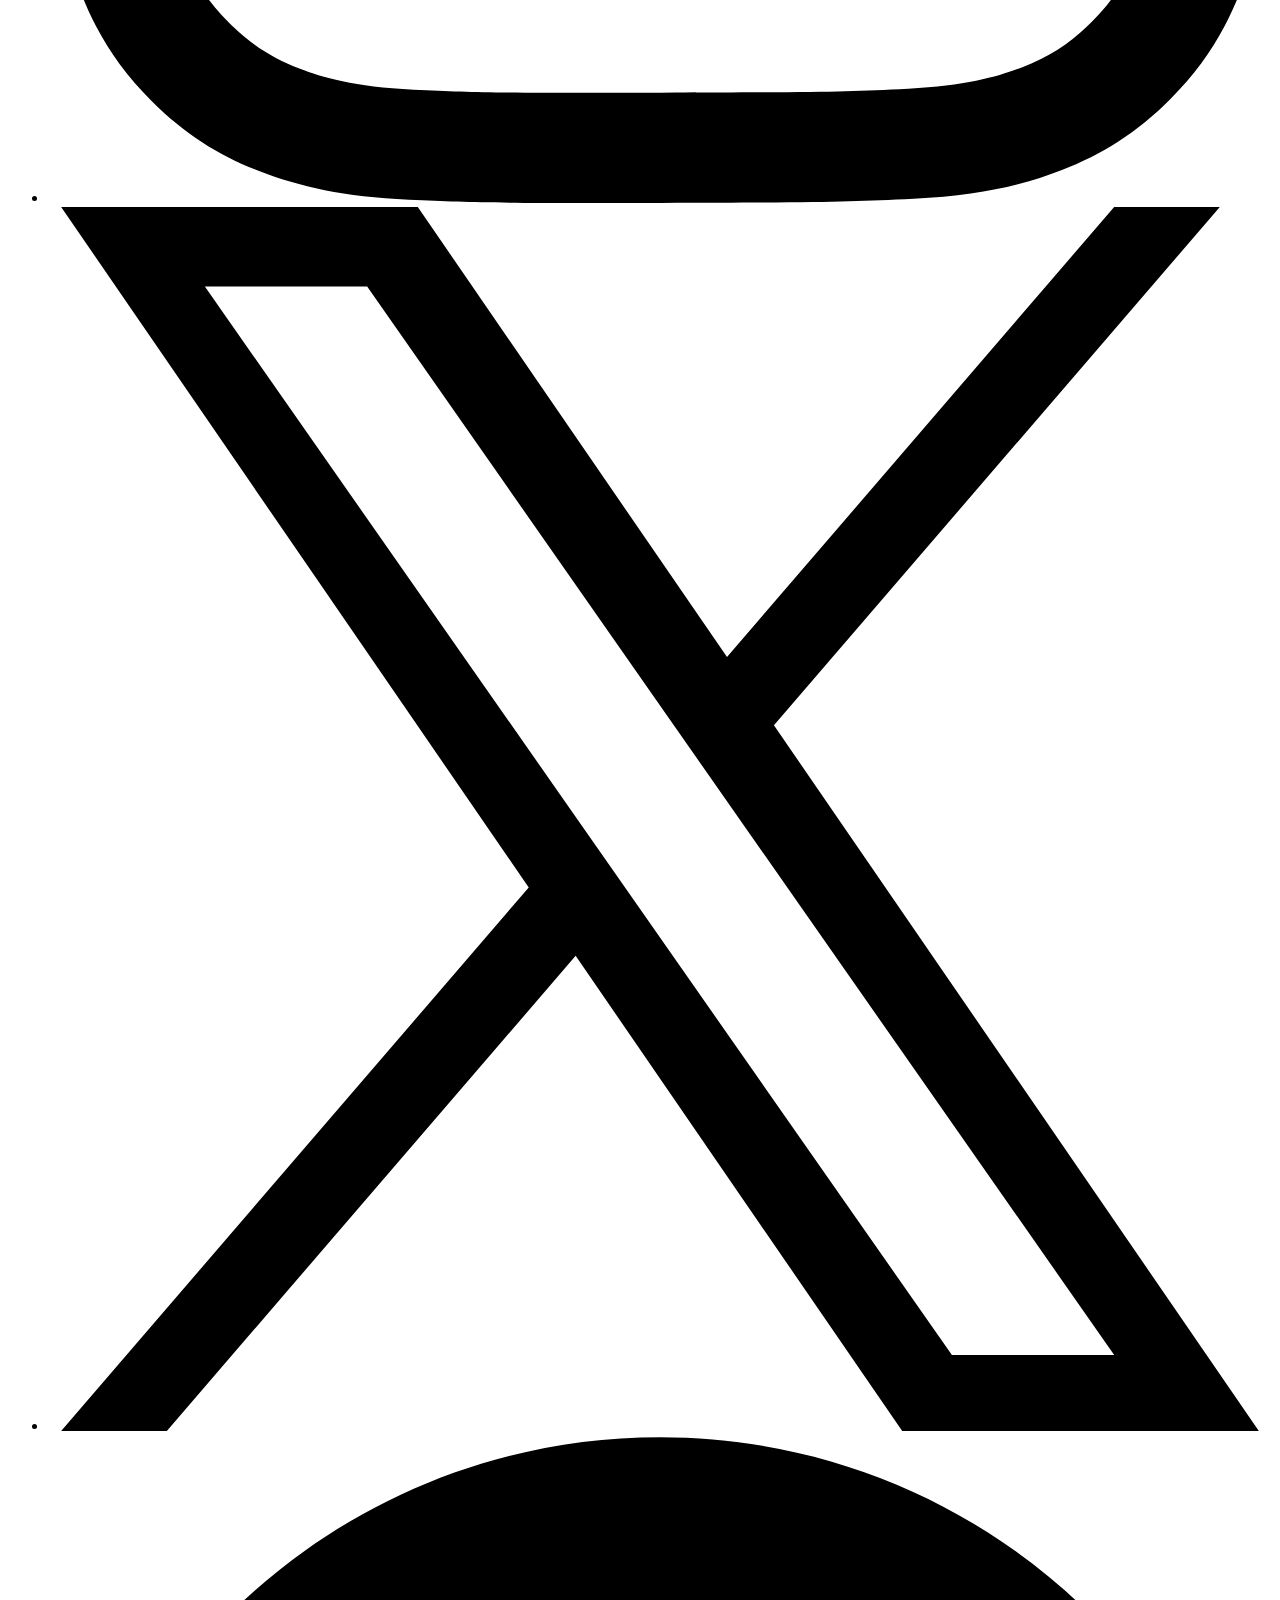
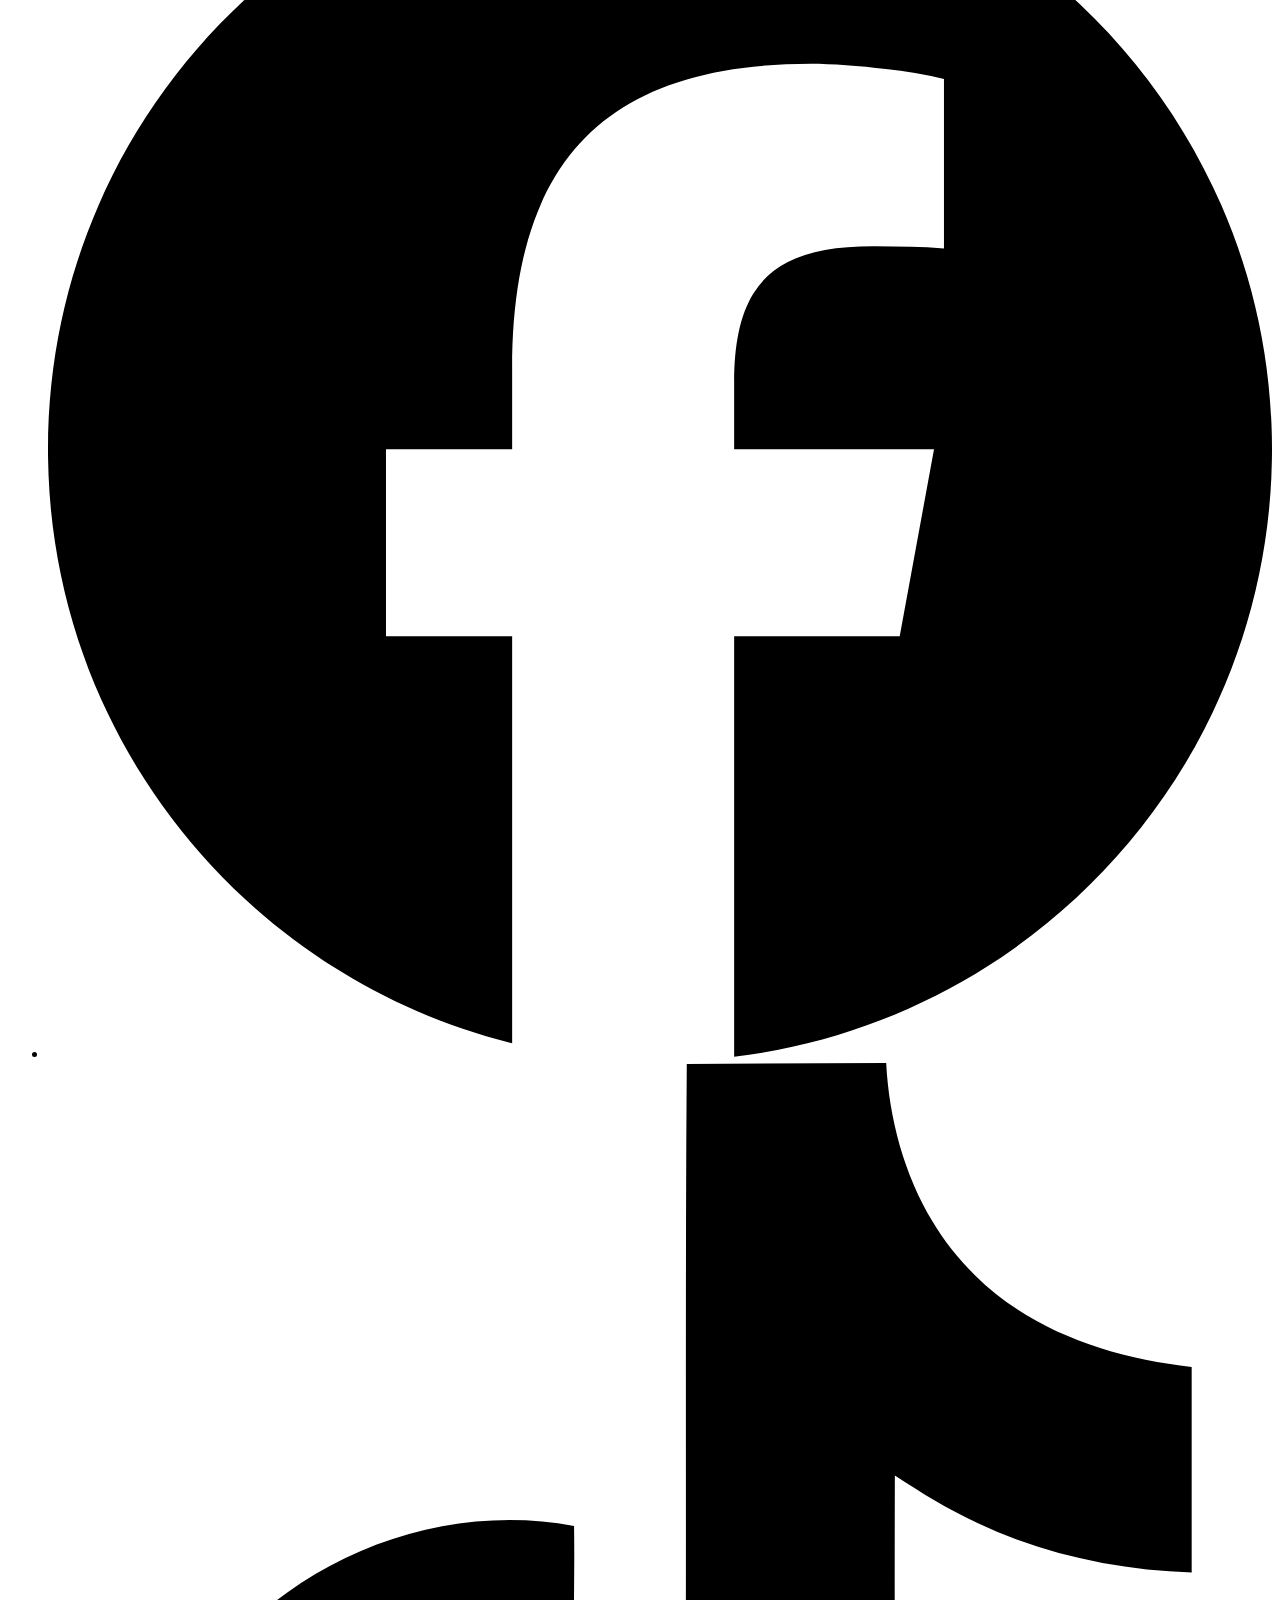
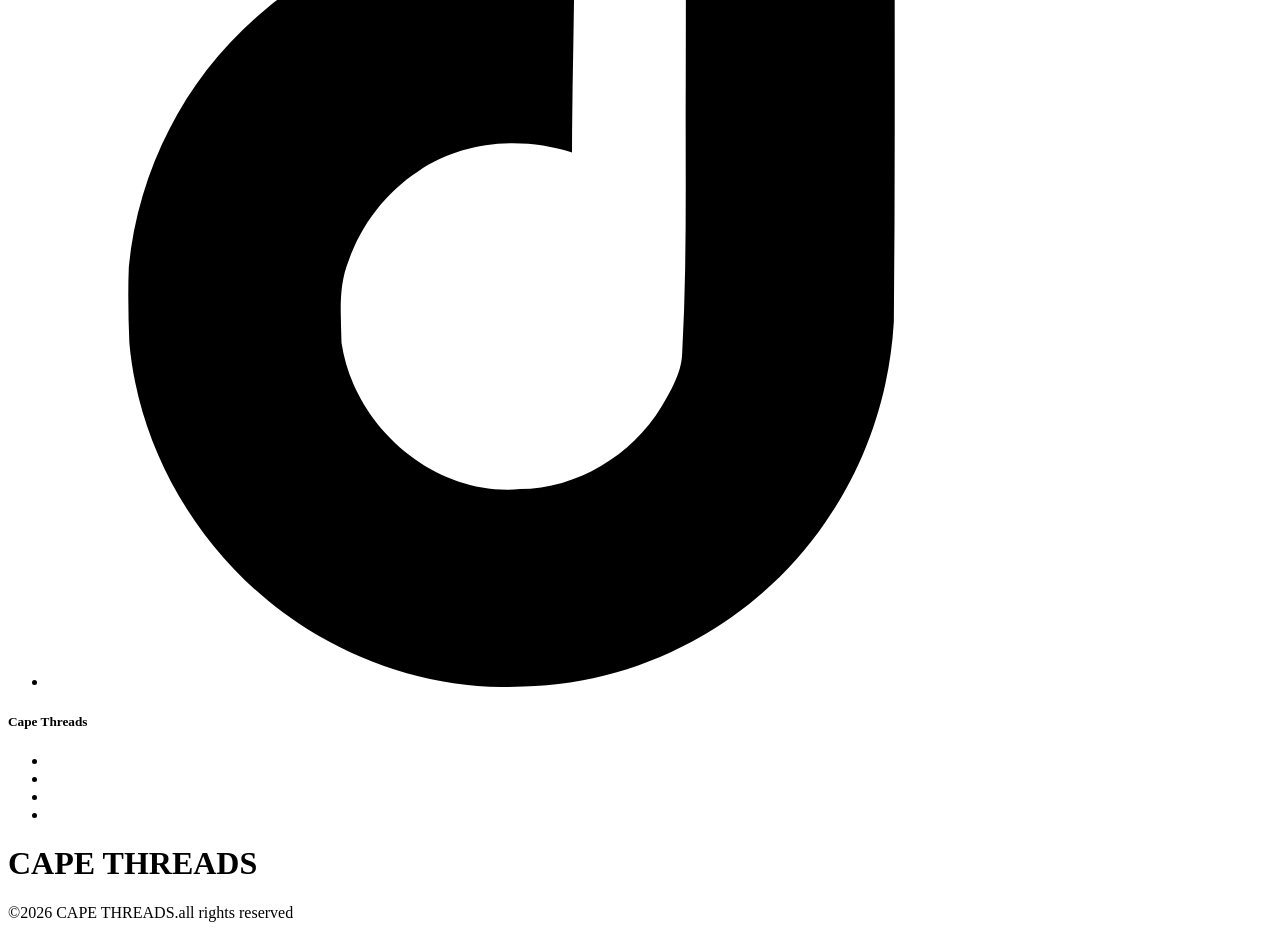
==== commit f1e7d78c: "add <main>" ====
--- a/index.html
+++ b/index.html
@@ -19,25 +19,17 @@
              <a href="Aboutus.html">About Us</a>
              <a href="Products.html">Products</a>
              <a href="Enquiry.html">Enquiry</a>
-             <a href="contactus.html">Contact</a>   
-        <div id="dropdown">
-            <button id="dropbtn">Products
-                <i id="fa fa-caret-down"></i>
-            </button>
-            <div id="dropdrown-content">
-                <a href="Products.html">SNEAKERS</a>
-                <a href="Products.html">APPAREL</a>
-                <a href="Products.html">KIDS</a>
-                <a href="Products.html">ACCESORIES</a>
-                <a href="Products.html">BRANDS</a>
-            </div>
-        </div>    
+             <a href="contactus.html">Contact</a> 
+             <a href="checkout.html">CART</a>
+             <input type="text" placeholder="Search.."> 
      </div>
     </header>
+
 <!--Main-->
     <main>
         <!--hero image -->
         <div id="hero-image">
+             <img src="Images/logo.jpg" alt="logo">
             <h1>CAPE THREADS</h1>
             <p>Cape Town's Premium Footwear and Streetwear store </p>
             <button>SHOP NOW </button>
@@ -45,7 +37,7 @@
         <!--brief introduction-->
         <div id="brief-introduction">
             <h1>CAPE THREADS</h1>
-            <p>CAPE THREADS is a faashion movement rooted in the engery culutre of the city <br>
+            <p>CAPE THREADS is a fashion movement rooted in the engery culutre of the city <br>
             <br>Known for its casual bold aesthetic,urban fashion often features graphic tees,hoodies , sneakers and accesories.<br>
             <br>More than just clothing it represent identity and attitude</p>
         </div>
@@ -66,6 +58,7 @@
                 <input type="text" placeholder="Name" name="name" required><br>
                 <input type="text" placeholder="Last Name" name="last name" required><br>
                 <input type="text" placeholder="Email Address" name="mail" required>
+                <button>SHOP NOW </button>
             </div>
         </form>
         <!--Social-container-->
